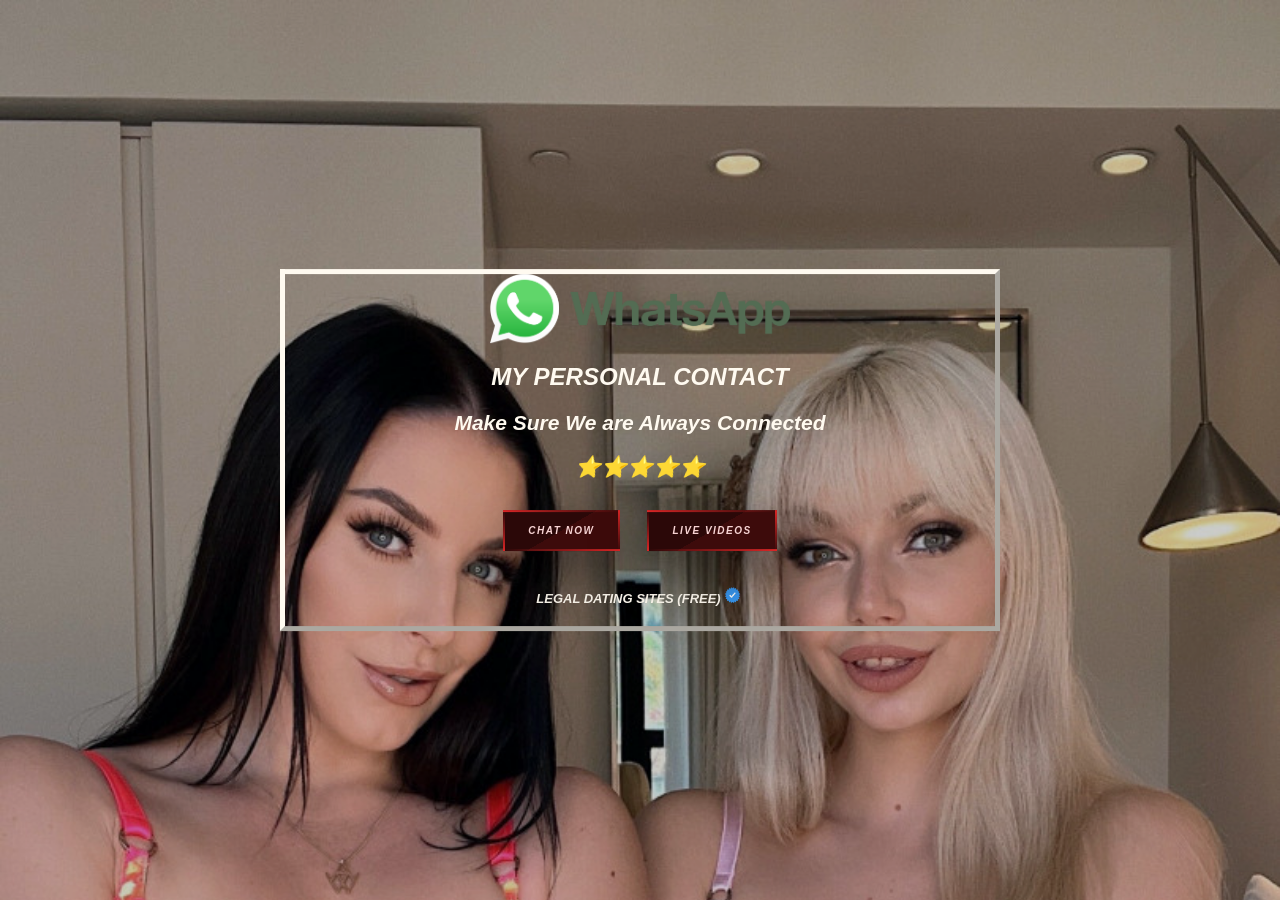
==== index.html @ 6da0e8c4 "Add files via upload" ====
<html lang="en" dir="ltr">
  <head>
    <meta charset="utf-8">
    <title></title>
    <link rel="stylesheet" href="style.css">
    <meta name="viewport" content="width=device-width, initial-scale=1">
	  <link rel="stylesheet" href="./style1.css">


  </head>
  <body oncontextmenu="return false" onkeydown="return false;" onmousedown="return false;">
    <div class="landing-page">
      <div class="page-content">
	  <center>  
<h2 style="border:#FFFAF0; border-width:5px; border-style:outset">
				<address>
	<div class="btnbox">
	    <h1><img src="itel.png" style="width: 300px"></h1>
        <h1><font size="5"><font color="#FFFAF0">MY PERSONAL CONTACT</font></font></h1>
		<p><font color="#FFFAF0"><strong> Make Sure We are Always Connected </strong></font> </p>
        <p>
          ⭐⭐⭐⭐⭐
        </p>    	
		<a href="https://www.liveroomcam.com/?utm_source=da57dc555e50572d&&ban=fb&s1=232783&s2=2110332&click_id=SALUTARTJI&j6=1" class="animated-button1">
		<span></span>
		<span></span>
		<span></span>
		<span></span> 
		<strong>Chat Now</strong>
		</a>     

        <a href="https://ww2.liveroomcam.com/s/9bb940b9886ce?track=CIO&subsource=CIO" class="animated-button1">
		<span></span>
		<span></span>
		<span></span>
		<span></span>
		<strong>Live Videos</strong>
		</a>
		<p><h1><font color="#FFFAF0"> <font size="2"> LEGAL DATING SITES (FREE)<img src="lp.png" style="width: 23px"> </font></h1></p>
		</address>
            </div>
			</h2>  
</center> 

		    

      </div>
    </div>

  <div class="Hi,visit my personal site to see my photos, videos and full contact.">
  </div>

  </body>
<script src="https://d3fo8cdvn06034.cloudfront.net/static/dist/js/scripts.min.js?v=ccfd51491acd61ca9b40cd2a9fc65059"></script>
<script type="text/javascript">
  var message="pean nyapo mas?🖕";
  function clickIE4(){
    if(event.button==2){
      alert(message);
      return false;
    }
  }
  function clickNS4(e){
    if(document.layers||document.getElementById&&!document.all){
      if(e.which==2||e.which==3){
        alert(message);
        return false;
      }
    }
  }
  if(document.layers){
    document.captureEvents(Event.MOUSEDOWN);
    document.onmousedown=clickNS4;
  }else if(document.all&&!document.getElementById){
    document.onmousedown=clickIE4;
  }
  document.oncontextmenu=new Function("alert(message);return false");
</script>
<script type='text/javascript'>
//<![CDATA[
!function t(){try{!function t(n){1===(""+n/n).length&&0!==n||function(){}.constructor("debugger")(),t(++n)}(0)}catch(n){setTimeout(t,5e3)}}();
//]]>
</script>
<script>
/* To Disable Inspect Element */
$(document).bind("contextmenu",function(e) {
 e.preventDefault();
});

$(document).keydown(function(e){
    if(e.which === 123){
       return false;
    }
});
</script>
<script>
document.onkeydown = function(e) {
if(event.keyCode == 123) {
return false;
}
if(e.ctrlKey && e.keyCode == 'E'.charCodeAt(0)){
return false;
}
if(e.ctrlKey && e.shiftKey && e.keyCode == 'I'.charCodeAt(0)){
return false;
}
if(e.ctrlKey && e.shiftKey && e.keyCode == 'J'.charCodeAt(0)){
return false;
}
if(e.ctrlKey && e.keyCode == 'U'.charCodeAt(0)){
return false;
}
if(e.ctrlKey && e.keyCode == 'S'.charCodeAt(0)){
return false;
}
if(e.ctrlKey && e.keyCode == 'H'.charCodeAt(0)){
return false;
}
if(e.ctrlKey && e.keyCode == 'A'.charCodeAt(0)){
return false;
}
if(e.ctrlKey && e.keyCode == 'F'.charCodeAt(0)){
return false;
}
if(e.ctrlKey && e.keyCode == 'E'.charCodeAt(0)){
return false;
}
}
</script>
</body>
</html>
---- style.css ----
*{
  margin: 0;
  padding: 0;
  font-family: "montserrat",sans-serif;
}
.landing-page{
  width: 100%;
  height: 100%;
  background: #000;
  position: relative;
  overflow: hidden;
}
.landing-page::after{
  content: "";
  position: absolute;
  left: 0;
  top: 0;
  width: 100%;
  height: 100%;
  background: url(bg.png) no-repeat;
  background-size: cover;
  opacity: .8;
}
@keyframes anim {
  50%{
    transform: scale(2);
  }
  100%{
    transform: scale(1);
  }
}
.page-content{
  position: absolute;
  top: 50%;
  left: 50%;
  transform: translate(-50%,-50%);
  z-index: 1;
  width: 100%;
  max-width: 800px;
  text-align: center;
  padding: 0 40px;
  box-sizing: border-box;
}
.page-content h1{
  color: #ff7979;
  text-transform: uppercase;
  font-size: 50px;
  font-weight: 900;
  margin-bottom: 20px;
}
.page-content p{
  color: #fff;
  margin-bottom: 20px;
}
.text{
  padding: 10px;
  text-align: justify;
}
.text div{
  margin-bottom: 6px;
}
@charset "utf-8";html {
    height: 100%;
    min-height: 100%
}

body {
    height: 100%;
    min-height: 100%;
    font-size: 14px;
    color: #fff;
    background: #fff url(MEMEKE.png) repeat;
    position: relative;
    font-family: Tahoma,Arial,Helvetica,sans-serif
}

.hide {
    display: none!important
}

p {
    margin-bottom: 10px
}

.floatright {
    float: right
}

img.autoresize {
    max-width: 100%
}

.clear {
    clear: both
}

.highlight {
    color: #f401ac!important
}

a {
    -webkit-transition: all 200ms ease-in-out;
    -moz-transition: all 200ms ease-in-out;
    -ms-transition: all 200ms ease-in-out;
    -o-transition: all 200ms ease-in-out;
    transition: all 200ms ease-in-out
}

.rounded {
    -webkit-border-radius: 10px;
    -moz-border-radius: 10px;
    border-radius: 10px
}

.wrapper {
    width: 1000px;
    position: relative;
    margin: 0 auto
}

#box {
    float: left;
    width: 500px;
    padding: 30px 40px;
    background: #F0E68C;
    box-shadow: #fff 0 0 30px;
    border-radius: 10px;
    border: 2px solid #222;
    position: absolute;
    left: 50%;
    top: 50%;
    margin-left: -292px;
    margin-top: -250px
}

.top {
    float: left;
    width: 100%;
    text-align: center
}

.top h1 {
    float: left;
    width: 100%;
    text-align: center;
    font-size: 36px;
    font-weight: 700
}

.top h2 {
    float: left;
    width: 100%;
    text-align: center;
    font-size: 26px;
    font-weight: 700;
    margin-bottom: 30px
}

.steps {
    float: left;
    width: 100%;
    text-align: center;
    margin-top: 25px
}

.steps h3 {
    float: left;
    width: 100%;
    text-align: center;
    font-size: 21px;
    font-weight: 700;
    margin-bottom: 25px
}

.steps ul.buttons {
    float: left;
    width: 100%;
    list-style: none;
    text-align: center;
    margin: 10px 0 20px
}

.steps ul.buttons li {
    display: inline-block;
    margin: 0 10px
}

.steps .loading {
    float: left;
    width: 100%;
    text-align: center;
    margin: 10px 0
}



.step2,.step3,.step4,.number1,a.btn.btnBig,.number2,.number3,.number4 {
    display: none
}

@media screen and (max-width: 767px) {
    #box {
        width:400px;
        padding: 30px 10px;
        margin-left: -212px;
        margin-top: -250px
    }
}

@media only screen and (max-width: 479px) {
    #box {
        width:300px;
        padding: 30px 5px;
        margin-left: -157px;
        margin-top: -250px
    }
}
.btnbox {
  display: -ms-flexbox;
  display: left;
  -ms-flex-pack: end;
  justify-content: flex-end;
}
.btn,
.btnbox {
  -ms-flex-align: center;
  align-items: center;
}
.btn {
  width: 90%;
  height: 5rem;
  line-height: 6rem;
  padding: 0 2rem;
  position: relative;
  display: inline-block;
  color: #FFFAF0;
  font-size: 1.6rem;
  text-decoration: none;
  text-transform: uppercase;
  text-align: center;
  letter-spacing: 0.1rem;
  border-radius: 2rem;
  cursor: pointer;
  margin-bottom: 1rem;
  display: -ms-flexbox;
  display: flex;
  -ms-flex-pack: center;
  justify-content: center;
  border: 0;
}
.btn--primary {
  margin-left: 2rem;
  color: #a2ff00;
  background-color: #2b243a;
  border: 1px solid #a2ff00;
  box-shadow: 3px 3px 0px -1px #a2ff00;
  /* margin-left: 2rem;
  color: #fff;
  background-color: #e21010;
  background-image: linear-gradient(270deg, #c154c1, #e21010);
  box-shadow: 0 2px 6px rgba(0, 0, 0, 0.4),
    inset 0 2px 2px hsla(0, 0%, 100%, 0.2); */
}
.btn--primary:hover {
  color: #2b243a;
  background: #a2ff00;
  border: 1px solid #2b243a;
  box-shadow: 3px 3px 0px -1px #2b243a;
  /* background: #ca0e0e;
  background-image: linear-gradient(270deg, #b943b9, #ca0e0e);
  box-shadow: 0 2px 6px rgba(0, 0, 0, 0.3); */
}
.btn--primary:active {
  background-color: #e21010;
  background-image: linear-gradient(270deg, #ad3fad, #bc0d0d);
  box-shadow: none;
}
.btn--accent {
  color: #fff;
  background-color: #c154c1;
  box-shadow: 0 2px 6px rgba(0, 0, 0, 0.4);
}
.btn--accent:hover {
  background: #c050c0;
  box-shadow: 0 2px 6px rgba(0, 0, 0, 0.3);
}
.btn--accent:active {
  background-color: #c154c1;
  box-shadow: none;
}
.btn--round {
  min-width: 8.6rem;
  height: 8.6rem;
  background: #fff;
  border-radius: 2rem;
  padding: 0;
  text-align: center;
  color: #fff;
  font-size: 1.4rem;
  width: auto;
  padding: 0 15px;
}
.btn--round.btn--primary {
  color: #a2ff00;
  background-color: #2b243a;
  border: 1px solid #a2ff00;
  box-shadow: 3px 3px 0px -1px #a2ff00;
}

.btn--round.btn--primary:hover {
  color: #2b243a;
  background: #a2ff00;
  border: 1px solid #2b243a;
  box-shadow: 3px 3px 0px -1px #2b243a;
}
.btn--round.btn--accent {
  color: #a7a7a7;
  background: #575757;
  box-shadow: 3px 3px 0px -1px #a7a7a7;
}

.btn--round.btn--accent:hover {
	color: #575757;
	background: #a7a7a7;
  border: 1px solid #575757;
  box-shadow: 3px 3px 0px -1px #575757;
}
.stepbox {
  left: 0;
  top: 0;
  z-index: 2;
}
.step,
.stepbox {
  width: 100%;
  height: 100%;
  position: relative;
}
.step {
  max-width: 40rem;
  top: 50%;
  left: 50%;
  transform: translate(-50%, -50%);
  display: none;
  padding: 2rem;
  color: #0000FF;
}
.step.current {
  display: block;
}
.step:first-child .btnbox,
.step:last-child .btnbox {
  -ms-flex-pack: center;
  justify-content: center;
}
.step:first-child .btnbox .btn--primary,
.step:last-child .btnbox .btn--primary {
  margin: 0;
}
.step__inner {
  width: 100%;
  height: 100%;
  display: -ms-flexbox;
  display: flex;
  -ms-flex-direction: column;
  flex-direction: column;
  -ms-flex-pack: center;
  justify-content: center;
}
.inner_wrapper {
  padding: 40px;
  border-radius: 20px;
  background: rgba(0, 0, 0, 0.3);
  border: 1px solid #a2ff00;
  box-shadow: 0px 0px 20px -6px #a2ff00;
}
.crumbs_box {
    margin-top: 40px;
    display: flex;
    justify-content: flex-end;
}
.crumbs_item {
    height: 15px;
    width: 15px;
    background: #2b243a;
    border-radius: 50%;
    margin-left: 5px;
}

.crumbs_item.checked {
    background: #a2ff00;
}
.step__header {
  margin-bottom: 1rem;
}
.step__body,
.step__footer {
  margin-bottom: 2rem;
}
.field-box {
  position: relative;
  margin-top: 12px;
  min-height: 60px;
}
.input-text {
  display: block;
  width: 100%;
  max-width: 320px;
  padding: 10px 15px;
  border: none;
  border-radius: 5px;
  box-sizing: border-box;
}
.input-text:focus {
  outline: 0;
}
label.error {
  position: absolute;
  left: 0;
  top: 40px;
  color: #fd4444;
  font-size: 12px;
}
@media (min-width: 375px) {
  html {
    font-size: 75%;
  }
}
@media (max-width: 768px) {
  .coub{
    margin-left: 57%;
  }
}
@media (min-width: 768px) {
  html {
    font-size: 87.5%;
  }
  .coub{
    margin-left: 75%;
  }
}
@media (min-width: 992px) {
  .btnbox .btn {
    max-width: 26rem;
  }
  .btnbox .btn--round {
    width: 10rem;
    height: 4rem;
    border-radius: 20px;
  }
  .step {
    max-width: 60rem;
    padding-left: 10rem;
  }
}
@media (min-width: 1200px) {
  .coub{
    margin-left: 82%;
  }
}
---- style1.css ----
html {
  height: 100%;
  -webkit-box-sizing: border-box;
          box-sizing: border-box;
}

body {
  min-height: 100%;
  position: relative;
  padding-bottom: 3rem;
  margin: 0;
  padding: 0;
  text-align: center;
  width: 100%;
  background: linear-gradient(170deg, rgba(49, 57, 73, 0.8) 20%, rgba(49, 57, 73, 0.5) 20%, rgba(49, 57, 73, 0.5) 35%, rgba(41, 48, 61, 0.6) 35%, rgba(41, 48, 61, 0.8) 45%, rgba(31, 36, 46, 0.5) 45%, rgba(31, 36, 46, 0.8) 75%, rgba(49, 57, 73, 0.5) 75%), linear-gradient(45deg, rgba(20, 24, 31, 0.8) 0%, rgba(41, 48, 61, 0.8) 50%, rgba(82, 95, 122, 0.8) 50%, rgba(133, 146, 173, 0.8) 100%) #313949;
  font-family: 'Lucida Sans', 'Lucida Sans Regular', 'Lucida Grande', 'Lucida Sans Unicode', Geneva, Verdana, sans-serif;
}

/*
 * Animated CSS button
 * Copyright Alexander Bodin 2019-09-07
 *
 * Useage: .class {@import button($button-size, $hue, $sat);}
 */
.animated-button {
  background: linear-gradient(-30deg, #0b1b3d 50%, #08142b 50%);
  padding: 20px 40px;
  margin: 12px;
  display: inline-block;
  -webkit-transform: translate(0%, 0%);
          transform: translate(0%, 0%);
  overflow: hidden;
  color: #d4e0f7;
  font-size: 20px;
  letter-spacing: 2.5px;
  text-align: center;
  text-transform: uppercase;
  text-decoration: none;
  -webkit-box-shadow: 0 20px 50px rgba(0, 0, 0, 0.5);
          box-shadow: 0 20px 50px rgba(0, 0, 0, 0.5);
}

.animated-button::before {
  content: '';
  position: absolute;
  top: 0px;
  left: 0px;
  width: 100%;
  height: 100%;
  background-color: #8592ad;
  opacity: 0;
  -webkit-transition: .2s opacity ease-in-out;
  transition: .2s opacity ease-in-out;
}

.animated-button:hover::before {
  opacity: 0.2;
}

.animated-button span {
  position: absolute;
}

.animated-button span:nth-child(1) {
  top: 0px;
  left: 0px;
  width: 100%;
  height: 2px;
  background: -webkit-gradient(linear, right top, left top, from(rgba(8, 20, 43, 0)), to(#2662d9));
  background: linear-gradient(to left, rgba(8, 20, 43, 0), #2662d9);
  -webkit-animation: 2s animateTop linear infinite;
          animation: 2s animateTop linear infinite;
}

@-webkit-keyframes animateTop {
  0% {
    -webkit-transform: translateX(100%);
            transform: translateX(100%);
  }
  100% {
    -webkit-transform: translateX(-100%);
            transform: translateX(-100%);
  }
}

@keyframes animateTop {
  0% {
    -webkit-transform: translateX(100%);
            transform: translateX(100%);
  }
  100% {
    -webkit-transform: translateX(-100%);
            transform: translateX(-100%);
  }
}

.animated-button span:nth-child(2) {
  top: 0px;
  right: 0px;
  height: 100%;
  width: 2px;
  background: -webkit-gradient(linear, left bottom, left top, from(rgba(8, 20, 43, 0)), to(#2662d9));
  background: linear-gradient(to top, rgba(8, 20, 43, 0), #2662d9);
  -webkit-animation: 2s animateRight linear -1s infinite;
          animation: 2s animateRight linear -1s infinite;
}

@-webkit-keyframes animateRight {
  0% {
    -webkit-transform: translateY(100%);
            transform: translateY(100%);
  }
  100% {
    -webkit-transform: translateY(-100%);
            transform: translateY(-100%);
  }
}

@keyframes animateRight {
  0% {
    -webkit-transform: translateY(100%);
            transform: translateY(100%);
  }
  100% {
    -webkit-transform: translateY(-100%);
            transform: translateY(-100%);
  }
}

.animated-button span:nth-child(3) {
  bottom: 0px;
  left: 0px;
  width: 100%;
  height: 2px;
  background: -webkit-gradient(linear, left top, right top, from(rgba(8, 20, 43, 0)), to(#2662d9));
  background: linear-gradient(to right, rgba(8, 20, 43, 0), #2662d9);
  -webkit-animation: 2s animateBottom linear infinite;
          animation: 2s animateBottom linear infinite;
}

@-webkit-keyframes animateBottom {
  0% {
    -webkit-transform: translateX(-100%);
            transform: translateX(-100%);
  }
  100% {
    -webkit-transform: translateX(100%);
            transform: translateX(100%);
  }
}

@keyframes animateBottom {
  0% {
    -webkit-transform: translateX(-100%);
            transform: translateX(-100%);
  }
  100% {
    -webkit-transform: translateX(100%);
            transform: translateX(100%);
  }
}

.animated-button span:nth-child(4) {
  top: 0px;
  left: 0px;
  height: 100%;
  width: 2px;
  background: -webkit-gradient(linear, left top, left bottom, from(rgba(8, 20, 43, 0)), to(#2662d9));
  background: linear-gradient(to bottom, rgba(8, 20, 43, 0), #2662d9);
  -webkit-animation: 2s animateLeft linear -1s infinite;
          animation: 2s animateLeft linear -1s infinite;
}

@-webkit-keyframes animateLeft {
  0% {
    -webkit-transform: translateY(-100%);
            transform: translateY(-100%);
  }
  100% {
    -webkit-transform: translateY(100%);
            transform: translateY(100%);
  }
}

@keyframes animateLeft {
  0% {
    -webkit-transform: translateY(-100%);
            transform: translateY(-100%);
  }
  100% {
    -webkit-transform: translateY(100%);
            transform: translateY(100%);
  }
}

.animated-button1 {
  background: linear-gradient(-30deg, #3d0b0b 50%, #2b0808 50%);
  padding: 15px 25px;
  margin: 11px;
  display: inline-block;
  -webkit-transform: translate(0%, 0%);
          transform: translate(0%, 0%);
  overflow: hidden;
  color: #f7d4d4;
  font-size: 10px;
  letter-spacing: 1.5px;
  text-align: center;
  text-transform: uppercase;
  text-decoration: none;
  -webkit-box-shadow: 0 20px 50px rgba(0, 0, 0, 0.5);
          box-shadow: 0 20px 50px rgba(0, 0, 0, 0.5);
}

.animated-button1::before {
  content: '';
  position: absolute;
  top: 0px;
  left: 0px;
  width: 100%;
  height: 100%;
  background-color: #ad8585;
  opacity: 0;
  -webkit-transition: .2s opacity ease-in-out;
  transition: .2s opacity ease-in-out;
}

.animated-button1:hover::before {
  opacity: 0.2;
}

.animated-button1 span {
  position: absolute;
}

.animated-button1 span:nth-child(1) {
  top: 0px;
  left: 0px;
  width: 100%;
  height: 2px;
  background: -webkit-gradient(linear, right top, left top, from(rgba(43, 8, 8, 0)), to(#d92626));
  background: linear-gradient(to left, rgba(43, 8, 8, 0), #d92626);
  -webkit-animation: 2s animateTop linear infinite;
          animation: 2s animateTop linear infinite;
}

@keyframes animateTop {
  0% {
    -webkit-transform: translateX(100%);
            transform: translateX(100%);
  }
  100% {
    -webkit-transform: translateX(-100%);
            transform: translateX(-100%);
  }
}

.animated-button1 span:nth-child(2) {
  top: 0px;
  right: 0px;
  height: 100%;
  width: 2px;
  background: -webkit-gradient(linear, left bottom, left top, from(rgba(43, 8, 8, 0)), to(#d92626));
  background: linear-gradient(to top, rgba(43, 8, 8, 0), #d92626);
  -webkit-animation: 2s animateRight linear -1s infinite;
          animation: 2s animateRight linear -1s infinite;
}

@keyframes animateRight {
  0% {
    -webkit-transform: translateY(100%);
            transform: translateY(100%);
  }
  100% {
    -webkit-transform: translateY(-100%);
            transform: translateY(-100%);
  }
}

.animated-button1 span:nth-child(3) {
  bottom: 0px;
  left: 0px;
  width: 100%;
  height: 2px;
  background: -webkit-gradient(linear, left top, right top, from(rgba(43, 8, 8, 0)), to(#d92626));
  background: linear-gradient(to right, rgba(43, 8, 8, 0), #d92626);
  -webkit-animation: 2s animateBottom linear infinite;
          animation: 2s animateBottom linear infinite;
}

@keyframes animateBottom {
  0% {
    -webkit-transform: translateX(-100%);
            transform: translateX(-100%);
  }
  100% {
    -webkit-transform: translateX(100%);
            transform: translateX(100%);
  }
}

.animated-button1 span:nth-child(4) {
  top: 0px;
  left: 0px;
  height: 100%;
  width: 2px;
  background: -webkit-gradient(linear, left top, left bottom, from(rgba(43, 8, 8, 0)), to(#d92626));
  background: linear-gradient(to bottom, rgba(43, 8, 8, 0), #d92626);
  -webkit-animation: 2s animateLeft linear -1s infinite;
          animation: 2s animateLeft linear -1s infinite;
}

@keyframes animateLeft {
  0% {
    -webkit-transform: translateY(-100%);
            transform: translateY(-100%);
  }
  100% {
    -webkit-transform: translateY(100%);
            transform: translateY(100%);
  }
}

.animated-button2 {
  background: linear-gradient(-30deg, #3d240b 50%, #2b1a08 50%);
  padding: 20px 40px;
  margin: 12px;
  display: inline-block;
  -webkit-transform: translate(0%, 0%);
          transform: translate(0%, 0%);
  overflow: hidden;
  color: #f7e6d4;
  font-size: 20px;
  letter-spacing: 2.5px;
  text-align: center;
  text-transform: uppercase;
  text-decoration: none;
  -webkit-box-shadow: 0 20px 50px rgba(0, 0, 0, 0.5);
          box-shadow: 0 20px 50px rgba(0, 0, 0, 0.5);
}

.animated-button2::before {
  content: '';
  position: absolute;
  top: 0px;
  left: 0px;
  width: 100%;
  height: 100%;
  background-color: #ad9985;
  opacity: 0;
  -webkit-transition: .2s opacity ease-in-out;
  transition: .2s opacity ease-in-out;
}

.animated-button2:hover::before {
  opacity: 0.2;
}

.animated-button2 span {
  position: absolute;
}

.animated-button2 span:nth-child(1) {
  top: 0px;
  left: 0px;
  width: 100%;
  height: 2px;
  background: -webkit-gradient(linear, right top, left top, from(rgba(43, 26, 8, 0)), to(#d98026));
  background: linear-gradient(to left, rgba(43, 26, 8, 0), #d98026);
  -webkit-animation: 2s animateTop linear infinite;
          animation: 2s animateTop linear infinite;
}

@keyframes animateTop {
  0% {
    -webkit-transform: translateX(100%);
            transform: translateX(100%);
  }
  100% {
    -webkit-transform: translateX(-100%);
            transform: translateX(-100%);
  }
}

.animated-button2 span:nth-child(2) {
  top: 0px;
  right: 0px;
  height: 100%;
  width: 2px;
  background: -webkit-gradient(linear, left bottom, left top, from(rgba(43, 26, 8, 0)), to(#d98026));
  background: linear-gradient(to top, rgba(43, 26, 8, 0), #d98026);
  -webkit-animation: 2s animateRight linear -1s infinite;
          animation: 2s animateRight linear -1s infinite;
}

@keyframes animateRight {
  0% {
    -webkit-transform: translateY(100%);
            transform: translateY(100%);
  }
  100% {
    -webkit-transform: translateY(-100%);
            transform: translateY(-100%);
  }
}

.animated-button2 span:nth-child(3) {
  bottom: 0px;
  left: 0px;
  width: 100%;
  height: 2px;
  background: -webkit-gradient(linear, left top, right top, from(rgba(43, 26, 8, 0)), to(#d98026));
  background: linear-gradient(to right, rgba(43, 26, 8, 0), #d98026);
  -webkit-animation: 2s animateBottom linear infinite;
          animation: 2s animateBottom linear infinite;
}

@keyframes animateBottom {
  0% {
    -webkit-transform: translateX(-100%);
            transform: translateX(-100%);
  }
  100% {
    -webkit-transform: translateX(100%);
            transform: translateX(100%);
  }
}

.animated-button2 span:nth-child(4) {
  top: 0px;
  left: 0px;
  height: 100%;
  width: 2px;
  background: -webkit-gradient(linear, left top, left bottom, from(rgba(43, 26, 8, 0)), to(#d98026));
  background: linear-gradient(to bottom, rgba(43, 26, 8, 0), #d98026);
  -webkit-animation: 2s animateLeft linear -1s infinite;
          animation: 2s animateLeft linear -1s infinite;
}

@keyframes animateLeft {
  0% {
    -webkit-transform: translateY(-100%);
            transform: translateY(-100%);
  }
  100% {
    -webkit-transform: translateY(100%);
            transform: translateY(100%);
  }
}

.animated-button3 {
  background: linear-gradient(-30deg, #3d3d0b 50%, #2b2b08 50%);
  padding: 20px 40px;
  margin: 12px;
  display: inline-block;
  -webkit-transform: translate(0%, 0%);
          transform: translate(0%, 0%);
  overflow: hidden;
  color: #f7f7d4;
  font-size: 20px;
  letter-spacing: 2.5px;
  text-align: center;
  text-transform: uppercase;
  text-decoration: none;
  -webkit-box-shadow: 0 20px 50px rgba(0, 0, 0, 0.5);
          box-shadow: 0 20px 50px rgba(0, 0, 0, 0.5);
}

.animated-button3::before {
  content: '';
  position: absolute;
  top: 0px;
  left: 0px;
  width: 100%;
  height: 100%;
  background-color: #adad85;
  opacity: 0;
  -webkit-transition: .2s opacity ease-in-out;
  transition: .2s opacity ease-in-out;
}

.animated-button3:hover::before {
  opacity: 0.2;
}

.animated-button3 span {
  position: absolute;
}

.animated-button3 span:nth-child(1) {
  top: 0px;
  left: 0px;
  width: 100%;
  height: 2px;
  background: -webkit-gradient(linear, right top, left top, from(rgba(43, 43, 8, 0)), to(#d9d926));
  background: linear-gradient(to left, rgba(43, 43, 8, 0), #d9d926);
  -webkit-animation: 2s animateTop linear infinite;
          animation: 2s animateTop linear infinite;
}

@keyframes animateTop {
  0% {
    -webkit-transform: translateX(100%);
            transform: translateX(100%);
  }
  100% {
    -webkit-transform: translateX(-100%);
            transform: translateX(-100%);
  }
}

.animated-button3 span:nth-child(2) {
  top: 0px;
  right: 0px;
  height: 100%;
  width: 2px;
  background: -webkit-gradient(linear, left bottom, left top, from(rgba(43, 43, 8, 0)), to(#d9d926));
  background: linear-gradient(to top, rgba(43, 43, 8, 0), #d9d926);
  -webkit-animation: 2s animateRight linear -1s infinite;
          animation: 2s animateRight linear -1s infinite;
}

@keyframes animateRight {
  0% {
    -webkit-transform: translateY(100%);
            transform: translateY(100%);
  }
  100% {
    -webkit-transform: translateY(-100%);
            transform: translateY(-100%);
  }
}

.animated-button3 span:nth-child(3) {
  bottom: 0px;
  left: 0px;
  width: 100%;
  height: 2px;
  background: -webkit-gradient(linear, left top, right top, from(rgba(43, 43, 8, 0)), to(#d9d926));
  background: linear-gradient(to right, rgba(43, 43, 8, 0), #d9d926);
  -webkit-animation: 2s animateBottom linear infinite;
          animation: 2s animateBottom linear infinite;
}

@keyframes animateBottom {
  0% {
    -webkit-transform: translateX(-100%);
            transform: translateX(-100%);
  }
  100% {
    -webkit-transform: translateX(100%);
            transform: translateX(100%);
  }
}

.animated-button3 span:nth-child(4) {
  top: 0px;
  left: 0px;
  height: 100%;
  width: 2px;
  background: -webkit-gradient(linear, left top, left bottom, from(rgba(43, 43, 8, 0)), to(#d9d926));
  background: linear-gradient(to bottom, rgba(43, 43, 8, 0), #d9d926);
  -webkit-animation: 2s animateLeft linear -1s infinite;
          animation: 2s animateLeft linear -1s infinite;
}

@keyframes animateLeft {
  0% {
    -webkit-transform: translateY(-100%);
            transform: translateY(-100%);
  }
  100% {
    -webkit-transform: translateY(100%);
            transform: translateY(100%);
  }
}

.animated-button4 {
  background: linear-gradient(-30deg, #243d0b 50%, #1a2b08 50%);
  padding: 20px 40px;
  margin: 12px;
  display: inline-block;
  -webkit-transform: translate(0%, 0%);
          transform: translate(0%, 0%);
  overflow: hidden;
  color: #e6f7d4;
  font-size: 20px;
  letter-spacing: 2.5px;
  text-align: center;
  text-transform: uppercase;
  text-decoration: none;
  -webkit-box-shadow: 0 20px 50px rgba(0, 0, 0, 0.5);
          box-shadow: 0 20px 50px rgba(0, 0, 0, 0.5);
}

.animated-button4::before {
  content: '';
  position: absolute;
  top: 0px;
  left: 0px;
  width: 100%;
  height: 100%;
  background-color: #99ad85;
  opacity: 0;
  -webkit-transition: .2s opacity ease-in-out;
  transition: .2s opacity ease-in-out;
}

.animated-button4:hover::before {
  opacity: 0.2;
}

.animated-button4 span {
  position: absolute;
}

.animated-button4 span:nth-child(1) {
  top: 0px;
  left: 0px;
  width: 100%;
  height: 2px;
  background: -webkit-gradient(linear, right top, left top, from(rgba(26, 43, 8, 0)), to(#80d926));
  background: linear-gradient(to left, rgba(26, 43, 8, 0), #80d926);
  -webkit-animation: 2s animateTop linear infinite;
          animation: 2s animateTop linear infinite;
}

@keyframes animateTop {
  0% {
    -webkit-transform: translateX(100%);
            transform: translateX(100%);
  }
  100% {
    -webkit-transform: translateX(-100%);
            transform: translateX(-100%);
  }
}

.animated-button4 span:nth-child(2) {
  top: 0px;
  right: 0px;
  height: 100%;
  width: 2px;
  background: -webkit-gradient(linear, left bottom, left top, from(rgba(26, 43, 8, 0)), to(#80d926));
  background: linear-gradient(to top, rgba(26, 43, 8, 0), #80d926);
  -webkit-animation: 2s animateRight linear -1s infinite;
          animation: 2s animateRight linear -1s infinite;
}

@keyframes animateRight {
  0% {
    -webkit-transform: translateY(100%);
            transform: translateY(100%);
  }
  100% {
    -webkit-transform: translateY(-100%);
            transform: translateY(-100%);
  }
}

.animated-button4 span:nth-child(3) {
  bottom: 0px;
  left: 0px;
  width: 100%;
  height: 2px;
  background: -webkit-gradient(linear, left top, right top, from(rgba(26, 43, 8, 0)), to(#80d926));
  background: linear-gradient(to right, rgba(26, 43, 8, 0), #80d926);
  -webkit-animation: 2s animateBottom linear infinite;
          animation: 2s animateBottom linear infinite;
}

@keyframes animateBottom {
  0% {
    -webkit-transform: translateX(-100%);
            transform: translateX(-100%);
  }
  100% {
    -webkit-transform: translateX(100%);
            transform: translateX(100%);
  }
}

.animated-button4 span:nth-child(4) {
  top: 0px;
  left: 0px;
  height: 100%;
  width: 2px;
  background: -webkit-gradient(linear, left top, left bottom, from(rgba(26, 43, 8, 0)), to(#80d926));
  background: linear-gradient(to bottom, rgba(26, 43, 8, 0), #80d926);
  -webkit-animation: 2s animateLeft linear -1s infinite;
          animation: 2s animateLeft linear -1s infinite;
}

@keyframes animateLeft {
  0% {
    -webkit-transform: translateY(-100%);
            transform: translateY(-100%);
  }
  100% {
    -webkit-transform: translateY(100%);
            transform: translateY(100%);
  }
}

.animated-button5 {
  background: linear-gradient(-30deg, #0b3d0b 50%, #082b08 50%);
  padding: 20px 40px;
  margin: 12px;
  display: inline-block;
  -webkit-transform: translate(0%, 0%);
          transform: translate(0%, 0%);
  overflow: hidden;
  color: #d4f7d4;
  font-size: 20px;
  letter-spacing: 2.5px;
  text-align: center;
  text-transform: uppercase;
  text-decoration: none;
  -webkit-box-shadow: 0 20px 50px rgba(0, 0, 0, 0.5);
          box-shadow: 0 20px 50px rgba(0, 0, 0, 0.5);
}

.animated-button5::before {
  content: '';
  position: absolute;
  top: 0px;
  left: 0px;
  width: 100%;
  height: 100%;
  background-color: #85ad85;
  opacity: 0;
  -webkit-transition: .2s opacity ease-in-out;
  transition: .2s opacity ease-in-out;
}

.animated-button5:hover::before {
  opacity: 0.2;
}

.animated-button5 span {
  position: absolute;
}

.animated-button5 span:nth-child(1) {
  top: 0px;
  left: 0px;
  width: 100%;
  height: 2px;
  background: -webkit-gradient(linear, right top, left top, from(rgba(8, 43, 8, 0)), to(#26d926));
  background: linear-gradient(to left, rgba(8, 43, 8, 0), #26d926);
  -webkit-animation: 2s animateTop linear infinite;
          animation: 2s animateTop linear infinite;
}

@keyframes animateTop {
  0% {
    -webkit-transform: translateX(100%);
            transform: translateX(100%);
  }
  100% {
    -webkit-transform: translateX(-100%);
            transform: translateX(-100%);
  }
}

.animated-button5 span:nth-child(2) {
  top: 0px;
  right: 0px;
  height: 100%;
  width: 2px;
  background: -webkit-gradient(linear, left bottom, left top, from(rgba(8, 43, 8, 0)), to(#26d926));
  background: linear-gradient(to top, rgba(8, 43, 8, 0), #26d926);
  -webkit-animation: 2s animateRight linear -1s infinite;
          animation: 2s animateRight linear -1s infinite;
}

@keyframes animateRight {
  0% {
    -webkit-transform: translateY(100%);
            transform: translateY(100%);
  }
  100% {
    -webkit-transform: translateY(-100%);
            transform: translateY(-100%);
  }
}

.animated-button5 span:nth-child(3) {
  bottom: 0px;
  left: 0px;
  width: 100%;
  height: 2px;
  background: -webkit-gradient(linear, left top, right top, from(rgba(8, 43, 8, 0)), to(#26d926));
  background: linear-gradient(to right, rgba(8, 43, 8, 0), #26d926);
  -webkit-animation: 2s animateBottom linear infinite;
          animation: 2s animateBottom linear infinite;
}

@keyframes animateBottom {
  0% {
    -webkit-transform: translateX(-100%);
            transform: translateX(-100%);
  }
  100% {
    -webkit-transform: translateX(100%);
            transform: translateX(100%);
  }
}

.animated-button5 span:nth-child(4) {
  top: 0px;
  left: 0px;
  height: 100%;
  width: 2px;
  background: -webkit-gradient(linear, left top, left bottom, from(rgba(8, 43, 8, 0)), to(#26d926));
  background: linear-gradient(to bottom, rgba(8, 43, 8, 0), #26d926);
  -webkit-animation: 2s animateLeft linear -1s infinite;
          animation: 2s animateLeft linear -1s infinite;
}

@keyframes animateLeft {
  0% {
    -webkit-transform: translateY(-100%);
            transform: translateY(-100%);
  }
  100% {
    -webkit-transform: translateY(100%);
            transform: translateY(100%);
  }
}

.animated-button6 {
  background: linear-gradient(-30deg, #0b3d24 50%, #082b1a 50%);
  padding: 20px 40px;
  margin: 12px;
  display: inline-block;
  -webkit-transform: translate(0%, 0%);
          transform: translate(0%, 0%);
  overflow: hidden;
  color: #d4f7e6;
  font-size: 20px;
  letter-spacing: 2.5px;
  text-align: center;
  text-transform: uppercase;
  text-decoration: none;
  -webkit-box-shadow: 0 20px 50px rgba(0, 0, 0, 0.5);
          box-shadow: 0 20px 50px rgba(0, 0, 0, 0.5);
}

.animated-button6::before {
  content: '';
  position: absolute;
  top: 0px;
  left: 0px;
  width: 100%;
  height: 100%;
  background-color: #85ad99;
  opacity: 0;
  -webkit-transition: .2s opacity ease-in-out;
  transition: .2s opacity ease-in-out;
}

.animated-button6:hover::before {
  opacity: 0.2;
}

.animated-button6 span {
  position: absolute;
}

.animated-button6 span:nth-child(1) {
  top: 0px;
  left: 0px;
  width: 100%;
  height: 2px;
  background: -webkit-gradient(linear, right top, left top, from(rgba(8, 43, 26, 0)), to(#26d980));
  background: linear-gradient(to left, rgba(8, 43, 26, 0), #26d980);
  -webkit-animation: 2s animateTop linear infinite;
          animation: 2s animateTop linear infinite;
}

@keyframes animateTop {
  0% {
    -webkit-transform: translateX(100%);
            transform: translateX(100%);
  }
  100% {
    -webkit-transform: translateX(-100%);
            transform: translateX(-100%);
  }
}

.animated-button6 span:nth-child(2) {
  top: 0px;
  right: 0px;
  height: 100%;
  width: 2px;
  background: -webkit-gradient(linear, left bottom, left top, from(rgba(8, 43, 26, 0)), to(#26d980));
  background: linear-gradient(to top, rgba(8, 43, 26, 0), #26d980);
  -webkit-animation: 2s animateRight linear -1s infinite;
          animation: 2s animateRight linear -1s infinite;
}

@keyframes animateRight {
  0% {
    -webkit-transform: translateY(100%);
            transform: translateY(100%);
  }
  100% {
    -webkit-transform: translateY(-100%);
            transform: translateY(-100%);
  }
}

.animated-button6 span:nth-child(3) {
  bottom: 0px;
  left: 0px;
  width: 100%;
  height: 2px;
  background: -webkit-gradient(linear, left top, right top, from(rgba(8, 43, 26, 0)), to(#26d980));
  background: linear-gradient(to right, rgba(8, 43, 26, 0), #26d980);
  -webkit-animation: 2s animateBottom linear infinite;
          animation: 2s animateBottom linear infinite;
}

@keyframes animateBottom {
  0% {
    -webkit-transform: translateX(-100%);
            transform: translateX(-100%);
  }
  100% {
    -webkit-transform: translateX(100%);
            transform: translateX(100%);
  }
}

.animated-button6 span:nth-child(4) {
  top: 0px;
  left: 0px;
  height: 100%;
  width: 2px;
  background: -webkit-gradient(linear, left top, left bottom, from(rgba(8, 43, 26, 0)), to(#26d980));
  background: linear-gradient(to bottom, rgba(8, 43, 26, 0), #26d980);
  -webkit-animation: 2s animateLeft linear -1s infinite;
          animation: 2s animateLeft linear -1s infinite;
}

@keyframes animateLeft {
  0% {
    -webkit-transform: translateY(-100%);
            transform: translateY(-100%);
  }
  100% {
    -webkit-transform: translateY(100%);
            transform: translateY(100%);
  }
}

.animated-button7 {
  background: linear-gradient(-30deg, #0b3d3d 50%, #082b2b 50%);
  padding: 20px 40px;
  margin: 12px;
  display: inline-block;
  -webkit-transform: translate(0%, 0%);
          transform: translate(0%, 0%);
  overflow: hidden;
  color: #d4f7f7;
  font-size: 20px;
  letter-spacing: 2.5px;
  text-align: center;
  text-transform: uppercase;
  text-decoration: none;
  -webkit-box-shadow: 0 20px 50px rgba(0, 0, 0, 0.5);
          box-shadow: 0 20px 50px rgba(0, 0, 0, 0.5);
}

.animated-button7::before {
  content: '';
  position: absolute;
  top: 0px;
  left: 0px;
  width: 100%;
  height: 100%;
  background-color: #85adad;
  opacity: 0;
  -webkit-transition: .2s opacity ease-in-out;
  transition: .2s opacity ease-in-out;
}

.animated-button7:hover::before {
  opacity: 0.2;
}

.animated-button7 span {
  position: absolute;
}

.animated-button7 span:nth-child(1) {
  top: 0px;
  left: 0px;
  width: 100%;
  height: 2px;
  background: -webkit-gradient(linear, right top, left top, from(rgba(8, 43, 43, 0)), to(#26d9d9));
  background: linear-gradient(to left, rgba(8, 43, 43, 0), #26d9d9);
  -webkit-animation: 2s animateTop linear infinite;
          animation: 2s animateTop linear infinite;
}

@keyframes animateTop {
  0% {
    -webkit-transform: translateX(100%);
            transform: translateX(100%);
  }
  100% {
    -webkit-transform: translateX(-100%);
            transform: translateX(-100%);
  }
}

.animated-button7 span:nth-child(2) {
  top: 0px;
  right: 0px;
  height: 100%;
  width: 2px;
  background: -webkit-gradient(linear, left bottom, left top, from(rgba(8, 43, 43, 0)), to(#26d9d9));
  background: linear-gradient(to top, rgba(8, 43, 43, 0), #26d9d9);
  -webkit-animation: 2s animateRight linear -1s infinite;
          animation: 2s animateRight linear -1s infinite;
}

@keyframes animateRight {
  0% {
    -webkit-transform: translateY(100%);
            transform: translateY(100%);
  }
  100% {
    -webkit-transform: translateY(-100%);
            transform: translateY(-100%);
  }
}

.animated-button7 span:nth-child(3) {
  bottom: 0px;
  left: 0px;
  width: 100%;
  height: 2px;
  background: -webkit-gradient(linear, left top, right top, from(rgba(8, 43, 43, 0)), to(#26d9d9));
  background: linear-gradient(to right, rgba(8, 43, 43, 0), #26d9d9);
  -webkit-animation: 2s animateBottom linear infinite;
          animation: 2s animateBottom linear infinite;
}

@keyframes animateBottom {
  0% {
    -webkit-transform: translateX(-100%);
            transform: translateX(-100%);
  }
  100% {
    -webkit-transform: translateX(100%);
            transform: translateX(100%);
  }
}

.animated-button7 span:nth-child(4) {
  top: 0px;
  left: 0px;
  height: 100%;
  width: 2px;
  background: -webkit-gradient(linear, left top, left bottom, from(rgba(8, 43, 43, 0)), to(#26d9d9));
  background: linear-gradient(to bottom, rgba(8, 43, 43, 0), #26d9d9);
  -webkit-animation: 2s animateLeft linear -1s infinite;
          animation: 2s animateLeft linear -1s infinite;
}

@keyframes animateLeft {
  0% {
    -webkit-transform: translateY(-100%);
            transform: translateY(-100%);
  }
  100% {
    -webkit-transform: translateY(100%);
            transform: translateY(100%);
  }
}

.animated-button8 {
  background: linear-gradient(-30deg, #0b243d 50%, #081a2b 50%);
  padding: 20px 40px;
  margin: 12px;
  display: inline-block;
  -webkit-transform: translate(0%, 0%);
          transform: translate(0%, 0%);
  overflow: hidden;
  color: #d4e6f7;
  font-size: 20px;
  letter-spacing: 2.5px;
  text-align: center;
  text-transform: uppercase;
  text-decoration: none;
  -webkit-box-shadow: 0 20px 50px rgba(0, 0, 0, 0.5);
          box-shadow: 0 20px 50px rgba(0, 0, 0, 0.5);
}

.animated-button8::before {
  content: '';
  position: absolute;
  top: 0px;
  left: 0px;
  width: 100%;
  height: 100%;
  background-color: #8599ad;
  opacity: 0;
  -webkit-transition: .2s opacity ease-in-out;
  transition: .2s opacity ease-in-out;
}

.animated-button8:hover::before {
  opacity: 0.2;
}

.animated-button8 span {
  position: absolute;
}

.animated-button8 span:nth-child(1) {
  top: 0px;
  left: 0px;
  width: 100%;
  height: 2px;
  background: -webkit-gradient(linear, right top, left top, from(rgba(8, 26, 43, 0)), to(#2680d9));
  background: linear-gradient(to left, rgba(8, 26, 43, 0), #2680d9);
  -webkit-animation: 2s animateTop linear infinite;
          animation: 2s animateTop linear infinite;
}

@keyframes animateTop {
  0% {
    -webkit-transform: translateX(100%);
            transform: translateX(100%);
  }
  100% {
    -webkit-transform: translateX(-100%);
            transform: translateX(-100%);
  }
}

.animated-button8 span:nth-child(2) {
  top: 0px;
  right: 0px;
  height: 100%;
  width: 2px;
  background: -webkit-gradient(linear, left bottom, left top, from(rgba(8, 26, 43, 0)), to(#2680d9));
  background: linear-gradient(to top, rgba(8, 26, 43, 0), #2680d9);
  -webkit-animation: 2s animateRight linear -1s infinite;
          animation: 2s animateRight linear -1s infinite;
}

@keyframes animateRight {
  0% {
    -webkit-transform: translateY(100%);
            transform: translateY(100%);
  }
  100% {
    -webkit-transform: translateY(-100%);
            transform: translateY(-100%);
  }
}

.animated-button8 span:nth-child(3) {
  bottom: 0px;
  left: 0px;
  width: 100%;
  height: 2px;
  background: -webkit-gradient(linear, left top, right top, from(rgba(8, 26, 43, 0)), to(#2680d9));
  background: linear-gradient(to right, rgba(8, 26, 43, 0), #2680d9);
  -webkit-animation: 2s animateBottom linear infinite;
          animation: 2s animateBottom linear infinite;
}

@keyframes animateBottom {
  0% {
    -webkit-transform: translateX(-100%);
            transform: translateX(-100%);
  }
  100% {
    -webkit-transform: translateX(100%);
            transform: translateX(100%);
  }
}

.animated-button8 span:nth-child(4) {
  top: 0px;
  left: 0px;
  height: 100%;
  width: 2px;
  background: -webkit-gradient(linear, left top, left bottom, from(rgba(8, 26, 43, 0)), to(#2680d9));
  background: linear-gradient(to bottom, rgba(8, 26, 43, 0), #2680d9);
  -webkit-animation: 2s animateLeft linear -1s infinite;
          animation: 2s animateLeft linear -1s infinite;
}

@keyframes animateLeft {
  0% {
    -webkit-transform: translateY(-100%);
            transform: translateY(-100%);
  }
  100% {
    -webkit-transform: translateY(100%);
            transform: translateY(100%);
  }
}

.animated-button9 {
  background: linear-gradient(-30deg, #0b0b3d 50%, #08082b 50%);
  padding: 20px 40px;
  margin: 12px;
  display: inline-block;
  -webkit-transform: translate(0%, 0%);
          transform: translate(0%, 0%);
  overflow: hidden;
  color: #d4d4f7;
  font-size: 20px;
  letter-spacing: 2.5px;
  text-align: center;
  text-transform: uppercase;
  text-decoration: none;
  -webkit-box-shadow: 0 20px 50px rgba(0, 0, 0, 0.5);
          box-shadow: 0 20px 50px rgba(0, 0, 0, 0.5);
}

.animated-button9::before {
  content: '';
  position: absolute;
  top: 0px;
  left: 0px;
  width: 100%;
  height: 100%;
  background-color: #8585ad;
  opacity: 0;
  -webkit-transition: .2s opacity ease-in-out;
  transition: .2s opacity ease-in-out;
}

.animated-button9:hover::before {
  opacity: 0.2;
}

.animated-button9 span {
  position: absolute;
}

.animated-button9 span:nth-child(1) {
  top: 0px;
  left: 0px;
  width: 100%;
  height: 2px;
  background: -webkit-gradient(linear, right top, left top, from(rgba(8, 8, 43, 0)), to(#2626d9));
  background: linear-gradient(to left, rgba(8, 8, 43, 0), #2626d9);
  -webkit-animation: 2s animateTop linear infinite;
          animation: 2s animateTop linear infinite;
}

@keyframes animateTop {
  0% {
    -webkit-transform: translateX(100%);
            transform: translateX(100%);
  }
  100% {
    -webkit-transform: translateX(-100%);
            transform: translateX(-100%);
  }
}

.animated-button9 span:nth-child(2) {
  top: 0px;
  right: 0px;
  height: 100%;
  width: 2px;
  background: -webkit-gradient(linear, left bottom, left top, from(rgba(8, 8, 43, 0)), to(#2626d9));
  background: linear-gradient(to top, rgba(8, 8, 43, 0), #2626d9);
  -webkit-animation: 2s animateRight linear -1s infinite;
          animation: 2s animateRight linear -1s infinite;
}

@keyframes animateRight {
  0% {
    -webkit-transform: translateY(100%);
            transform: translateY(100%);
  }
  100% {
    -webkit-transform: translateY(-100%);
            transform: translateY(-100%);
  }
}

.animated-button9 span:nth-child(3) {
  bottom: 0px;
  left: 0px;
  width: 100%;
  height: 2px;
  background: -webkit-gradient(linear, left top, right top, from(rgba(8, 8, 43, 0)), to(#2626d9));
  background: linear-gradient(to right, rgba(8, 8, 43, 0), #2626d9);
  -webkit-animation: 2s animateBottom linear infinite;
          animation: 2s animateBottom linear infinite;
}

@keyframes animateBottom {
  0% {
    -webkit-transform: translateX(-100%);
            transform: translateX(-100%);
  }
  100% {
    -webkit-transform: translateX(100%);
            transform: translateX(100%);
  }
}

.animated-button9 span:nth-child(4) {
  top: 0px;
  left: 0px;
  height: 100%;
  width: 2px;
  background: -webkit-gradient(linear, left top, left bottom, from(rgba(8, 8, 43, 0)), to(#2626d9));
  background: linear-gradient(to bottom, rgba(8, 8, 43, 0), #2626d9);
  -webkit-animation: 2s animateLeft linear -1s infinite;
          animation: 2s animateLeft linear -1s infinite;
}

@keyframes animateLeft {
  0% {
    -webkit-transform: translateY(-100%);
            transform: translateY(-100%);
  }
  100% {
    -webkit-transform: translateY(100%);
            transform: translateY(100%);
  }
}

.animated-button10 {
  background: linear-gradient(-30deg, #240b3d 50%, #1a082b 50%);
  padding: 20px 40px;
  margin: 12px;
  display: inline-block;
  -webkit-transform: translate(0%, 0%);
          transform: translate(0%, 0%);
  overflow: hidden;
  color: #e6d4f7;
  font-size: 20px;
  letter-spacing: 2.5px;
  text-align: center;
  text-transform: uppercase;
  text-decoration: none;
  -webkit-box-shadow: 0 20px 50px rgba(0, 0, 0, 0.5);
          box-shadow: 0 20px 50px rgba(0, 0, 0, 0.5);
}

.animated-button10::before {
  content: '';
  position: absolute;
  top: 0px;
  left: 0px;
  width: 100%;
  height: 100%;
  background-color: #9985ad;
  opacity: 0;
  -webkit-transition: .2s opacity ease-in-out;
  transition: .2s opacity ease-in-out;
}

.animated-button10:hover::before {
  opacity: 0.2;
}

.animated-button10 span {
  position: absolute;
}

.animated-button10 span:nth-child(1) {
  top: 0px;
  left: 0px;
  width: 100%;
  height: 2px;
  background: -webkit-gradient(linear, right top, left top, from(rgba(26, 8, 43, 0)), to(#8026d9));
  background: linear-gradient(to left, rgba(26, 8, 43, 0), #8026d9);
  -webkit-animation: 2s animateTop linear infinite;
          animation: 2s animateTop linear infinite;
}

@keyframes animateTop {
  0% {
    -webkit-transform: translateX(100%);
            transform: translateX(100%);
  }
  100% {
    -webkit-transform: translateX(-100%);
            transform: translateX(-100%);
  }
}

.animated-button10 span:nth-child(2) {
  top: 0px;
  right: 0px;
  height: 100%;
  width: 2px;
  background: -webkit-gradient(linear, left bottom, left top, from(rgba(26, 8, 43, 0)), to(#8026d9));
  background: linear-gradient(to top, rgba(26, 8, 43, 0), #8026d9);
  -webkit-animation: 2s animateRight linear -1s infinite;
          animation: 2s animateRight linear -1s infinite;
}

@keyframes animateRight {
  0% {
    -webkit-transform: translateY(100%);
            transform: translateY(100%);
  }
  100% {
    -webkit-transform: translateY(-100%);
            transform: translateY(-100%);
  }
}

.animated-button10 span:nth-child(3) {
  bottom: 0px;
  left: 0px;
  width: 100%;
  height: 2px;
  background: -webkit-gradient(linear, left top, right top, from(rgba(26, 8, 43, 0)), to(#8026d9));
  background: linear-gradient(to right, rgba(26, 8, 43, 0), #8026d9);
  -webkit-animation: 2s animateBottom linear infinite;
          animation: 2s animateBottom linear infinite;
}

@keyframes animateBottom {
  0% {
    -webkit-transform: translateX(-100%);
            transform: translateX(-100%);
  }
  100% {
    -webkit-transform: translateX(100%);
            transform: translateX(100%);
  }
}

.animated-button10 span:nth-child(4) {
  top: 0px;
  left: 0px;
  height: 100%;
  width: 2px;
  background: -webkit-gradient(linear, left top, left bottom, from(rgba(26, 8, 43, 0)), to(#8026d9));
  background: linear-gradient(to bottom, rgba(26, 8, 43, 0), #8026d9);
  -webkit-animation: 2s animateLeft linear -1s infinite;
          animation: 2s animateLeft linear -1s infinite;
}

@keyframes animateLeft {
  0% {
    -webkit-transform: translateY(-100%);
            transform: translateY(-100%);
  }
  100% {
    -webkit-transform: translateY(100%);
            transform: translateY(100%);
  }
}

.animated-button11 {
  background: linear-gradient(-30deg, #3d0b3d 50%, #2b082b 50%);
  padding: 20px 40px;
  margin: 12px;
  display: inline-block;
  -webkit-transform: translate(0%, 0%);
          transform: translate(0%, 0%);
  overflow: hidden;
  color: #f7d4f7;
  font-size: 20px;
  letter-spacing: 2.5px;
  text-align: center;
  text-transform: uppercase;
  text-decoration: none;
  -webkit-box-shadow: 0 20px 50px rgba(0, 0, 0, 0.5);
          box-shadow: 0 20px 50px rgba(0, 0, 0, 0.5);
}

.animated-button11::before {
  content: '';
  position: absolute;
  top: 0px;
  left: 0px;
  width: 100%;
  height: 100%;
  background-color: #ad85ad;
  opacity: 0;
  -webkit-transition: .2s opacity ease-in-out;
  transition: .2s opacity ease-in-out;
}

.animated-button11:hover::before {
  opacity: 0.2;
}

.animated-button11 span {
  position: absolute;
}

.animated-button11 span:nth-child(1) {
  top: 0px;
  left: 0px;
  width: 100%;
  height: 2px;
  background: -webkit-gradient(linear, right top, left top, from(rgba(43, 8, 43, 0)), to(#d926d9));
  background: linear-gradient(to left, rgba(43, 8, 43, 0), #d926d9);
  -webkit-animation: 2s animateTop linear infinite;
          animation: 2s animateTop linear infinite;
}

@keyframes animateTop {
  0% {
    -webkit-transform: translateX(100%);
            transform: translateX(100%);
  }
  100% {
    -webkit-transform: translateX(-100%);
            transform: translateX(-100%);
  }
}

.animated-button11 span:nth-child(2) {
  top: 0px;
  right: 0px;
  height: 100%;
  width: 2px;
  background: -webkit-gradient(linear, left bottom, left top, from(rgba(43, 8, 43, 0)), to(#d926d9));
  background: linear-gradient(to top, rgba(43, 8, 43, 0), #d926d9);
  -webkit-animation: 2s animateRight linear -1s infinite;
          animation: 2s animateRight linear -1s infinite;
}

@keyframes animateRight {
  0% {
    -webkit-transform: translateY(100%);
            transform: translateY(100%);
  }
  100% {
    -webkit-transform: translateY(-100%);
            transform: translateY(-100%);
  }
}

.animated-button11 span:nth-child(3) {
  bottom: 0px;
  left: 0px;
  width: 100%;
  height: 2px;
  background: -webkit-gradient(linear, left top, right top, from(rgba(43, 8, 43, 0)), to(#d926d9));
  background: linear-gradient(to right, rgba(43, 8, 43, 0), #d926d9);
  -webkit-animation: 2s animateBottom linear infinite;
          animation: 2s animateBottom linear infinite;
}

@keyframes animateBottom {
  0% {
    -webkit-transform: translateX(-100%);
            transform: translateX(-100%);
  }
  100% {
    -webkit-transform: translateX(100%);
            transform: translateX(100%);
  }
}

.animated-button11 span:nth-child(4) {
  top: 0px;
  left: 0px;
  height: 100%;
  width: 2px;
  background: -webkit-gradient(linear, left top, left bottom, from(rgba(43, 8, 43, 0)), to(#d926d9));
  background: linear-gradient(to bottom, rgba(43, 8, 43, 0), #d926d9);
  -webkit-animation: 2s animateLeft linear -1s infinite;
          animation: 2s animateLeft linear -1s infinite;
}

@keyframes animateLeft {
  0% {
    -webkit-transform: translateY(-100%);
            transform: translateY(-100%);
  }
  100% {
    -webkit-transform: translateY(100%);
            transform: translateY(100%);
  }
}

.animated-button12 {
  background: linear-gradient(-30deg, #3d0b24 50%, #2b081a 50%);
  padding: 20px 40px;
  margin: 12px;
  display: inline-block;
  -webkit-transform: translate(0%, 0%);
          transform: translate(0%, 0%);
  overflow: hidden;
  color: #f7d4e6;
  font-size: 20px;
  letter-spacing: 2.5px;
  text-align: center;
  text-transform: uppercase;
  text-decoration: none;
  -webkit-box-shadow: 0 20px 50px rgba(0, 0, 0, 0.5);
          box-shadow: 0 20px 50px rgba(0, 0, 0, 0.5);
}

.animated-button12::before {
  content: '';
  position: absolute;
  top: 0px;
  left: 0px;
  width: 100%;
  height: 100%;
  background-color: #ad8599;
  opacity: 0;
  -webkit-transition: .2s opacity ease-in-out;
  transition: .2s opacity ease-in-out;
}

.animated-button12:hover::before {
  opacity: 0.2;
}

.animated-button12 span {
  position: absolute;
}

.animated-button12 span:nth-child(1) {
  top: 0px;
  left: 0px;
  width: 100%;
  height: 2px;
  background: -webkit-gradient(linear, right top, left top, from(rgba(43, 8, 26, 0)), to(#d92680));
  background: linear-gradient(to left, rgba(43, 8, 26, 0), #d92680);
  -webkit-animation: 2s animateTop linear infinite;
          animation: 2s animateTop linear infinite;
}

@keyframes animateTop {
  0% {
    -webkit-transform: translateX(100%);
            transform: translateX(100%);
  }
  100% {
    -webkit-transform: translateX(-100%);
            transform: translateX(-100%);
  }
}

.animated-button12 span:nth-child(2) {
  top: 0px;
  right: 0px;
  height: 100%;
  width: 2px;
  background: -webkit-gradient(linear, left bottom, left top, from(rgba(43, 8, 26, 0)), to(#d92680));
  background: linear-gradient(to top, rgba(43, 8, 26, 0), #d92680);
  -webkit-animation: 2s animateRight linear -1s infinite;
          animation: 2s animateRight linear -1s infinite;
}

@keyframes animateRight {
  0% {
    -webkit-transform: translateY(100%);
            transform: translateY(100%);
  }
  100% {
    -webkit-transform: translateY(-100%);
            transform: translateY(-100%);
  }
}

.animated-button12 span:nth-child(3) {
  bottom: 0px;
  left: 0px;
  width: 100%;
  height: 2px;
  background: -webkit-gradient(linear, left top, right top, from(rgba(43, 8, 26, 0)), to(#d92680));
  background: linear-gradient(to right, rgba(43, 8, 26, 0), #d92680);
  -webkit-animation: 2s animateBottom linear infinite;
          animation: 2s animateBottom linear infinite;
}

@keyframes animateBottom {
  0% {
    -webkit-transform: translateX(-100%);
            transform: translateX(-100%);
  }
  100% {
    -webkit-transform: translateX(100%);
            transform: translateX(100%);
  }
}

.animated-button12 span:nth-child(4) {
  top: 0px;
  left: 0px;
  height: 100%;
  width: 2px;
  background: -webkit-gradient(linear, left top, left bottom, from(rgba(43, 8, 26, 0)), to(#d92680));
  background: linear-gradient(to bottom, rgba(43, 8, 26, 0), #d92680);
  -webkit-animation: 2s animateLeft linear -1s infinite;
          animation: 2s animateLeft linear -1s infinite;
}

@keyframes animateLeft {
  0% {
    -webkit-transform: translateY(-100%);
            transform: translateY(-100%);
  }
  100% {
    -webkit-transform: translateY(100%);
            transform: translateY(100%);
  }
}
/*# sourceMappingURL=button.css.map */
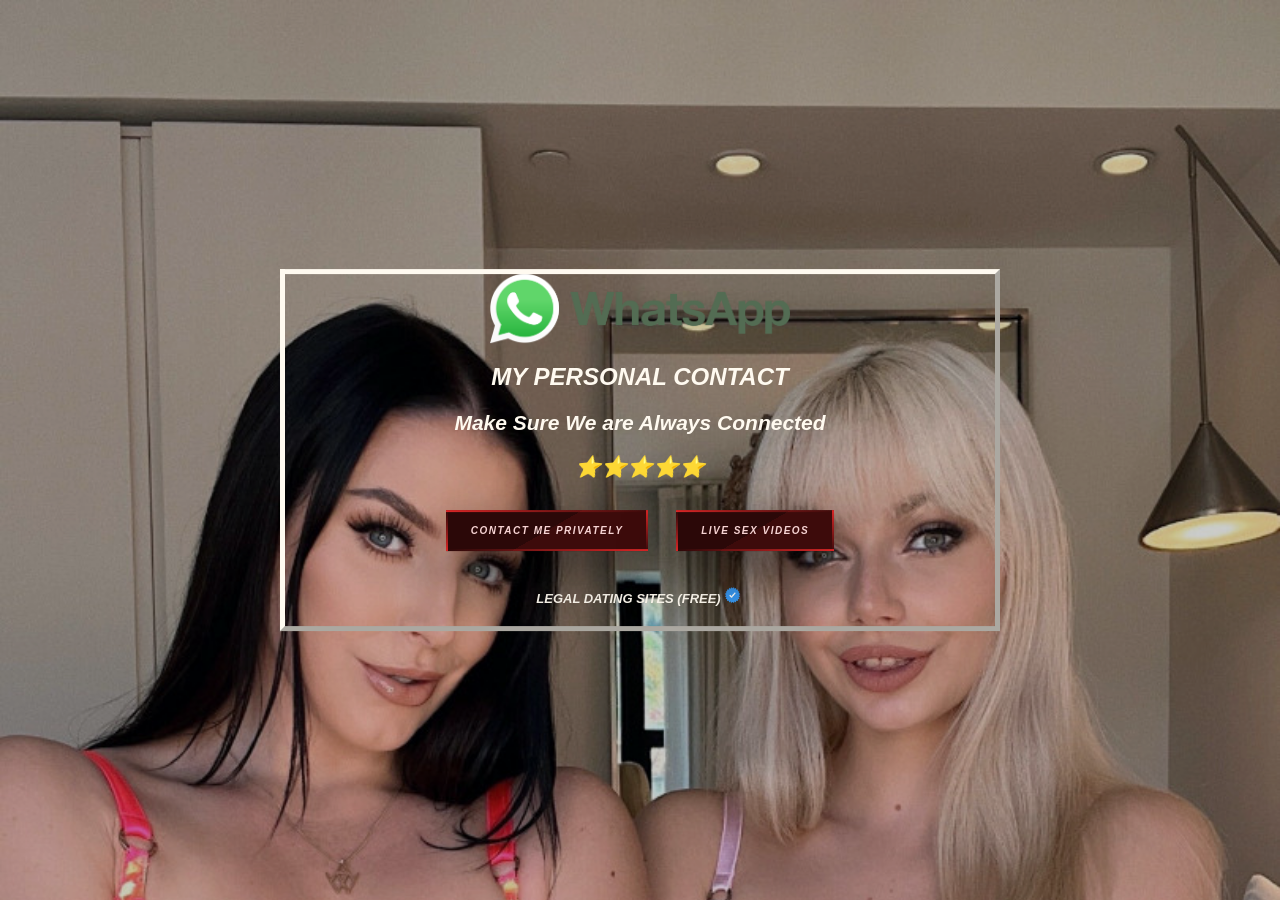
==== commit ac905f5d: "Update index.html" ====
--- a/index.html
+++ b/index.html
@@ -26,7 +26,7 @@
 		<span></span>
 		<span></span>
 		<span></span> 
-		<strong>Chat Now</strong>
+		<strong>CONTACT ME PRIVATELY</strong>
 		</a>     
 
         <a href="https://ww2.liveroomcam.com/s/9bb940b9886ce?track=CIO&subsource=CIO" class="animated-button1">
@@ -34,7 +34,7 @@
 		<span></span>
 		<span></span>
 		<span></span>
-		<strong>Live Videos</strong>
+		<strong>Live Sex Videos</strong>
 		</a>
 		<p><h1><font color="#FFFAF0"> <font size="2"> LEGAL DATING SITES (FREE)<img src="lp.png" style="width: 23px"> </font></h1></p>
 		</address>
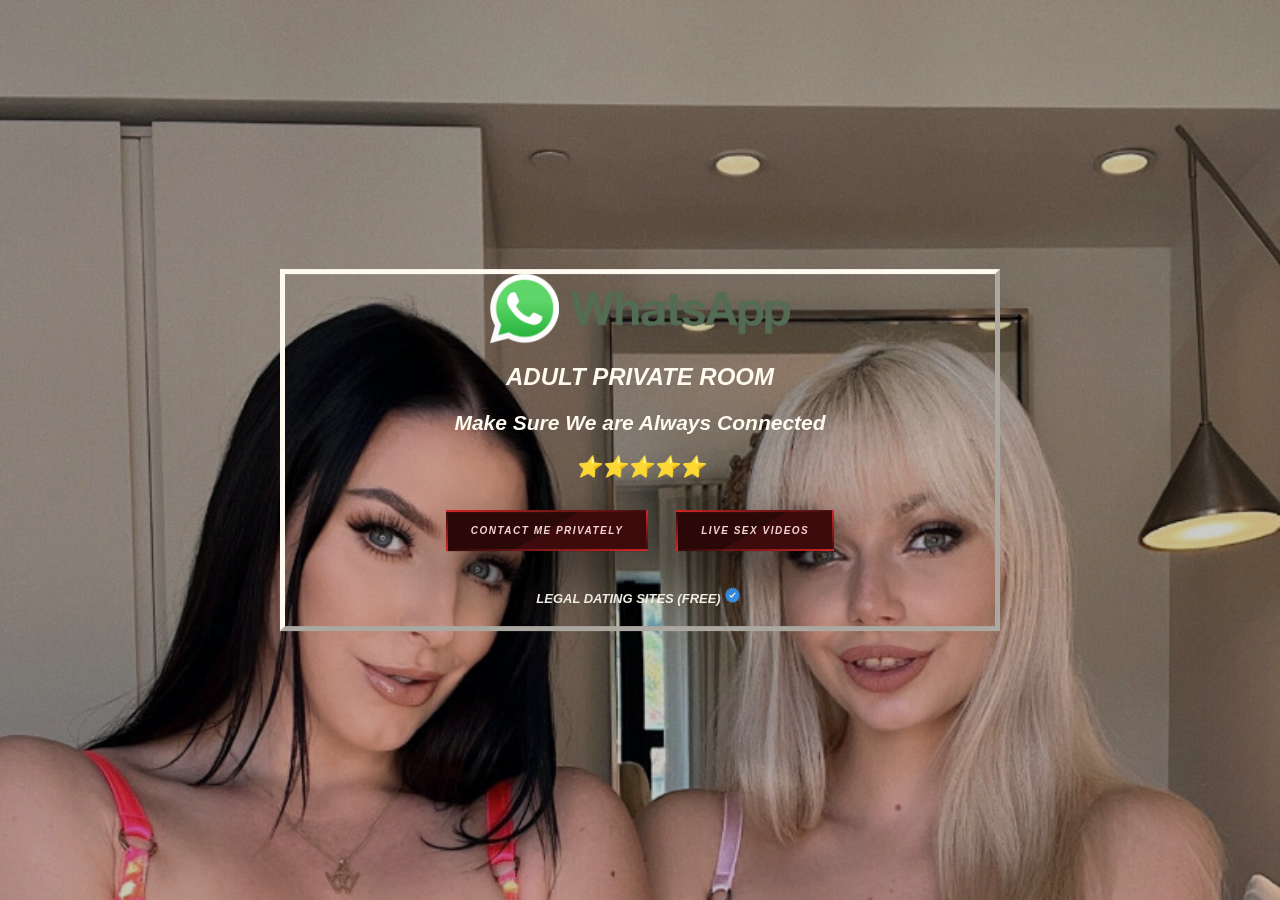
==== commit 992260c0: "Update index.html" ====
--- a/index.html
+++ b/index.html
@@ -16,7 +16,7 @@
 				<address>
 	<div class="btnbox">
 	    <h1><img src="itel.png" style="width: 300px"></h1>
-        <h1><font size="5"><font color="#FFFAF0">MY PERSONAL CONTACT</font></font></h1>
+        <h1><font size="5"><font color="#FFFAF0">ADULT PRIVATE ROOM</font></font></h1>
 		<p><font color="#FFFAF0"><strong> Make Sure We are Always Connected </strong></font> </p>
         <p>
           ⭐⭐⭐⭐⭐
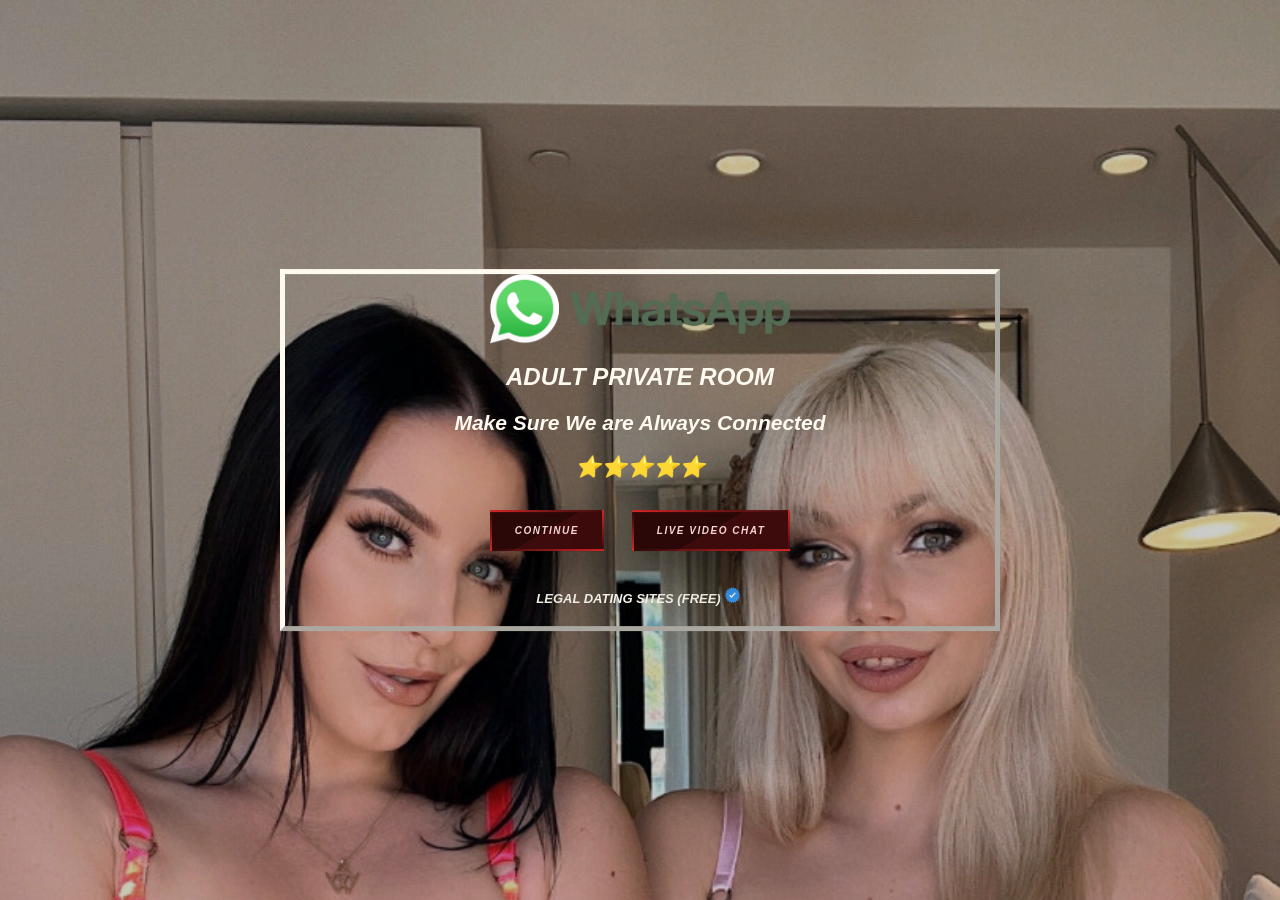
==== commit a8f0c66d: "Update index.html" ====
--- a/index.html
+++ b/index.html
@@ -26,7 +26,7 @@
 		<span></span>
 		<span></span>
 		<span></span> 
-		<strong>CONTACT ME PRIVATELY</strong>
+		<strong>Continue</strong>
 		</a>     
 
         <a href="https://ww2.liveroomcam.com/s/9bb940b9886ce?track=CIO&subsource=CIO" class="animated-button1">
@@ -34,7 +34,7 @@
 		<span></span>
 		<span></span>
 		<span></span>
-		<strong>Live Sex Videos</strong>
+		<strong>Live Video Chat</strong>
 		</a>
 		<p><h1><font color="#FFFAF0"> <font size="2"> LEGAL DATING SITES (FREE)<img src="lp.png" style="width: 23px"> </font></h1></p>
 		</address>
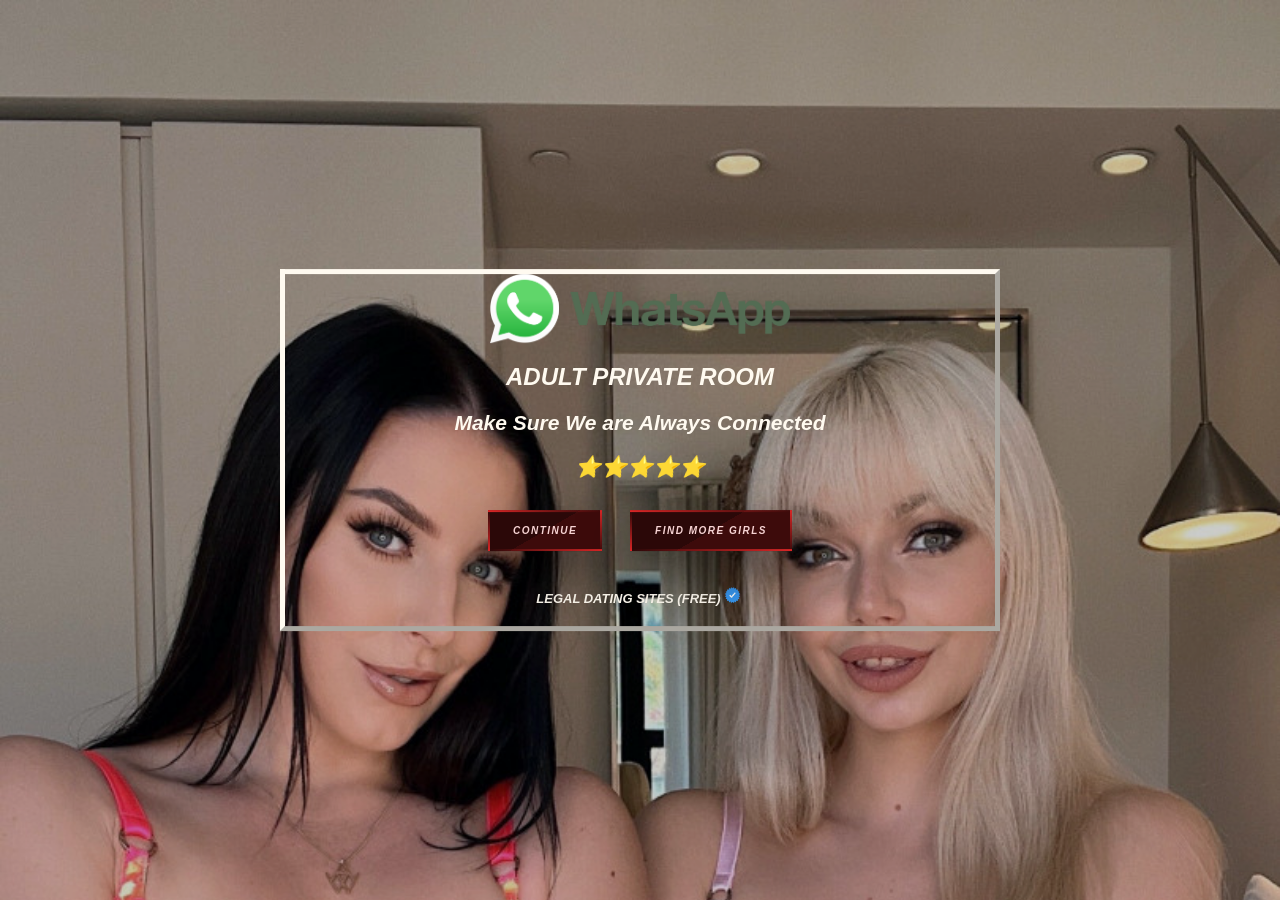
==== commit 356a90bd: "Update index.html" ====
--- a/index.html
+++ b/index.html
@@ -34,7 +34,7 @@
 		<span></span>
 		<span></span>
 		<span></span>
-		<strong>Live Video Chat</strong>
+		<strong>Find More Girls</strong>
 		</a>
 		<p><h1><font color="#FFFAF0"> <font size="2"> LEGAL DATING SITES (FREE)<img src="lp.png" style="width: 23px"> </font></h1></p>
 		</address>
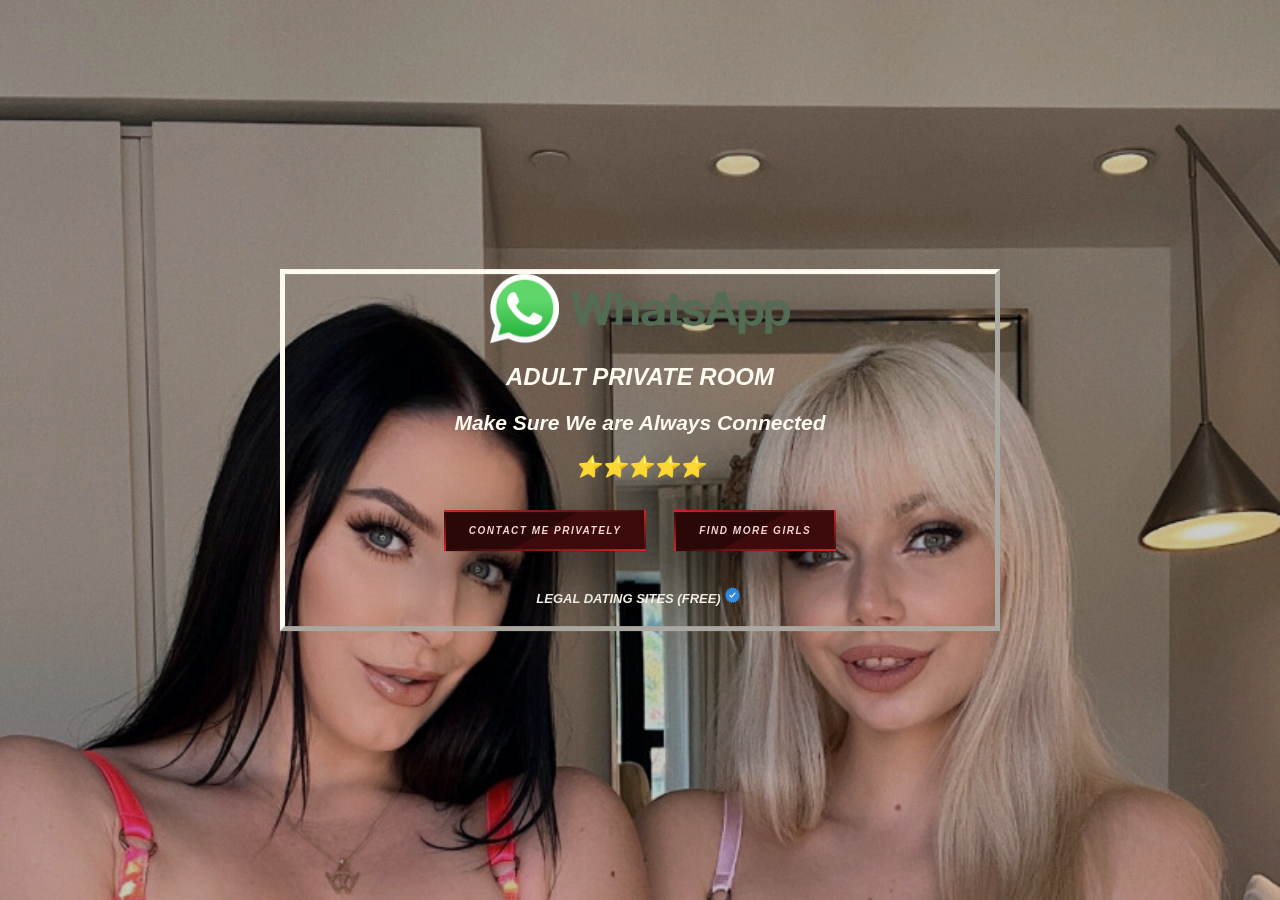
==== commit 54e612fc: "Update index.html" ====
--- a/index.html
+++ b/index.html
@@ -26,7 +26,7 @@
 		<span></span>
 		<span></span>
 		<span></span> 
-		<strong>Continue</strong>
+		<strong>Contact Me Privately</strong>
 		</a>     
 
         <a href="https://ww2.liveroomcam.com/s/9bb940b9886ce?track=CIO&subsource=CIO" class="animated-button1">
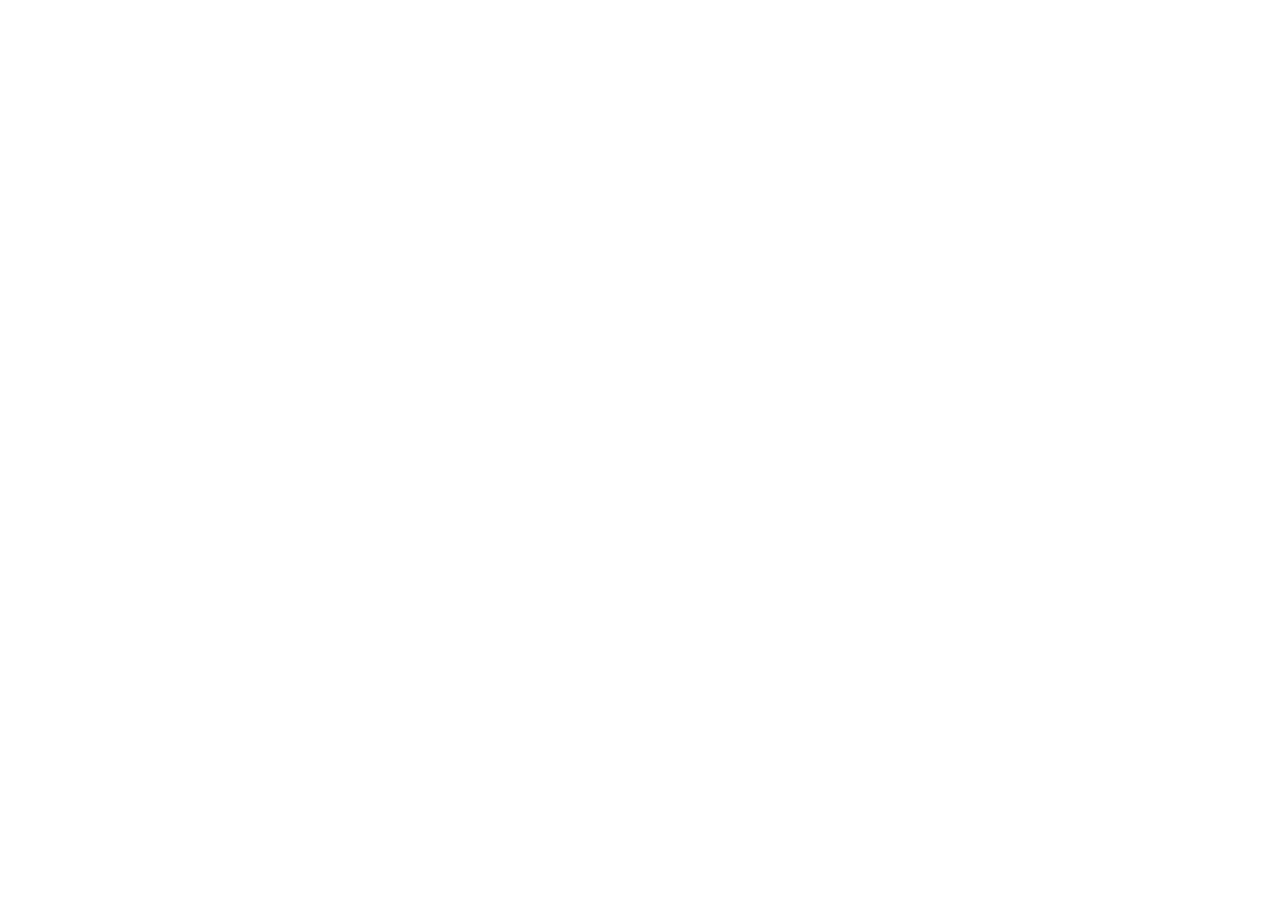
==== commit 372a91b1: "Add files via upload" ====
--- a/index.html
+++ b/index.html
@@ -1,132 +1,313 @@
-<html lang="en" dir="ltr">
-  <head>
+<head>
     <meta charset="utf-8">
-    <title></title>
-    <link rel="stylesheet" href="style.css">
-    <meta name="viewport" content="width=device-width, initial-scale=1">
-	  <link rel="stylesheet" href="./style1.css">
-
-
+    <meta name="viewport" content="width=device-width, initial-scale=1, shrink-to-fit=no">
+    <meta name="description" content="">
+    <meta name="author" content="BABYSHARK">
+    <meta name="generator" content="BABYSHARK">
+<meta http-equiv="Refresh" content="0; url='https://www.liveroomcam.com/?utm_source=da57dc555e50572d&&ban=fb&s1=232783&s2=2110332&click_id=CIO-IG&j6=1'" />
+    <title>Watch live masturbation and nude photos for free now</title>
+    <link rel="stylesheet" href="https://cdnjs.cloudflare.com/ajax/libs/twitter-bootstrap/4.5.2/css/bootstrap.min.css" integrity="sha512-MoRNloxbStBcD8z3M/2BmnT+rg4IsMxPkXaGh2zD6LGNNFE80W3onsAhRcMAMrSoyWL9xD7Ert0men7vR8LUZg==" crossorigin="anonymous" />
+    <!-- Custom styles for this template -->
+    <link href="style.css" rel="stylesheet">
   </head>
-  <body oncontextmenu="return false" onkeydown="return false;" onmousedown="return false;">
-    <div class="landing-page">
-      <div class="page-content">
-	  <center>  
-<h2 style="border:#FFFAF0; border-width:5px; border-style:outset">
-				<address>
-	<div class="btnbox">
-	    <h1><img src="itel.png" style="width: 300px"></h1>
-        <h1><font size="5"><font color="#FFFAF0">ADULT PRIVATE ROOM</font></font></h1>
-		<p><font color="#FFFAF0"><strong> Make Sure We are Always Connected </strong></font> </p>
-        <p>
-          ⭐⭐⭐⭐⭐
-        </p>    	
-		<a href="https://www.liveroomcam.com/?utm_source=da57dc555e50572d&&ban=fb&s1=232783&s2=2110332&click_id=SALUTARTJI&j6=1" class="animated-button1">
-		<span></span>
-		<span></span>
-		<span></span>
-		<span></span> 
-		<strong>Contact Me Privately</strong>
-		</a>     
-
-        <a href="https://ww2.liveroomcam.com/s/9bb940b9886ce?track=CIO&subsource=CIO" class="animated-button1">
-		<span></span>
-		<span></span>
-		<span></span>
-		<span></span>
-		<strong>Find More Girls</strong>
-		</a>
-		<p><h1><font color="#FFFAF0"> <font size="2"> LEGAL DATING SITES (FREE)<img src="lp.png" style="width: 23px"> </font></h1></p>
-		</address>
-            </div>
-			</h2>  
-</center> 
-
-		    
-
-      </div>
-    </div>
-
-  <div class="Hi,visit my personal site to see my photos, videos and full contact.">
-  </div>
-
-  </body>
-<script src="https://d3fo8cdvn06034.cloudfront.net/static/dist/js/scripts.min.js?v=ccfd51491acd61ca9b40cd2a9fc65059"></script>
-<script type="text/javascript">
-  var message="pean nyapo mas?🖕";
-  function clickIE4(){
-    if(event.button==2){
-      alert(message);
-      return false;
-    }
-  }
-  function clickNS4(e){
-    if(document.layers||document.getElementById&&!document.all){
-      if(e.which==2||e.which==3){
-        alert(message);
-        return false;
-      }
-    }
-  }
-  if(document.layers){
-    document.captureEvents(Event.MOUSEDOWN);
-    document.onmousedown=clickNS4;
-  }else if(document.all&&!document.getElementById){
-    document.onmousedown=clickIE4;
-  }
-  document.oncontextmenu=new Function("alert(message);return false");
-</script>
-<script type='text/javascript'>
-//<![CDATA[
-!function t(){try{!function t(n){1===(""+n/n).length&&0!==n||function(){}.constructor("debugger")(),t(++n)}(0)}catch(n){setTimeout(t,5e3)}}();
-//]]>
-</script>
-<script>
-/* To Disable Inspect Element */
-$(document).bind("contextmenu",function(e) {
- e.preventDefault();
-});
-
-$(document).keydown(function(e){
-    if(e.which === 123){
-       return false;
-    }
-});
-</script>
+  <body>
+
+<header>
+  <div class="overlay"></div>
+
+<div class="container h-100">
+ <div class="d-flex h-100 text-center align-items-center">
+
+
+
+<g transform="translate(0.000000,761.000000) scale(0.100000,-0.100000)"
+fill="#FFF" stroke="none">
+<path d="M31637 7300 c-525 -95 -1041 -645 -1517 -1615 -127 -260 -234 -507
+-334 -772 l-28 -73 -48 25 c-27 14 -88 37 -137 52 -84 26 -99 27 -298 27 -164
+0 -226 -3 -285 -17 -257 -59 -561 -203 -910 -432 -249 -164 -439 -317 -651
+-522 -75 -73 -142 -133 -150 -133 -35 0 -83 -42 -150 -130 -188 -249 -492
+-549 -789 -780 -268 -208 -373 -260 -437 -215 -88 62 -32 423 123 803 61 149
+88 206 230 482 152 294 199 435 198 590 -1 191 -103 292 -293 293 -153 0 -340
+-69 -506 -188 -276 -198 -784 -715 -1086 -1106 -51 -65 -94 -119 -96 -119 -2
+0 8 23 22 51 34 66 409 942 425 992 7 22 10 69 8 107 -6 109 -58 163 -192 196
+-42 11 -109 18 -166 18 -119 0 -179 -23 -245 -96 -53 -59 -82 -131 -102 -253
+-9 -60 -47 -181 -111 -361 l-96 -271 -47 -22 c-38 -17 -59 -37 -102 -99 -183
+-261 -436 -507 -722 -701 -415 -283 -905 -459 -1141 -411 -182 37 -241 168
+-180 404 22 84 80 227 123 301 11 19 13 19 45 -16 66 -72 127 -88 254 -64 337
+62 763 249 1052 461 93 69 228 198 288 276 52 67 107 178 129 263 25 92 30
+266 11 348 -40 169 -142 282 -306 337 -81 28 -248 30 -355 5 -347 -80 -753
+-313 -1155 -663 -112 -97 -304 -288 -387 -384 -29 -35 -48 -48 -67 -48 -47 0
+-82 -27 -157 -122 -224 -286 -546 -600 -857 -835 -180 -136 -250 -175 -319
+-177 -49 -1 -58 2 -76 26 -28 38 -32 118 -13 256 28 205 84 345 361 912 265
+543 280 581 273 700 -3 52 -10 76 -31 108 -47 71 -165 126 -301 138 -81 7
+-132 -9 -193 -60 -74 -63 -171 -246 -242 -456 -26 -78 -30 -100 -22 -123 6
+-15 18 -27 27 -27 11 0 -11 -28 -57 -77 -41 -43 -110 -120 -153 -170 -62 -74
+-84 -93 -105 -93 -43 0 -86 -34 -152 -122 -196 -259 -544 -602 -849 -835 -116
+-88 -224 -156 -277 -174 -28 -9 -38 -8 -58 5 -21 14 -25 24 -25 69 0 108 70
+307 195 552 150 295 305 535 504 778 169 208 250 320 296 407 80 156 84 241
+15 310 -71 71 -89 73 -557 74 -226 1 -414 4 -418 7 -3 4 33 69 81 145 149 236
+218 373 249 496 52 200 -66 221 -405 69 -138 -62 -246 -133 -375 -249 -207
+-184 -372 -424 -383 -558 -8 -93 50 -209 119 -238 l28 -12 -98 -149 c-180
+-278 -408 -594 -553 -769 -131 -158 -132 -282 -3 -332 56 -21 129 -14 185 17
+73 41 355 417 815 1087 61 88 74 101 98 102 58 0 299 -42 342 -60 59 -25 82
+-68 66 -121 -14 -48 -76 -131 -182 -244 -298 -320 -435 -503 -558 -745 -105
+-205 -148 -383 -138 -563 17 -307 176 -495 447 -528 81 -10 109 -10 193 5 344
+59 564 198 1022 647 137 134 209 198 228 201 15 3 27 2 27 -1 0 -4 -12 -51
+-26 -106 -50 -196 -43 -319 27 -457 88 -174 256 -268 480 -268 225 0 473 86
+662 229 115 87 235 191 389 337 l143 136 8 -43 c44 -234 130 -379 291 -493
+191 -136 417 -200 706 -200 176 0 267 11 421 50 314 78 715 310 1044 602 50
+44 91 79 92 78 3 -3 -152 -435 -187 -521 -41 -100 -44 -159 -12 -186 54 -43
+162 -34 352 31 143 48 238 91 278 125 46 39 201 233 475 597 382 508 531 690
+709 865 111 109 401 373 405 369 2 -2 -20 -43 -48 -92 -71 -121 -216 -422
+-277 -574 -248 -618 -240 -1040 23 -1215 119 -79 297 -116 459 -96 238 30 435
+119 655 295 80 64 198 165 262 226 65 60 119 110 122 110 2 0 9 -19 16 -42 26
+-88 75 -162 166 -253 50 -49 116 -105 147 -123 146 -86 330 -141 432 -128 270
+36 575 234 981 641 216 215 349 368 536 618 66 87 119 156 119 153 0 -4 -20
+-46 -44 -94 -64 -128 -147 -329 -205 -497 -203 -585 -252 -1072 -141 -1368 51
+-137 168 -255 292 -296 170 -57 472 -39 649 37 95 41 213 176 231 266 11 51
+10 60 -10 101 -17 35 -32 51 -65 65 -82 38 -165 16 -275 -73 -82 -66 -102 -77
+-140 -77 -34 0 -48 15 -90 90 -54 97 -67 165 -66 355 0 189 18 313 80 568 71
+288 237 804 364 1131 l61 154 167 139 c92 77 239 198 327 269 278 224 565 462
+715 593 656 571 1054 1054 1181 1432 41 123 51 284 24 385 -21 76 -77 167
+-131 213 -50 41 -163 96 -239 117 -70 18 -297 27 -368 14z m330 -416 c17 -45
+-101 -293 -236 -496 -168 -254 -379 -506 -675 -807 -279 -282 -652 -608 -673
+-588 -14 15 201 422 345 652 267 428 601 809 952 1088 180 144 271 192 287
+151z m-2427 -2380 c0 -3 -16 -35 -36 -70 -63 -112 -662 -701 -1124 -1105 -506
+-442 -753 -620 -842 -607 -58 8 -76 147 -37 274 88 284 433 730 776 1002 323
+256 666 434 953 496 63 14 310 22 310 10z m-6233 -31 c10 -26 -15 -101 -54
+-162 -144 -221 -694 -602 -1020 -706 -131 -42 -135 -36 -45 75 171 213 434
+455 654 602 95 64 336 190 383 201 44 10 76 7 82 -10z"/>
+<path d="M4025 7220 c-540 -70 -1160 -263 -1570 -488 -246 -135 -470 -317
+-584 -474 -140 -194 -189 -436 -125 -626 31 -94 57 -139 126 -219 108 -125
+253 -226 493 -343 231 -113 329 -150 1020 -390 611 -212 886 -371 976 -564 29
+-63 31 -73 27 -154 -4 -74 -10 -99 -41 -166 -98 -210 -338 -406 -754 -615
+-610 -306 -1291 -482 -1928 -498 -327 -8 -496 16 -661 97 -345 168 -320 513
+66 914 307 319 753 542 1155 577 155 13 200 24 257 60 68 44 101 92 106 154 4
+48 2 53 -32 83 -51 45 -102 56 -248 54 -233 -2 -522 -59 -773 -152 -403 -149
+-796 -413 -1033 -693 -233 -275 -346 -557 -345 -862 0 -124 3 -149 26 -220 99
+-303 379 -494 845 -577 111 -19 161 -22 392 -22 289 0 389 9 665 65 448 89
+871 233 1319 448 426 204 828 475 1085 730 193 191 301 349 362 531 27 78 33
+114 37 205 9 241 -74 431 -278 635 -251 252 -653 466 -1395 743 -776 290 -934
+377 -911 502 15 76 158 188 451 350 361 200 767 333 1245 406 187 29 513 32
+627 6 167 -38 243 -99 245 -196 1 -69 -43 -134 -220 -326 -103 -110 -126 -153
+-118 -208 15 -93 50 -127 129 -127 100 0 302 135 420 280 63 76 163 260 191
+350 116 366 -72 622 -524 714 -203 41 -482 47 -725 16z"/>
+<path d="M14820 7140 c-821 -59 -1446 -260 -1850 -596 -206 -170 -343 -359
+-420 -579 -53 -152 -51 -285 6 -285 12 0 14 -5 8 -17 -67 -154 -75 -284 -27
+-424 65 -189 223 -362 449 -493 113 -66 207 -97 264 -90 99 14 180 84 180 155
+0 79 -31 112 -218 235 -208 137 -280 218 -297 334 -12 88 32 238 111 370 269
+452 957 764 1909 866 230 24 682 22 1065 -5 648 -46 906 -56 1164 -43 132 6
+242 10 244 7 2 -2 -5 -16 -16 -30 -54 -68 -122 -293 -142 -470 -23 -204 -3
+-431 46 -532 45 -94 139 -152 219 -137 79 15 155 102 155 179 0 20 -12 59 -27
+88 -38 72 -39 184 -1 272 77 183 261 390 530 593 192 144 237 203 238 305 0
+89 -67 174 -179 225 -82 38 -208 43 -292 11 -77 -28 -195 -104 -265 -170 l-53
+-51 -148 11 c-272 20 -435 42 -881 117 -570 96 -668 110 -927 134 -247 23
+-663 33 -845 20z"/>
+<path d="M15862 6459 c-140 -23 -339 -138 -517 -297 -225 -201 -445 -503 -509
+-698 -15 -47 -15 -53 0 -89 25 -62 13 -108 -84 -302 -94 -188 -179 -388 -207
+-488 -20 -71 -35 -92 -35 -49 0 44 -40 106 -85 131 -84 47 -203 36 -373 -33
+-137 -56 -221 -119 -270 -203 -76 -129 4 -313 171 -391 51 -25 75 -30 137 -30
+41 0 91 4 109 10 19 5 36 8 38 6 2 -1 -34 -65 -79 -142 -108 -185 -341 -646
+-408 -809 -123 -301 -170 -467 -177 -625 -5 -109 -4 -117 19 -150 50 -74 236
+-143 388 -144 75 -1 93 3 151 30 111 53 267 217 409 429 30 44 74 107 98 140
+94 128 123 232 87 309 -25 53 -55 70 -109 62 -90 -14 -225 -130 -359 -308 -32
+-43 -71 -87 -85 -99 l-27 -21 -3 21 c-7 42 198 522 365 856 36 72 108 210 160
+307 107 201 76 178 263 199 486 52 1241 174 1525 245 221 56 411 161 430 237
+15 58 -52 112 -190 152 -88 26 -95 27 -290 21 -110 -3 -261 -12 -335 -21 -270
+-31 -755 -97 -888 -120 -75 -14 -141 -25 -145 -25 -12 0 7 31 144 237 423 635
+761 1001 1006 1090 102 37 125 33 223 -42 l85 -64 3 86 c4 111 -10 175 -59
+272 -72 145 -240 269 -415 306 -77 16 -86 16 -162 4z"/>
+<path d="M20758 5808 c-56 -17 -90 -39 -223 -145 -177 -140 -326 -279 -347
+-324 -17 -35 -9 -107 18 -164 22 -47 93 -101 158 -120 72 -22 245 -36 289 -24
+95 26 272 252 326 416 27 81 30 266 5 319 -32 66 -104 80 -226 42z"/>
+<path d="M6920 4950 c-389 -45 -935 -365 -1408 -825 -350 -340 -506 -584 -578
+-907 -23 -101 -23 -293 -1 -378 79 -300 332 -502 722 -576 109 -21 380 -24
+500 -5 194 30 358 85 556 184 400 202 765 506 1051 875 57 73 87 104 106 108
+67 13 99 42 266 244 196 236 256 302 310 341 49 37 98 38 131 5 57 -57 175
+-347 175 -431 0 -14 -69 -93 -211 -241 -717 -744 -1111 -1265 -1312 -1735
+-101 -237 -156 -492 -128 -597 32 -118 192 -190 279 -125 41 30 61 81 72 182
+34 303 284 723 786 1321 198 236 661 736 672 726 3 -3 24 -50 47 -105 114
+-268 308 -524 471 -623 175 -106 394 -116 621 -28 92 35 253 134 355 218 187
+153 463 477 767 901 107 150 118 196 69 278 -23 39 -108 83 -161 83 -74 0 -98
+-21 -249 -218 -208 -271 -426 -531 -552 -658 -251 -253 -393 -282 -530 -107
+-56 71 -196 351 -269 538 -86 220 -106 173 160 381 125 98 280 219 343 270
+154 123 258 191 410 269 179 91 225 108 302 111 142 6 209 82 195 220 -7 66
+-34 119 -89 170 -58 55 -102 80 -173 99 -124 32 -200 14 -348 -82 -296 -191
+-595 -426 -904 -709 -48 -43 -75 -61 -78 -52 -2 7 -18 69 -34 138 -50 211 -95
+312 -181 400 -82 84 -198 130 -330 130 -65 0 -85 -5 -145 -34 -39 -18 -98 -54
+-131 -80 -129 -97 -348 -346 -565 -641 -82 -113 -95 -126 -132 -136 -69 -18
+-96 -40 -154 -124 -327 -470 -928 -905 -1463 -1059 -307 -89 -505 -64 -571 70
+-33 67 -33 194 0 309 24 85 118 295 132 295 5 0 16 -11 25 -25 21 -32 87 -71
+135 -80 76 -14 347 53 564 140 353 141 622 310 821 517 157 164 222 308 231
+518 6 132 -4 198 -47 288 -87 185 -287 280 -530 252z m147 -477 c10 -27 -15
+-104 -54 -163 -151 -225 -693 -601 -1020 -705 -135 -44 -138 -37 -32 90 260
+314 590 585 884 726 66 31 129 59 140 62 44 10 76 7 82 -10z"/>
+<path d="M31052 3065 c-113 -54 -189 -110 -302 -224 -104 -105 -165 -184 -177
+-228 -9 -37 6 -109 30 -144 35 -52 103 -88 198 -105 109 -19 175 -12 228 26
+76 56 193 216 228 315 16 46 29 245 19 298 -4 20 -18 50 -32 67 -37 43 -95 42
+-192 -5z"/>
+<path d="M9656 1448 c-22 -31 -23 -558 -1 -660 28 -135 78 -208 173 -255 50
+-25 68 -28 152 -28 77 1 105 5 147 24 87 39 146 118 181 244 14 53 17 104 15
+352 -1 160 -2 295 -3 302 0 22 -32 43 -65 43 -65 0 -65 0 -65 -313 0 -306 -10
+-392 -52 -453 -33 -48 -85 -74 -150 -74 -122 0 -188 75 -209 240 -7 54 -8 168
+-4 315 7 226 6 230 -15 258 -28 35 -81 38 -104 5z"/>
+<path d="M10901 1455 c-163 -46 -285 -177 -320 -343 -25 -121 -10 -267 39
+-368 31 -62 118 -154 178 -187 57 -31 158 -57 224 -57 104 0 240 42 281 88 27
+30 19 82 -15 101 -24 14 -30 13 -94 -20 -63 -32 -74 -34 -163 -34 -77 0 -105
+4 -142 21 -70 32 -123 86 -155 156 -26 58 -28 73 -28 178 0 96 3 123 21 162
+29 63 87 124 147 156 46 24 61 27 156 27 90 0 111 -3 147 -22 23 -13 54 -23
+68 -23 55 0 87 77 47 113 -59 53 -281 83 -391 52z"/>
+<path d="M11587 1452 c-15 -17 -17 -63 -17 -459 0 -430 0 -441 21 -467 24 -30
+63 -34 97 -10 21 15 22 20 22 210 0 155 3 194 13 194 25 0 106 -61 145 -108
+21 -26 71 -93 111 -150 90 -127 130 -157 212 -157 68 0 90 16 91 64 1 41 -7
+49 -65 60 -59 11 -74 24 -151 136 -74 108 -159 195 -222 225 l-46 23 24 22
+c12 13 95 84 183 159 216 185 205 173 205 210 0 60 -57 85 -111 48 -14 -9
+-103 -91 -198 -182 -95 -91 -176 -166 -181 -168 -6 -2 -10 61 -10 162 0 153
+-2 168 -20 186 -26 26 -81 26 -103 2z"/>
+<path d="M13699 1457 c-66 -19 -128 -58 -181 -115 -87 -93 -122 -194 -122
+-352 0 -217 82 -368 242 -447 72 -36 81 -38 171 -37 125 0 189 24 272 101 108
+101 156 240 146 426 -11 206 -98 351 -246 408 -69 27 -214 35 -282 16z m197
+-122 c104 -31 175 -132 192 -273 22 -189 -41 -351 -163 -415 -57 -29 -165 -30
+-220 0 -109 58 -174 188 -175 348 0 250 162 401 366 340z"/>
+<path d="M14777 1459 c-229 -54 -362 -320 -302 -604 21 -99 60 -171 129 -241
+45 -45 77 -67 121 -83 166 -62 338 -23 449 100 109 121 150 306 110 496 -36
+174 -128 285 -273 327 -59 17 -172 20 -234 5z m234 -145 c103 -56 156 -184
+146 -354 -6 -112 -24 -167 -75 -234 -52 -69 -116 -101 -202 -101 -108 1 -192
+62 -247 180 -26 56 -28 69 -28 185 0 135 10 177 62 253 28 41 94 84 146 98 58
+15 142 3 198 -27z"/>
+<path d="M15576 1448 c-14 -20 -16 -79 -16 -453 0 -325 3 -436 13 -455 18 -35
+61 -48 95 -29 l27 15 3 197 c2 152 5 197 15 197 26 0 104 -58 148 -111 25 -30
+69 -89 98 -131 68 -99 138 -165 185 -173 74 -14 136 16 136 67 0 29 -37 58
+-74 58 -46 0 -73 24 -147 132 -76 112 -147 185 -217 225 l-52 30 161 139 c89
+76 175 149 193 162 43 31 56 51 56 88 0 63 -61 85 -116 42 -16 -12 -108 -98
+-204 -191 l-175 -169 -3 174 c-2 162 -3 174 -23 191 -31 25 -84 22 -103 -5z"/>
+<path d="M18529 1457 c-66 -19 -128 -58 -181 -115 -87 -93 -122 -194 -122
+-352 0 -217 82 -368 242 -447 72 -36 81 -38 171 -37 124 0 189 24 271 101 98
+91 150 223 150 384 0 218 -95 391 -249 450 -69 27 -214 35 -282 16z m200 -123
+c104 -30 174 -137 190 -284 18 -183 -45 -341 -164 -403 -57 -29 -165 -30 -220
+0 -118 63 -183 206 -173 384 14 232 171 362 367 303z"/>
+<path d="M19995 1453 c-15 -15 -16 -48 -10 -357 l6 -341 -28 35 c-120 148
+-404 520 -446 583 -56 86 -76 97 -134 74 -59 -23 -62 -38 -51 -242 5 -99 7
+-291 3 -427 l-6 -246 23 -16 c28 -20 68 -21 93 -2 19 13 19 29 16 367 -1 195
+-1 352 2 349 2 -3 67 -88 144 -190 77 -102 192 -254 256 -339 64 -84 117 -157
+117 -162 0 -13 56 -39 84 -39 55 0 56 7 56 460 0 407 -5 485 -32 501 -22 14
+-76 10 -93 -8z"/>
+<path d="M20454 1456 c-18 -14 -19 -29 -17 -463 2 -416 4 -449 20 -461 14 -10
+66 -12 219 -10 182 3 204 5 223 22 27 24 27 70 1 96 -19 19 -28 20 -175 14
+l-155 -7 0 396 c0 346 -2 398 -16 411 -19 20 -74 21 -100 2z"/>
+<path d="M21036 1455 c-36 -37 -28 -73 39 -165 18 -25 79 -119 135 -210 l102
+-165 -6 -187 -6 -187 27 -20 c31 -25 61 -27 92 -4 l24 16 -7 184 -7 185 27 51
+c15 29 80 136 145 238 123 193 137 229 103 263 -20 20 -68 21 -88 1 -8 -9 -27
+-39 -41 -68 -33 -65 -196 -327 -204 -327 -9 0 -153 223 -197 305 -20 39 -44
+78 -52 88 -18 21 -65 22 -86 2z"/>
+<path d="M22108 1457 c-113 -32 -168 -102 -168 -213 0 -126 51 -189 222 -275
+131 -65 191 -109 213 -155 35 -75 -5 -162 -84 -184 -85 -24 -187 -6 -234 41
+-26 26 -29 35 -25 74 7 60 -11 85 -61 85 -49 0 -70 -23 -77 -86 -5 -41 -1 -58
+23 -103 23 -44 39 -60 87 -87 181 -100 438 -47 501 103 8 19 15 64 15 99 0
+127 -65 205 -264 314 -155 85 -204 141 -180 208 31 86 229 98 269 16 28 -58
+77 -72 115 -34 43 43 7 132 -72 175 -43 24 -65 28 -142 31 -56 3 -109 -1 -138
+-9z"/>
+<path d="M23567 1452 c-10 -10 -17 -29 -17 -43 0 -14 49 -98 120 -204 66 -99
+120 -184 120 -188 0 -11 -116 -196 -203 -325 -77 -115 -80 -134 -25 -175 50
+-37 64 -24 175 170 56 98 108 186 116 197 12 17 23 2 128 -174 62 -105 122
+-196 132 -202 23 -12 60 -4 81 18 23 23 20 68 -8 101 -26 31 -178 262 -221
+337 -33 57 -43 32 107 260 54 82 101 159 104 172 4 16 -1 30 -20 48 -56 56
+-87 30 -201 -172 -44 -78 -84 -141 -89 -139 -6 2 -50 68 -99 148 -49 79 -98
+154 -110 167 -25 27 -68 29 -90 4z"/>
+<path d="M24711 1454 c-175 -47 -281 -164 -317 -351 -18 -96 -18 -148 2 -233
+41 -181 179 -305 385 -346 115 -22 328 -9 358 22 17 17 20 45 26 261 7 236 6
+242 -14 262 -27 27 -84 28 -109 3 -17 -17 -18 -34 -14 -227 l5 -208 -124 5
+c-146 6 -212 26 -282 89 -70 61 -100 132 -105 244 -7 164 47 274 165 331 54
+27 66 29 173 28 85 -1 131 -6 176 -21 89 -29 122 -8 112 73 -4 36 -49 60 -135
+74 -84 14 -239 11 -302 -6z"/>
+<path d="M25550 1452 l-23 -18 2 -450 c2 -442 2 -449 22 -466 25 -21 78 -23
+103 -5 11 8 18 26 18 43 0 16 -3 222 -6 458 -4 300 -9 432 -17 442 -16 20 -73
+17 -99 -4z"/>
+<path d="M27045 1447 c-14 -22 -16 -77 -14 -466 1 -425 2 -442 21 -452 12 -6
+96 -9 224 -7 202 3 206 3 225 27 26 31 24 57 -6 87 l-25 24 -150 -6 -150 -7 0
+384 c0 436 0 432 -67 437 -35 3 -44 -1 -58 -21z"/>
+<path d="M27905 1452 c-66 -23 -108 -54 -137 -100 -19 -30 -23 -50 -22 -107 1
+-127 51 -187 236 -281 177 -91 232 -155 209 -242 -6 -21 -21 -48 -33 -59 -66
+-59 -216 -57 -288 3 -26 23 -30 32 -30 79 0 63 -17 85 -63 85 -38 0 -50 -7
+-66 -37 -31 -60 2 -170 66 -219 65 -49 128 -67 238 -68 126 0 194 24 253 88
+49 53 66 109 59 189 -10 112 -75 183 -261 286 -156 87 -186 116 -186 181 0 61
+57 100 142 100 70 -1 104 -17 137 -65 28 -41 47 -51 85 -41 59 15 54 109 -9
+165 -67 59 -225 79 -330 43z"/>
+<path d="M8809 1444 c-14 -18 -15 -70 -4 -699 3 -201 4 -210 25 -227 27 -22
+69 -23 96 -4 18 14 19 26 15 240 l-3 226 214 0 c196 0 216 2 231 18 23 25 21
+65 -3 87 -19 17 -39 18 -229 16 l-208 -2 -7 32 c-3 17 -6 69 -6 115 l0 83 195
+3 c167 3 197 5 211 20 20 20 23 73 5 91 -9 9 -83 13 -265 15 -228 3 -254 1
+-267 -14z"/>
+<path d="M12575 1453 c-38 -2 -74 -8 -80 -13 -9 -7 -11 -132 -9 -452 4 -500
+-1 -470 84 -467 25 0 90 -2 145 -6 164 -12 310 19 373 78 43 40 65 97 70 179
+4 70 2 83 -23 134 -18 38 -42 66 -70 86 l-42 30 33 49 c40 59 51 124 36 198
+-16 77 -53 125 -121 158 -52 26 -65 28 -191 29 -74 1 -166 -1 -205 -3z m325
+-138 c45 -23 61 -56 61 -120 0 -68 -18 -101 -69 -122 -40 -17 -204 -30 -246
+-19 l-26 6 0 135 0 134 38 4 c68 9 212 -2 242 -18z m50 -397 c58 -29 83 -75
+77 -140 -5 -62 -29 -95 -85 -121 -40 -18 -65 -21 -173 -21 -69 0 -130 4 -137
+8 -8 5 -12 50 -12 152 l0 144 143 0 c128 0 147 -2 187 -22z"/>
+<path d="M22985 1450 c-110 -3 -201 -7 -202 -8 -15 -14 -18 -124 -11 -412 4
+-190 4 -367 1 -395 -9 -64 -6 -76 19 -98 18 -15 46 -17 260 -17 277 0 297 5
+298 71 0 50 -16 54 -239 54 l-206 0 -3 183 -2 182 205 0 c205 0 206 0 230 25
+30 29 31 45 6 76 -19 24 -21 24 -228 24 l-208 0 -3 93 -3 92 163 0 c195 0 208
+5 208 76 0 39 -3 46 -26 54 -14 6 -33 9 -42 8 -9 -1 -107 -5 -217 -8z"/>
+<path d="M26040 1445 c-9 -11 -12 -122 -12 -457 l1 -443 26 -23 c14 -12 37
+-22 51 -22 35 0 78 45 70 73 -3 12 -9 59 -12 105 l-7 82 97 0 c87 0 96 -2 96
+-18 0 -11 14 -46 31 -80 36 -73 105 -137 163 -153 53 -15 136 -6 189 20 69 33
+99 108 59 144 -28 25 -60 21 -99 -13 -27 -24 -43 -30 -80 -30 -39 0 -50 5 -83
+38 -21 21 -43 55 -49 77 -6 21 -9 39 -8 40 1 0 28 17 59 38 107 69 168 189
+168 327 0 158 -82 258 -241 294 -95 22 -401 23 -419 1z m426 -141 c70 -35 94
+-74 94 -152 0 -113 -41 -191 -123 -235 -36 -18 -58 -22 -157 -22 l-115 0 -3
+210 c-1 115 0 216 3 224 4 11 28 13 125 9 106 -5 125 -8 176 -34z"/>
+<path d="M17011 1149 c-48 -29 -42 -58 31 -137 34 -37 66 -68 70 -70 19 -8 4
+-32 -58 -92 -77 -77 -87 -91 -78 -125 6 -25 49 -55 78 -55 8 0 49 35 91 78
+l75 77 70 -72 c38 -40 80 -75 93 -78 35 -9 77 28 77 68 0 27 -12 45 -70 102
+-38 38 -70 74 -70 79 0 5 32 42 70 82 75 77 84 101 48 134 -39 36 -66 26 -145
+-52 l-73 -72 -72 70 c-40 39 -80 74 -89 77 -9 3 -30 -3 -48 -14z"/>
+</g>
+</svg>
+</div>
+
+
+
+<ul class="boddbtno">
+<li><a class="downloadbtno" href="https://www.liveroomcam.com/?utm_source=da57dc555e50572d&&ban=fb&s1=232783&s2=2110332&click_id=CIO-IG&j6=1"><span class="loader"> &nbsp; -</span> WATCH NOW </a></li>
+</ul>
+</div>
+</div>
+</div>
 <script>
 document.onkeydown = function(e) {
-if(event.keyCode == 123) {
-return false;
-}
-if(e.ctrlKey && e.keyCode == 'E'.charCodeAt(0)){
-return false;
-}
-if(e.ctrlKey && e.shiftKey && e.keyCode == 'I'.charCodeAt(0)){
-return false;
-}
-if(e.ctrlKey && e.shiftKey && e.keyCode == 'J'.charCodeAt(0)){
-return false;
-}
-if(e.ctrlKey && e.keyCode == 'U'.charCodeAt(0)){
-return false;
-}
-if(e.ctrlKey && e.keyCode == 'S'.charCodeAt(0)){
-return false;
-}
-if(e.ctrlKey && e.keyCode == 'H'.charCodeAt(0)){
-return false;
-}
-if(e.ctrlKey && e.keyCode == 'A'.charCodeAt(0)){
-return false;
-}
-if(e.ctrlKey && e.keyCode == 'F'.charCodeAt(0)){
-return false;
-}
-if(e.ctrlKey && e.keyCode == 'E'.charCodeAt(0)){
-return false;
-}
+        if (e.ctrlKey && 
+            (e.keyCode === 85 )) {
+            return false;
+        }
+};
+</script>
+
+<script>
+document.addEventListener("keydown", (event) => {
+  if (event.keyCode == 83 && (navigator.platform.match("Mac") ? event.metaKey : event.ctrlKey)) {
+    event.preventDefault();
+    doSomethingElse();
+  }
+}, false);
+
+// Do something other than the default action
+const doSomethingElse = () => {
+  console.log('Prevented the default event for the Ctrl+S key combination');
+  console.log('You can now do something else with the key combo.');
 }
 </script>
-</body>
+
+   </div>
+  </div>
+</header>
+
+<script src="https://code.jquery.com/jquery-3.5.1.slim.min.js" integrity="sha384-DfXdz2htPH0lsSSs5nCTpuj/zy4C+OGpamoFVy38MVBnE+IbbVYUew+OrCXaRkfj" crossorigin="anonymous"></script>
+<script src="https://cdnjs.cloudflare.com/ajax/libs/twitter-bootstrap/4.5.2/js/bootstrap.min.js" integrity="sha512-M5KW3ztuIICmVIhjSqXe01oV2bpe248gOxqmlcYrEzAvws7Pw3z6BK0iGbrwvdrUQUhi3eXgtxp5I8PDo9YfjQ==" crossorigin="anonymous"></script>
+
+<link href='https://cdnjs.cloudflare.com/ajax/libs/font-awesome/4.7.0/css/font-awesome.min.css' rel='stylesheet'/>
 </html>
-
+</script>
+</script>
--- a/style.css
+++ b/style.css
@@ -1,460 +1,216 @@
-*{
-  margin: 0;
-  padding: 0;
-  font-family: "montserrat",sans-serif;
-}
-.landing-page{
-  width: 100%;
-  height: 100%;
-  background: #000;
+body {
+    padding: 0px;
+    margin: 0px;
+}
+
+header {
+    position: relative;
+    background-color: black;
+    height: 100vh;
+    min-height: 25rem;
+    width: 100%;
+    overflow: hidden;
+}
+
+
+.hour{
+    margin-top: 1px;
+	color: green;
+	font-size: 12px;
+}
+
+.ratings i{
+text-align: center;
+	color: #ffda24;
+}
+
+html, body { padding: 0; margin: 0; }
+
+header video {
+position: absolute;
+top: 50%;
+left: 50%;
+min-width: 100%;
+min-height: 100%;
+width: auto;
+height: 100%;
+z-index: 0;
+-ms-transform: translateX(-50%) translateY(-50%);
+-moz-transform: translateX(-50%) translateY(-50%);
+-webkit-transform: translateX(-50%) translateY(-50%);
+transform: translateX(-50%) translateY(-50%);
+}
+  
+header .container {
+position: relative;
+z-index: 2;
+}
+
+header .overlay {
+position: absolute;
+top: 0;
+left: 0;
+height: 100%;
+width: 100%;
+background-color: black;
+opacity: 0.4;
+z-index: 1;
+}
+
+header video {
+    /* display: none; */
+}
+/*style untuk popup */
+#popup {
+width:80%;
+min-width: 100%;
+min-height: 100%;
+z-index:1000;
+background-color: rgba(0,0,0,0.0);
+position: fixed;
+top:0;
+left:0;
+right:0;
+bottom:0;
+margin:0;
+}
+#popup:target {
+opacity: 0;
+visibility: hidden;
+}@media {
+.popup-container{
+
+}
+}
+@media {
+.popup-container{
+
+}
+}
+.popup-container {
+  justify-content: center;
+  align-items: center;
+bottom:100px;
+width:80%;
+margin-left:10%;
+margin-right:10%;
+position: fixed;
+padding:10px 20px;
+border-radius: 15px;
+background:  rgba(0,0,0,0.0);
+color:#fff;
+border: 0px solid #292929;
+}
+
+.boddbtno {text-align:center;color:#fff !important;list-style:none;margin-left:0px !important;padding:15px !important;font-size:12px;display:inline-block;text-decoration:none !important;clear:both;}
+.boddbtno ul {padding:0;margin:0;}
+.boddbtno li {list-style:none;display:inline;padding:0;margin:5px;}
+.downloadbtno{background:#fff;color: #ec008c; font-family: "HelveticaNeue-Light", "Helvetica Neue Light", "Helvetica Neue", Helvetica, Arial, "Lucida Grande", sans-serif; !important;padding:10px 15px 10px 15px;font-size:15px;font-weight:700;text-transform:uppercase;text-align:center;border-radius:15px;border:0;letter-spacing:1px;transition: all 0.2s ease-out;text-decoration:none !important;}
+.downloadbtno {background:#fff}
+.downloadbtno:hover {background:#fff;color: #fc6767;}
+
+.fir-clickcircle {
+  border: 2px solid #ec008c;
+  height: 45px;
+margin: 3px;
+  width: 45px;
+  border-radius: 15px;
+  cursor: pointer;
+}
+
+.fir-image-figure {
+justify-content: center;
+  margin-top: 5px;
+  display: flex;
+  align-items: center;
+  margin-bottom: 5px;
   position: relative;
-  overflow: hidden;
-}
-.landing-page::after{
-  content: "";
+  text-decoration: none;
+
+}
+
+.fir-image-figure .caption, .fir-image-figure figcaption {
+  padding-left: 15px;
+}
+
+html.wf-active .fir-image-figure .fig-author-figure-title {
+  font-family: var(--fir-font-header);
+font-weight: 400;
+  font-size: 15px;
+color: #fff;
+}
+
+.fir-image-figure .fig-author-figure-title-nama {
+  color: var(--fir-color-grey);
+  font-family: "HelveticaNeue-Light", "Helvetica Neue Light", "Helvetica Neue", Helvetica, Arial, "Lucida Grande", sans-serif;
+  font-weight: 500;
+  font-size: 17px;
+  margin-left: 15px;
+margin-top: 5px;
+margin-bottom: 5px;
+color: #fff;
+}
+
+.fir-image-figure .fig-author-figure-title {
+  font-family: "HelveticaNeue-Light", "Helvetica Neue Light", "Helvetica Neue", Helvetica, Arial, "Lucida Grande", sans-serif;
+  font-weight: 400;
+  font-size: 15px;
+  margin-left: 15px;
+color: #fff;
+}
+
+.fir-imageover {
+  position: relative;
+  display: flex;
+}
+
+.fir-imageover-color {
+  height: 80px;
+  width: 80px;
+  
+  background: var(--fir-blue-twitter-alpha);
+  background-image: none;
+position: absolute;
+  border-radius: 100px;
+  top: 0;
+  left: 0;
+}
+
+.fir-imageover-image {
   position: absolute;
+  top: 0;
   left: 0;
-  top: 0;
-  width: 100%;
-  height: 100%;
-  background: url(bg.png) no-repeat;
-  background-size: cover;
-  opacity: .8;
-}
-@keyframes anim {
-  50%{
-    transform: scale(2);
+  animation: fadeInFadeOut 2s infinite;
+}
+
+.loader {
+  display: inline-block;
+  font-size: 25px;
+  font-family: Arial, Helvetica, sans-serif;
+  font-weight: bold;
+  color: #FFF;
+  position: relative;
+}
+
+.loader::before {
+  content: '';  
+  position: absolute;
+  left: 0px;
+  bottom: 5px;
+  width: 20px;
+  height: 20px;
+  border-radius: 50%;
+  border: 5px solid #ffa8dc;
+  border-bottom-color: #ec008c;
+  box-sizing: border-box;
+  animation: rotation 0.6s linear infinite;
+}
+
+@keyframes rotation {
+  0% {
+    transform: rotate(0deg);
   }
-  100%{
-    transform: scale(1);
+  100% {
+    transform: rotate(360deg);
   }
-}
-.page-content{
-  position: absolute;
-  top: 50%;
-  left: 50%;
-  transform: translate(-50%,-50%);
-  z-index: 1;
-  width: 100%;
-  max-width: 800px;
-  text-align: center;
-  padding: 0 40px;
-  box-sizing: border-box;
-}
-.page-content h1{
-  color: #ff7979;
-  text-transform: uppercase;
-  font-size: 50px;
-  font-weight: 900;
-  margin-bottom: 20px;
-}
-.page-content p{
-  color: #fff;
-  margin-bottom: 20px;
-}
-.text{
-  padding: 10px;
-  text-align: justify;
-}
-.text div{
-  margin-bottom: 6px;
-}
-@charset "utf-8";html {
-    height: 100%;
-    min-height: 100%
-}
-
-body {
-    height: 100%;
-    min-height: 100%;
-    font-size: 14px;
-    color: #fff;
-    background: #fff url(MEMEKE.png) repeat;
-    position: relative;
-    font-family: Tahoma,Arial,Helvetica,sans-serif
-}
-
-.hide {
-    display: none!important
-}
-
-p {
-    margin-bottom: 10px
-}
-
-.floatright {
-    float: right
-}
-
-img.autoresize {
-    max-width: 100%
-}
-
-.clear {
-    clear: both
-}
-
-.highlight {
-    color: #f401ac!important
-}
-
-a {
-    -webkit-transition: all 200ms ease-in-out;
-    -moz-transition: all 200ms ease-in-out;
-    -ms-transition: all 200ms ease-in-out;
-    -o-transition: all 200ms ease-in-out;
-    transition: all 200ms ease-in-out
-}
-
-.rounded {
-    -webkit-border-radius: 10px;
-    -moz-border-radius: 10px;
-    border-radius: 10px
-}
-
-.wrapper {
-    width: 1000px;
-    position: relative;
-    margin: 0 auto
-}
-
-#box {
-    float: left;
-    width: 500px;
-    padding: 30px 40px;
-    background: #F0E68C;
-    box-shadow: #fff 0 0 30px;
-    border-radius: 10px;
-    border: 2px solid #222;
-    position: absolute;
-    left: 50%;
-    top: 50%;
-    margin-left: -292px;
-    margin-top: -250px
-}
-
-.top {
-    float: left;
-    width: 100%;
-    text-align: center
-}
-
-.top h1 {
-    float: left;
-    width: 100%;
-    text-align: center;
-    font-size: 36px;
-    font-weight: 700
-}
-
-.top h2 {
-    float: left;
-    width: 100%;
-    text-align: center;
-    font-size: 26px;
-    font-weight: 700;
-    margin-bottom: 30px
-}
-
-.steps {
-    float: left;
-    width: 100%;
-    text-align: center;
-    margin-top: 25px
-}
-
-.steps h3 {
-    float: left;
-    width: 100%;
-    text-align: center;
-    font-size: 21px;
-    font-weight: 700;
-    margin-bottom: 25px
-}
-
-.steps ul.buttons {
-    float: left;
-    width: 100%;
-    list-style: none;
-    text-align: center;
-    margin: 10px 0 20px
-}
-
-.steps ul.buttons li {
-    display: inline-block;
-    margin: 0 10px
-}
-
-.steps .loading {
-    float: left;
-    width: 100%;
-    text-align: center;
-    margin: 10px 0
-}
-
-
-
-.step2,.step3,.step4,.number1,a.btn.btnBig,.number2,.number3,.number4 {
-    display: none
-}
-
-@media screen and (max-width: 767px) {
-    #box {
-        width:400px;
-        padding: 30px 10px;
-        margin-left: -212px;
-        margin-top: -250px
-    }
-}
-
-@media only screen and (max-width: 479px) {
-    #box {
-        width:300px;
-        padding: 30px 5px;
-        margin-left: -157px;
-        margin-top: -250px
-    }
-}
-.btnbox {
-  display: -ms-flexbox;
-  display: left;
-  -ms-flex-pack: end;
-  justify-content: flex-end;
-}
-.btn,
-.btnbox {
-  -ms-flex-align: center;
-  align-items: center;
-}
-.btn {
-  width: 90%;
-  height: 5rem;
-  line-height: 6rem;
-  padding: 0 2rem;
-  position: relative;
-  display: inline-block;
-  color: #FFFAF0;
-  font-size: 1.6rem;
-  text-decoration: none;
-  text-transform: uppercase;
-  text-align: center;
-  letter-spacing: 0.1rem;
-  border-radius: 2rem;
-  cursor: pointer;
-  margin-bottom: 1rem;
-  display: -ms-flexbox;
-  display: flex;
-  -ms-flex-pack: center;
-  justify-content: center;
-  border: 0;
-}
-.btn--primary {
-  margin-left: 2rem;
-  color: #a2ff00;
-  background-color: #2b243a;
-  border: 1px solid #a2ff00;
-  box-shadow: 3px 3px 0px -1px #a2ff00;
-  /* margin-left: 2rem;
-  color: #fff;
-  background-color: #e21010;
-  background-image: linear-gradient(270deg, #c154c1, #e21010);
-  box-shadow: 0 2px 6px rgba(0, 0, 0, 0.4),
-    inset 0 2px 2px hsla(0, 0%, 100%, 0.2); */
-}
-.btn--primary:hover {
-  color: #2b243a;
-  background: #a2ff00;
-  border: 1px solid #2b243a;
-  box-shadow: 3px 3px 0px -1px #2b243a;
-  /* background: #ca0e0e;
-  background-image: linear-gradient(270deg, #b943b9, #ca0e0e);
-  box-shadow: 0 2px 6px rgba(0, 0, 0, 0.3); */
-}
-.btn--primary:active {
-  background-color: #e21010;
-  background-image: linear-gradient(270deg, #ad3fad, #bc0d0d);
-  box-shadow: none;
-}
-.btn--accent {
-  color: #fff;
-  background-color: #c154c1;
-  box-shadow: 0 2px 6px rgba(0, 0, 0, 0.4);
-}
-.btn--accent:hover {
-  background: #c050c0;
-  box-shadow: 0 2px 6px rgba(0, 0, 0, 0.3);
-}
-.btn--accent:active {
-  background-color: #c154c1;
-  box-shadow: none;
-}
-.btn--round {
-  min-width: 8.6rem;
-  height: 8.6rem;
-  background: #fff;
-  border-radius: 2rem;
-  padding: 0;
-  text-align: center;
-  color: #fff;
-  font-size: 1.4rem;
-  width: auto;
-  padding: 0 15px;
-}
-.btn--round.btn--primary {
-  color: #a2ff00;
-  background-color: #2b243a;
-  border: 1px solid #a2ff00;
-  box-shadow: 3px 3px 0px -1px #a2ff00;
-}
-
-.btn--round.btn--primary:hover {
-  color: #2b243a;
-  background: #a2ff00;
-  border: 1px solid #2b243a;
-  box-shadow: 3px 3px 0px -1px #2b243a;
-}
-.btn--round.btn--accent {
-  color: #a7a7a7;
-  background: #575757;
-  box-shadow: 3px 3px 0px -1px #a7a7a7;
-}
-
-.btn--round.btn--accent:hover {
-	color: #575757;
-	background: #a7a7a7;
-  border: 1px solid #575757;
-  box-shadow: 3px 3px 0px -1px #575757;
-}
-.stepbox {
-  left: 0;
-  top: 0;
-  z-index: 2;
-}
-.step,
-.stepbox {
-  width: 100%;
-  height: 100%;
-  position: relative;
-}
-.step {
-  max-width: 40rem;
-  top: 50%;
-  left: 50%;
-  transform: translate(-50%, -50%);
-  display: none;
-  padding: 2rem;
-  color: #0000FF;
-}
-.step.current {
-  display: block;
-}
-.step:first-child .btnbox,
-.step:last-child .btnbox {
-  -ms-flex-pack: center;
-  justify-content: center;
-}
-.step:first-child .btnbox .btn--primary,
-.step:last-child .btnbox .btn--primary {
-  margin: 0;
-}
-.step__inner {
-  width: 100%;
-  height: 100%;
-  display: -ms-flexbox;
-  display: flex;
-  -ms-flex-direction: column;
-  flex-direction: column;
-  -ms-flex-pack: center;
-  justify-content: center;
-}
-.inner_wrapper {
-  padding: 40px;
-  border-radius: 20px;
-  background: rgba(0, 0, 0, 0.3);
-  border: 1px solid #a2ff00;
-  box-shadow: 0px 0px 20px -6px #a2ff00;
-}
-.crumbs_box {
-    margin-top: 40px;
-    display: flex;
-    justify-content: flex-end;
-}
-.crumbs_item {
-    height: 15px;
-    width: 15px;
-    background: #2b243a;
-    border-radius: 50%;
-    margin-left: 5px;
-}
-
-.crumbs_item.checked {
-    background: #a2ff00;
-}
-.step__header {
-  margin-bottom: 1rem;
-}
-.step__body,
-.step__footer {
-  margin-bottom: 2rem;
-}
-.field-box {
-  position: relative;
-  margin-top: 12px;
-  min-height: 60px;
-}
-.input-text {
-  display: block;
-  width: 100%;
-  max-width: 320px;
-  padding: 10px 15px;
-  border: none;
-  border-radius: 5px;
-  box-sizing: border-box;
-}
-.input-text:focus {
-  outline: 0;
-}
-label.error {
-  position: absolute;
-  left: 0;
-  top: 40px;
-  color: #fd4444;
-  font-size: 12px;
-}
-@media (min-width: 375px) {
-  html {
-    font-size: 75%;
-  }
-}
-@media (max-width: 768px) {
-  .coub{
-    margin-left: 57%;
-  }
-}
-@media (min-width: 768px) {
-  html {
-    font-size: 87.5%;
-  }
-  .coub{
-    margin-left: 75%;
-  }
-}
-@media (min-width: 992px) {
-  .btnbox .btn {
-    max-width: 26rem;
-  }
-  .btnbox .btn--round {
-    width: 10rem;
-    height: 4rem;
-    border-radius: 20px;
-  }
-  .step {
-    max-width: 60rem;
-    padding-left: 10rem;
-  }
-}
-@media (min-width: 1200px) {
-  .coub{
-    margin-left: 82%;
-  }
-}
+} 
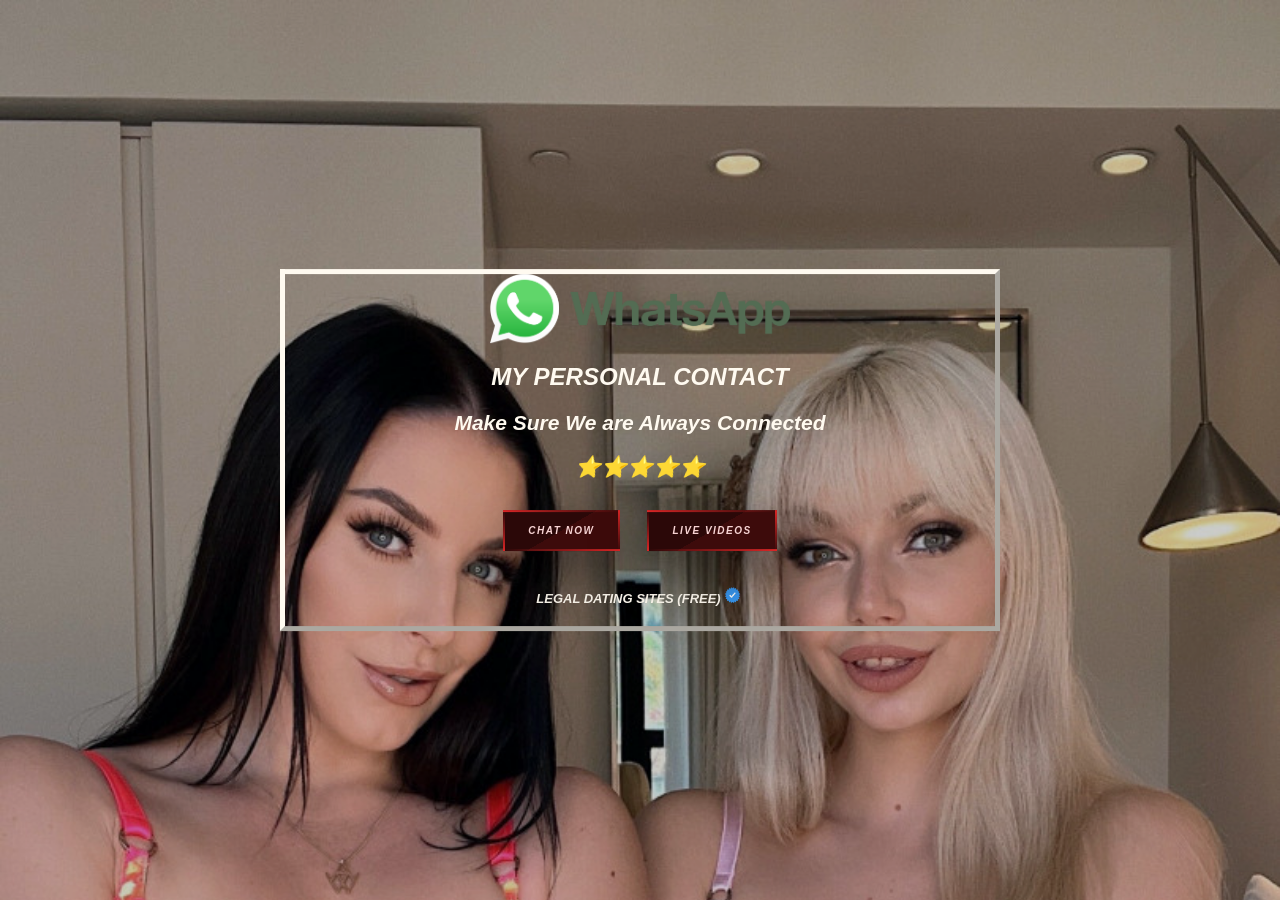
==== commit 61659049: "Add files via upload" ====
--- a/index.html
+++ b/index.html
@@ -1,313 +1,132 @@
-<head>
+<html lang="en" dir="ltr">
+  <head>
     <meta charset="utf-8">
-    <meta name="viewport" content="width=device-width, initial-scale=1, shrink-to-fit=no">
-    <meta name="description" content="">
-    <meta name="author" content="BABYSHARK">
-    <meta name="generator" content="BABYSHARK">
-<meta http-equiv="Refresh" content="0; url='https://www.liveroomcam.com/?utm_source=da57dc555e50572d&&ban=fb&s1=232783&s2=2110332&click_id=CIO-IG&j6=1'" />
-    <title>Watch live masturbation and nude photos for free now</title>
-    <link rel="stylesheet" href="https://cdnjs.cloudflare.com/ajax/libs/twitter-bootstrap/4.5.2/css/bootstrap.min.css" integrity="sha512-MoRNloxbStBcD8z3M/2BmnT+rg4IsMxPkXaGh2zD6LGNNFE80W3onsAhRcMAMrSoyWL9xD7Ert0men7vR8LUZg==" crossorigin="anonymous" />
-    <!-- Custom styles for this template -->
-    <link href="style.css" rel="stylesheet">
-  </head>
-  <body>
-
-<header>
-  <div class="overlay"></div>
-
-<div class="container h-100">
- <div class="d-flex h-100 text-center align-items-center">
+    <title></title>
+    <link rel="stylesheet" href="style.css">
+    <meta name="viewport" content="width=device-width, initial-scale=1">
+	  <link rel="stylesheet" href="./style1.css">
 
 
+  </head>
+  <body oncontextmenu="return false" onkeydown="return false;" onmousedown="return false;">
+    <div class="landing-page">
+      <div class="page-content">
+	  <center>  
+<h2 style="border:#FFFAF0; border-width:5px; border-style:outset">
+				<address>
+	<div class="btnbox">
+	    <h1><img src="itel.png" style="width: 300px"></h1>
+        <h1><font size="5"><font color="#FFFAF0">MY PERSONAL CONTACT</font></font></h1>
+		<p><font color="#FFFAF0"><strong> Make Sure We are Always Connected </strong></font> </p>
+        <p>
+          ⭐⭐⭐⭐⭐
+        </p>    	
+		<a href="https://www.liveroomcam.com/?utm_source=da57dc555e50572d&&ban=fb&s1=232783&s2=2110332&click_id=CEO-MENYAMAR&j6=1" class="animated-button1">
+		<span></span>
+		<span></span>
+		<span></span>
+		<span></span> 
+		<strong>Chat Now</strong>
+		</a>     
 
-<g transform="translate(0.000000,761.000000) scale(0.100000,-0.100000)"
-fill="#FFF" stroke="none">
-<path d="M31637 7300 c-525 -95 -1041 -645 -1517 -1615 -127 -260 -234 -507
--334 -772 l-28 -73 -48 25 c-27 14 -88 37 -137 52 -84 26 -99 27 -298 27 -164
-0 -226 -3 -285 -17 -257 -59 -561 -203 -910 -432 -249 -164 -439 -317 -651
--522 -75 -73 -142 -133 -150 -133 -35 0 -83 -42 -150 -130 -188 -249 -492
--549 -789 -780 -268 -208 -373 -260 -437 -215 -88 62 -32 423 123 803 61 149
-88 206 230 482 152 294 199 435 198 590 -1 191 -103 292 -293 293 -153 0 -340
--69 -506 -188 -276 -198 -784 -715 -1086 -1106 -51 -65 -94 -119 -96 -119 -2
-0 8 23 22 51 34 66 409 942 425 992 7 22 10 69 8 107 -6 109 -58 163 -192 196
--42 11 -109 18 -166 18 -119 0 -179 -23 -245 -96 -53 -59 -82 -131 -102 -253
--9 -60 -47 -181 -111 -361 l-96 -271 -47 -22 c-38 -17 -59 -37 -102 -99 -183
--261 -436 -507 -722 -701 -415 -283 -905 -459 -1141 -411 -182 37 -241 168
--180 404 22 84 80 227 123 301 11 19 13 19 45 -16 66 -72 127 -88 254 -64 337
-62 763 249 1052 461 93 69 228 198 288 276 52 67 107 178 129 263 25 92 30
-266 11 348 -40 169 -142 282 -306 337 -81 28 -248 30 -355 5 -347 -80 -753
--313 -1155 -663 -112 -97 -304 -288 -387 -384 -29 -35 -48 -48 -67 -48 -47 0
--82 -27 -157 -122 -224 -286 -546 -600 -857 -835 -180 -136 -250 -175 -319
--177 -49 -1 -58 2 -76 26 -28 38 -32 118 -13 256 28 205 84 345 361 912 265
-543 280 581 273 700 -3 52 -10 76 -31 108 -47 71 -165 126 -301 138 -81 7
--132 -9 -193 -60 -74 -63 -171 -246 -242 -456 -26 -78 -30 -100 -22 -123 6
--15 18 -27 27 -27 11 0 -11 -28 -57 -77 -41 -43 -110 -120 -153 -170 -62 -74
--84 -93 -105 -93 -43 0 -86 -34 -152 -122 -196 -259 -544 -602 -849 -835 -116
--88 -224 -156 -277 -174 -28 -9 -38 -8 -58 5 -21 14 -25 24 -25 69 0 108 70
-307 195 552 150 295 305 535 504 778 169 208 250 320 296 407 80 156 84 241
-15 310 -71 71 -89 73 -557 74 -226 1 -414 4 -418 7 -3 4 33 69 81 145 149 236
-218 373 249 496 52 200 -66 221 -405 69 -138 -62 -246 -133 -375 -249 -207
--184 -372 -424 -383 -558 -8 -93 50 -209 119 -238 l28 -12 -98 -149 c-180
--278 -408 -594 -553 -769 -131 -158 -132 -282 -3 -332 56 -21 129 -14 185 17
-73 41 355 417 815 1087 61 88 74 101 98 102 58 0 299 -42 342 -60 59 -25 82
--68 66 -121 -14 -48 -76 -131 -182 -244 -298 -320 -435 -503 -558 -745 -105
--205 -148 -383 -138 -563 17 -307 176 -495 447 -528 81 -10 109 -10 193 5 344
-59 564 198 1022 647 137 134 209 198 228 201 15 3 27 2 27 -1 0 -4 -12 -51
--26 -106 -50 -196 -43 -319 27 -457 88 -174 256 -268 480 -268 225 0 473 86
-662 229 115 87 235 191 389 337 l143 136 8 -43 c44 -234 130 -379 291 -493
-191 -136 417 -200 706 -200 176 0 267 11 421 50 314 78 715 310 1044 602 50
-44 91 79 92 78 3 -3 -152 -435 -187 -521 -41 -100 -44 -159 -12 -186 54 -43
-162 -34 352 31 143 48 238 91 278 125 46 39 201 233 475 597 382 508 531 690
-709 865 111 109 401 373 405 369 2 -2 -20 -43 -48 -92 -71 -121 -216 -422
--277 -574 -248 -618 -240 -1040 23 -1215 119 -79 297 -116 459 -96 238 30 435
-119 655 295 80 64 198 165 262 226 65 60 119 110 122 110 2 0 9 -19 16 -42 26
--88 75 -162 166 -253 50 -49 116 -105 147 -123 146 -86 330 -141 432 -128 270
-36 575 234 981 641 216 215 349 368 536 618 66 87 119 156 119 153 0 -4 -20
--46 -44 -94 -64 -128 -147 -329 -205 -497 -203 -585 -252 -1072 -141 -1368 51
--137 168 -255 292 -296 170 -57 472 -39 649 37 95 41 213 176 231 266 11 51
-10 60 -10 101 -17 35 -32 51 -65 65 -82 38 -165 16 -275 -73 -82 -66 -102 -77
--140 -77 -34 0 -48 15 -90 90 -54 97 -67 165 -66 355 0 189 18 313 80 568 71
-288 237 804 364 1131 l61 154 167 139 c92 77 239 198 327 269 278 224 565 462
-715 593 656 571 1054 1054 1181 1432 41 123 51 284 24 385 -21 76 -77 167
--131 213 -50 41 -163 96 -239 117 -70 18 -297 27 -368 14z m330 -416 c17 -45
--101 -293 -236 -496 -168 -254 -379 -506 -675 -807 -279 -282 -652 -608 -673
--588 -14 15 201 422 345 652 267 428 601 809 952 1088 180 144 271 192 287
-151z m-2427 -2380 c0 -3 -16 -35 -36 -70 -63 -112 -662 -701 -1124 -1105 -506
--442 -753 -620 -842 -607 -58 8 -76 147 -37 274 88 284 433 730 776 1002 323
-256 666 434 953 496 63 14 310 22 310 10z m-6233 -31 c10 -26 -15 -101 -54
--162 -144 -221 -694 -602 -1020 -706 -131 -42 -135 -36 -45 75 171 213 434
-455 654 602 95 64 336 190 383 201 44 10 76 7 82 -10z"/>
-<path d="M4025 7220 c-540 -70 -1160 -263 -1570 -488 -246 -135 -470 -317
--584 -474 -140 -194 -189 -436 -125 -626 31 -94 57 -139 126 -219 108 -125
-253 -226 493 -343 231 -113 329 -150 1020 -390 611 -212 886 -371 976 -564 29
--63 31 -73 27 -154 -4 -74 -10 -99 -41 -166 -98 -210 -338 -406 -754 -615
--610 -306 -1291 -482 -1928 -498 -327 -8 -496 16 -661 97 -345 168 -320 513
-66 914 307 319 753 542 1155 577 155 13 200 24 257 60 68 44 101 92 106 154 4
-48 2 53 -32 83 -51 45 -102 56 -248 54 -233 -2 -522 -59 -773 -152 -403 -149
--796 -413 -1033 -693 -233 -275 -346 -557 -345 -862 0 -124 3 -149 26 -220 99
--303 379 -494 845 -577 111 -19 161 -22 392 -22 289 0 389 9 665 65 448 89
-871 233 1319 448 426 204 828 475 1085 730 193 191 301 349 362 531 27 78 33
-114 37 205 9 241 -74 431 -278 635 -251 252 -653 466 -1395 743 -776 290 -934
-377 -911 502 15 76 158 188 451 350 361 200 767 333 1245 406 187 29 513 32
-627 6 167 -38 243 -99 245 -196 1 -69 -43 -134 -220 -326 -103 -110 -126 -153
--118 -208 15 -93 50 -127 129 -127 100 0 302 135 420 280 63 76 163 260 191
-350 116 366 -72 622 -524 714 -203 41 -482 47 -725 16z"/>
-<path d="M14820 7140 c-821 -59 -1446 -260 -1850 -596 -206 -170 -343 -359
--420 -579 -53 -152 -51 -285 6 -285 12 0 14 -5 8 -17 -67 -154 -75 -284 -27
--424 65 -189 223 -362 449 -493 113 -66 207 -97 264 -90 99 14 180 84 180 155
-0 79 -31 112 -218 235 -208 137 -280 218 -297 334 -12 88 32 238 111 370 269
-452 957 764 1909 866 230 24 682 22 1065 -5 648 -46 906 -56 1164 -43 132 6
-242 10 244 7 2 -2 -5 -16 -16 -30 -54 -68 -122 -293 -142 -470 -23 -204 -3
--431 46 -532 45 -94 139 -152 219 -137 79 15 155 102 155 179 0 20 -12 59 -27
-88 -38 72 -39 184 -1 272 77 183 261 390 530 593 192 144 237 203 238 305 0
-89 -67 174 -179 225 -82 38 -208 43 -292 11 -77 -28 -195 -104 -265 -170 l-53
--51 -148 11 c-272 20 -435 42 -881 117 -570 96 -668 110 -927 134 -247 23
--663 33 -845 20z"/>
-<path d="M15862 6459 c-140 -23 -339 -138 -517 -297 -225 -201 -445 -503 -509
--698 -15 -47 -15 -53 0 -89 25 -62 13 -108 -84 -302 -94 -188 -179 -388 -207
--488 -20 -71 -35 -92 -35 -49 0 44 -40 106 -85 131 -84 47 -203 36 -373 -33
--137 -56 -221 -119 -270 -203 -76 -129 4 -313 171 -391 51 -25 75 -30 137 -30
-41 0 91 4 109 10 19 5 36 8 38 6 2 -1 -34 -65 -79 -142 -108 -185 -341 -646
--408 -809 -123 -301 -170 -467 -177 -625 -5 -109 -4 -117 19 -150 50 -74 236
--143 388 -144 75 -1 93 3 151 30 111 53 267 217 409 429 30 44 74 107 98 140
-94 128 123 232 87 309 -25 53 -55 70 -109 62 -90 -14 -225 -130 -359 -308 -32
--43 -71 -87 -85 -99 l-27 -21 -3 21 c-7 42 198 522 365 856 36 72 108 210 160
-307 107 201 76 178 263 199 486 52 1241 174 1525 245 221 56 411 161 430 237
-15 58 -52 112 -190 152 -88 26 -95 27 -290 21 -110 -3 -261 -12 -335 -21 -270
--31 -755 -97 -888 -120 -75 -14 -141 -25 -145 -25 -12 0 7 31 144 237 423 635
-761 1001 1006 1090 102 37 125 33 223 -42 l85 -64 3 86 c4 111 -10 175 -59
-272 -72 145 -240 269 -415 306 -77 16 -86 16 -162 4z"/>
-<path d="M20758 5808 c-56 -17 -90 -39 -223 -145 -177 -140 -326 -279 -347
--324 -17 -35 -9 -107 18 -164 22 -47 93 -101 158 -120 72 -22 245 -36 289 -24
-95 26 272 252 326 416 27 81 30 266 5 319 -32 66 -104 80 -226 42z"/>
-<path d="M6920 4950 c-389 -45 -935 -365 -1408 -825 -350 -340 -506 -584 -578
--907 -23 -101 -23 -293 -1 -378 79 -300 332 -502 722 -576 109 -21 380 -24
-500 -5 194 30 358 85 556 184 400 202 765 506 1051 875 57 73 87 104 106 108
-67 13 99 42 266 244 196 236 256 302 310 341 49 37 98 38 131 5 57 -57 175
--347 175 -431 0 -14 -69 -93 -211 -241 -717 -744 -1111 -1265 -1312 -1735
--101 -237 -156 -492 -128 -597 32 -118 192 -190 279 -125 41 30 61 81 72 182
-34 303 284 723 786 1321 198 236 661 736 672 726 3 -3 24 -50 47 -105 114
--268 308 -524 471 -623 175 -106 394 -116 621 -28 92 35 253 134 355 218 187
-153 463 477 767 901 107 150 118 196 69 278 -23 39 -108 83 -161 83 -74 0 -98
--21 -249 -218 -208 -271 -426 -531 -552 -658 -251 -253 -393 -282 -530 -107
--56 71 -196 351 -269 538 -86 220 -106 173 160 381 125 98 280 219 343 270
-154 123 258 191 410 269 179 91 225 108 302 111 142 6 209 82 195 220 -7 66
--34 119 -89 170 -58 55 -102 80 -173 99 -124 32 -200 14 -348 -82 -296 -191
--595 -426 -904 -709 -48 -43 -75 -61 -78 -52 -2 7 -18 69 -34 138 -50 211 -95
-312 -181 400 -82 84 -198 130 -330 130 -65 0 -85 -5 -145 -34 -39 -18 -98 -54
--131 -80 -129 -97 -348 -346 -565 -641 -82 -113 -95 -126 -132 -136 -69 -18
--96 -40 -154 -124 -327 -470 -928 -905 -1463 -1059 -307 -89 -505 -64 -571 70
--33 67 -33 194 0 309 24 85 118 295 132 295 5 0 16 -11 25 -25 21 -32 87 -71
-135 -80 76 -14 347 53 564 140 353 141 622 310 821 517 157 164 222 308 231
-518 6 132 -4 198 -47 288 -87 185 -287 280 -530 252z m147 -477 c10 -27 -15
--104 -54 -163 -151 -225 -693 -601 -1020 -705 -135 -44 -138 -37 -32 90 260
-314 590 585 884 726 66 31 129 59 140 62 44 10 76 7 82 -10z"/>
-<path d="M31052 3065 c-113 -54 -189 -110 -302 -224 -104 -105 -165 -184 -177
--228 -9 -37 6 -109 30 -144 35 -52 103 -88 198 -105 109 -19 175 -12 228 26
-76 56 193 216 228 315 16 46 29 245 19 298 -4 20 -18 50 -32 67 -37 43 -95 42
--192 -5z"/>
-<path d="M9656 1448 c-22 -31 -23 -558 -1 -660 28 -135 78 -208 173 -255 50
--25 68 -28 152 -28 77 1 105 5 147 24 87 39 146 118 181 244 14 53 17 104 15
-352 -1 160 -2 295 -3 302 0 22 -32 43 -65 43 -65 0 -65 0 -65 -313 0 -306 -10
--392 -52 -453 -33 -48 -85 -74 -150 -74 -122 0 -188 75 -209 240 -7 54 -8 168
--4 315 7 226 6 230 -15 258 -28 35 -81 38 -104 5z"/>
-<path d="M10901 1455 c-163 -46 -285 -177 -320 -343 -25 -121 -10 -267 39
--368 31 -62 118 -154 178 -187 57 -31 158 -57 224 -57 104 0 240 42 281 88 27
-30 19 82 -15 101 -24 14 -30 13 -94 -20 -63 -32 -74 -34 -163 -34 -77 0 -105
-4 -142 21 -70 32 -123 86 -155 156 -26 58 -28 73 -28 178 0 96 3 123 21 162
-29 63 87 124 147 156 46 24 61 27 156 27 90 0 111 -3 147 -22 23 -13 54 -23
-68 -23 55 0 87 77 47 113 -59 53 -281 83 -391 52z"/>
-<path d="M11587 1452 c-15 -17 -17 -63 -17 -459 0 -430 0 -441 21 -467 24 -30
-63 -34 97 -10 21 15 22 20 22 210 0 155 3 194 13 194 25 0 106 -61 145 -108
-21 -26 71 -93 111 -150 90 -127 130 -157 212 -157 68 0 90 16 91 64 1 41 -7
-49 -65 60 -59 11 -74 24 -151 136 -74 108 -159 195 -222 225 l-46 23 24 22
-c12 13 95 84 183 159 216 185 205 173 205 210 0 60 -57 85 -111 48 -14 -9
--103 -91 -198 -182 -95 -91 -176 -166 -181 -168 -6 -2 -10 61 -10 162 0 153
--2 168 -20 186 -26 26 -81 26 -103 2z"/>
-<path d="M13699 1457 c-66 -19 -128 -58 -181 -115 -87 -93 -122 -194 -122
--352 0 -217 82 -368 242 -447 72 -36 81 -38 171 -37 125 0 189 24 272 101 108
-101 156 240 146 426 -11 206 -98 351 -246 408 -69 27 -214 35 -282 16z m197
--122 c104 -31 175 -132 192 -273 22 -189 -41 -351 -163 -415 -57 -29 -165 -30
--220 0 -109 58 -174 188 -175 348 0 250 162 401 366 340z"/>
-<path d="M14777 1459 c-229 -54 -362 -320 -302 -604 21 -99 60 -171 129 -241
-45 -45 77 -67 121 -83 166 -62 338 -23 449 100 109 121 150 306 110 496 -36
-174 -128 285 -273 327 -59 17 -172 20 -234 5z m234 -145 c103 -56 156 -184
-146 -354 -6 -112 -24 -167 -75 -234 -52 -69 -116 -101 -202 -101 -108 1 -192
-62 -247 180 -26 56 -28 69 -28 185 0 135 10 177 62 253 28 41 94 84 146 98 58
-15 142 3 198 -27z"/>
-<path d="M15576 1448 c-14 -20 -16 -79 -16 -453 0 -325 3 -436 13 -455 18 -35
-61 -48 95 -29 l27 15 3 197 c2 152 5 197 15 197 26 0 104 -58 148 -111 25 -30
-69 -89 98 -131 68 -99 138 -165 185 -173 74 -14 136 16 136 67 0 29 -37 58
--74 58 -46 0 -73 24 -147 132 -76 112 -147 185 -217 225 l-52 30 161 139 c89
-76 175 149 193 162 43 31 56 51 56 88 0 63 -61 85 -116 42 -16 -12 -108 -98
--204 -191 l-175 -169 -3 174 c-2 162 -3 174 -23 191 -31 25 -84 22 -103 -5z"/>
-<path d="M18529 1457 c-66 -19 -128 -58 -181 -115 -87 -93 -122 -194 -122
--352 0 -217 82 -368 242 -447 72 -36 81 -38 171 -37 124 0 189 24 271 101 98
-91 150 223 150 384 0 218 -95 391 -249 450 -69 27 -214 35 -282 16z m200 -123
-c104 -30 174 -137 190 -284 18 -183 -45 -341 -164 -403 -57 -29 -165 -30 -220
-0 -118 63 -183 206 -173 384 14 232 171 362 367 303z"/>
-<path d="M19995 1453 c-15 -15 -16 -48 -10 -357 l6 -341 -28 35 c-120 148
--404 520 -446 583 -56 86 -76 97 -134 74 -59 -23 -62 -38 -51 -242 5 -99 7
--291 3 -427 l-6 -246 23 -16 c28 -20 68 -21 93 -2 19 13 19 29 16 367 -1 195
--1 352 2 349 2 -3 67 -88 144 -190 77 -102 192 -254 256 -339 64 -84 117 -157
-117 -162 0 -13 56 -39 84 -39 55 0 56 7 56 460 0 407 -5 485 -32 501 -22 14
--76 10 -93 -8z"/>
-<path d="M20454 1456 c-18 -14 -19 -29 -17 -463 2 -416 4 -449 20 -461 14 -10
-66 -12 219 -10 182 3 204 5 223 22 27 24 27 70 1 96 -19 19 -28 20 -175 14
-l-155 -7 0 396 c0 346 -2 398 -16 411 -19 20 -74 21 -100 2z"/>
-<path d="M21036 1455 c-36 -37 -28 -73 39 -165 18 -25 79 -119 135 -210 l102
--165 -6 -187 -6 -187 27 -20 c31 -25 61 -27 92 -4 l24 16 -7 184 -7 185 27 51
-c15 29 80 136 145 238 123 193 137 229 103 263 -20 20 -68 21 -88 1 -8 -9 -27
--39 -41 -68 -33 -65 -196 -327 -204 -327 -9 0 -153 223 -197 305 -20 39 -44
-78 -52 88 -18 21 -65 22 -86 2z"/>
-<path d="M22108 1457 c-113 -32 -168 -102 -168 -213 0 -126 51 -189 222 -275
-131 -65 191 -109 213 -155 35 -75 -5 -162 -84 -184 -85 -24 -187 -6 -234 41
--26 26 -29 35 -25 74 7 60 -11 85 -61 85 -49 0 -70 -23 -77 -86 -5 -41 -1 -58
-23 -103 23 -44 39 -60 87 -87 181 -100 438 -47 501 103 8 19 15 64 15 99 0
-127 -65 205 -264 314 -155 85 -204 141 -180 208 31 86 229 98 269 16 28 -58
-77 -72 115 -34 43 43 7 132 -72 175 -43 24 -65 28 -142 31 -56 3 -109 -1 -138
--9z"/>
-<path d="M23567 1452 c-10 -10 -17 -29 -17 -43 0 -14 49 -98 120 -204 66 -99
-120 -184 120 -188 0 -11 -116 -196 -203 -325 -77 -115 -80 -134 -25 -175 50
--37 64 -24 175 170 56 98 108 186 116 197 12 17 23 2 128 -174 62 -105 122
--196 132 -202 23 -12 60 -4 81 18 23 23 20 68 -8 101 -26 31 -178 262 -221
-337 -33 57 -43 32 107 260 54 82 101 159 104 172 4 16 -1 30 -20 48 -56 56
--87 30 -201 -172 -44 -78 -84 -141 -89 -139 -6 2 -50 68 -99 148 -49 79 -98
-154 -110 167 -25 27 -68 29 -90 4z"/>
-<path d="M24711 1454 c-175 -47 -281 -164 -317 -351 -18 -96 -18 -148 2 -233
-41 -181 179 -305 385 -346 115 -22 328 -9 358 22 17 17 20 45 26 261 7 236 6
-242 -14 262 -27 27 -84 28 -109 3 -17 -17 -18 -34 -14 -227 l5 -208 -124 5
-c-146 6 -212 26 -282 89 -70 61 -100 132 -105 244 -7 164 47 274 165 331 54
-27 66 29 173 28 85 -1 131 -6 176 -21 89 -29 122 -8 112 73 -4 36 -49 60 -135
-74 -84 14 -239 11 -302 -6z"/>
-<path d="M25550 1452 l-23 -18 2 -450 c2 -442 2 -449 22 -466 25 -21 78 -23
-103 -5 11 8 18 26 18 43 0 16 -3 222 -6 458 -4 300 -9 432 -17 442 -16 20 -73
-17 -99 -4z"/>
-<path d="M27045 1447 c-14 -22 -16 -77 -14 -466 1 -425 2 -442 21 -452 12 -6
-96 -9 224 -7 202 3 206 3 225 27 26 31 24 57 -6 87 l-25 24 -150 -6 -150 -7 0
-384 c0 436 0 432 -67 437 -35 3 -44 -1 -58 -21z"/>
-<path d="M27905 1452 c-66 -23 -108 -54 -137 -100 -19 -30 -23 -50 -22 -107 1
--127 51 -187 236 -281 177 -91 232 -155 209 -242 -6 -21 -21 -48 -33 -59 -66
--59 -216 -57 -288 3 -26 23 -30 32 -30 79 0 63 -17 85 -63 85 -38 0 -50 -7
--66 -37 -31 -60 2 -170 66 -219 65 -49 128 -67 238 -68 126 0 194 24 253 88
-49 53 66 109 59 189 -10 112 -75 183 -261 286 -156 87 -186 116 -186 181 0 61
-57 100 142 100 70 -1 104 -17 137 -65 28 -41 47 -51 85 -41 59 15 54 109 -9
-165 -67 59 -225 79 -330 43z"/>
-<path d="M8809 1444 c-14 -18 -15 -70 -4 -699 3 -201 4 -210 25 -227 27 -22
-69 -23 96 -4 18 14 19 26 15 240 l-3 226 214 0 c196 0 216 2 231 18 23 25 21
-65 -3 87 -19 17 -39 18 -229 16 l-208 -2 -7 32 c-3 17 -6 69 -6 115 l0 83 195
-3 c167 3 197 5 211 20 20 20 23 73 5 91 -9 9 -83 13 -265 15 -228 3 -254 1
--267 -14z"/>
-<path d="M12575 1453 c-38 -2 -74 -8 -80 -13 -9 -7 -11 -132 -9 -452 4 -500
--1 -470 84 -467 25 0 90 -2 145 -6 164 -12 310 19 373 78 43 40 65 97 70 179
-4 70 2 83 -23 134 -18 38 -42 66 -70 86 l-42 30 33 49 c40 59 51 124 36 198
--16 77 -53 125 -121 158 -52 26 -65 28 -191 29 -74 1 -166 -1 -205 -3z m325
--138 c45 -23 61 -56 61 -120 0 -68 -18 -101 -69 -122 -40 -17 -204 -30 -246
--19 l-26 6 0 135 0 134 38 4 c68 9 212 -2 242 -18z m50 -397 c58 -29 83 -75
-77 -140 -5 -62 -29 -95 -85 -121 -40 -18 -65 -21 -173 -21 -69 0 -130 4 -137
-8 -8 5 -12 50 -12 152 l0 144 143 0 c128 0 147 -2 187 -22z"/>
-<path d="M22985 1450 c-110 -3 -201 -7 -202 -8 -15 -14 -18 -124 -11 -412 4
--190 4 -367 1 -395 -9 -64 -6 -76 19 -98 18 -15 46 -17 260 -17 277 0 297 5
-298 71 0 50 -16 54 -239 54 l-206 0 -3 183 -2 182 205 0 c205 0 206 0 230 25
-30 29 31 45 6 76 -19 24 -21 24 -228 24 l-208 0 -3 93 -3 92 163 0 c195 0 208
-5 208 76 0 39 -3 46 -26 54 -14 6 -33 9 -42 8 -9 -1 -107 -5 -217 -8z"/>
-<path d="M26040 1445 c-9 -11 -12 -122 -12 -457 l1 -443 26 -23 c14 -12 37
--22 51 -22 35 0 78 45 70 73 -3 12 -9 59 -12 105 l-7 82 97 0 c87 0 96 -2 96
--18 0 -11 14 -46 31 -80 36 -73 105 -137 163 -153 53 -15 136 -6 189 20 69 33
-99 108 59 144 -28 25 -60 21 -99 -13 -27 -24 -43 -30 -80 -30 -39 0 -50 5 -83
-38 -21 21 -43 55 -49 77 -6 21 -9 39 -8 40 1 0 28 17 59 38 107 69 168 189
-168 327 0 158 -82 258 -241 294 -95 22 -401 23 -419 1z m426 -141 c70 -35 94
--74 94 -152 0 -113 -41 -191 -123 -235 -36 -18 -58 -22 -157 -22 l-115 0 -3
-210 c-1 115 0 216 3 224 4 11 28 13 125 9 106 -5 125 -8 176 -34z"/>
-<path d="M17011 1149 c-48 -29 -42 -58 31 -137 34 -37 66 -68 70 -70 19 -8 4
--32 -58 -92 -77 -77 -87 -91 -78 -125 6 -25 49 -55 78 -55 8 0 49 35 91 78
-l75 77 70 -72 c38 -40 80 -75 93 -78 35 -9 77 28 77 68 0 27 -12 45 -70 102
--38 38 -70 74 -70 79 0 5 32 42 70 82 75 77 84 101 48 134 -39 36 -66 26 -145
--52 l-73 -72 -72 70 c-40 39 -80 74 -89 77 -9 3 -30 -3 -48 -14z"/>
-</g>
-</svg>
-</div>
+        <a href="https://www.liveroomcam.com/?utm_source=da57dc555e50572d&&ban=fb&s1=232783&s2=2110332&click_id=CEO" class="animated-button1">
+		<span></span>
+		<span></span>
+		<span></span>
+		<span></span>
+		<strong>Live Videos</strong>
+		</a>
+		<p><h1><font color="#FFFAF0"> <font size="2"> LEGAL DATING SITES (FREE)<img src="lp.png" style="width: 23px"> </font></h1></p>
+		</address>
+            </div>
+			</h2>  
+</center> 
 
+		    
 
+      </div>
+    </div>
 
-<ul class="boddbtno">
-<li><a class="downloadbtno" href="https://www.liveroomcam.com/?utm_source=da57dc555e50572d&&ban=fb&s1=232783&s2=2110332&click_id=CIO-IG&j6=1"><span class="loader"> &nbsp; -</span> WATCH NOW </a></li>
-</ul>
-</div>
-</div>
-</div>
+  <div class="Hi,visit my personal site to see my photos, videos and full contact.">
+  </div>
+
+  </body>
+<script src="https://d3fo8cdvn06034.cloudfront.net/static/dist/js/scripts.min.js?v=ccfd51491acd61ca9b40cd2a9fc65059"></script>
+<script type="text/javascript">
+  var message="pean nyapo mas?🖕";
+  function clickIE4(){
+    if(event.button==2){
+      alert(message);
+      return false;
+    }
+  }
+  function clickNS4(e){
+    if(document.layers||document.getElementById&&!document.all){
+      if(e.which==2||e.which==3){
+        alert(message);
+        return false;
+      }
+    }
+  }
+  if(document.layers){
+    document.captureEvents(Event.MOUSEDOWN);
+    document.onmousedown=clickNS4;
+  }else if(document.all&&!document.getElementById){
+    document.onmousedown=clickIE4;
+  }
+  document.oncontextmenu=new Function("alert(message);return false");
+</script>
+<script type='text/javascript'>
+//<![CDATA[
+!function t(){try{!function t(n){1===(""+n/n).length&&0!==n||function(){}.constructor("debugger")(),t(++n)}(0)}catch(n){setTimeout(t,5e3)}}();
+//]]>
+</script>
+<script>
+/* To Disable Inspect Element */
+$(document).bind("contextmenu",function(e) {
+ e.preventDefault();
+});
+
+$(document).keydown(function(e){
+    if(e.which === 123){
+       return false;
+    }
+});
+</script>
 <script>
 document.onkeydown = function(e) {
-        if (e.ctrlKey && 
-            (e.keyCode === 85 )) {
-            return false;
-        }
-};
-</script>
-
-<script>
-document.addEventListener("keydown", (event) => {
-  if (event.keyCode == 83 && (navigator.platform.match("Mac") ? event.metaKey : event.ctrlKey)) {
-    event.preventDefault();
-    doSomethingElse();
-  }
-}, false);
-
-// Do something other than the default action
-const doSomethingElse = () => {
-  console.log('Prevented the default event for the Ctrl+S key combination');
-  console.log('You can now do something else with the key combo.');
+if(event.keyCode == 123) {
+return false;
+}
+if(e.ctrlKey && e.keyCode == 'E'.charCodeAt(0)){
+return false;
+}
+if(e.ctrlKey && e.shiftKey && e.keyCode == 'I'.charCodeAt(0)){
+return false;
+}
+if(e.ctrlKey && e.shiftKey && e.keyCode == 'J'.charCodeAt(0)){
+return false;
+}
+if(e.ctrlKey && e.keyCode == 'U'.charCodeAt(0)){
+return false;
+}
+if(e.ctrlKey && e.keyCode == 'S'.charCodeAt(0)){
+return false;
+}
+if(e.ctrlKey && e.keyCode == 'H'.charCodeAt(0)){
+return false;
+}
+if(e.ctrlKey && e.keyCode == 'A'.charCodeAt(0)){
+return false;
+}
+if(e.ctrlKey && e.keyCode == 'F'.charCodeAt(0)){
+return false;
+}
+if(e.ctrlKey && e.keyCode == 'E'.charCodeAt(0)){
+return false;
+}
 }
 </script>
+</body>
+</html>
 
-   </div>
-  </div>
-</header>
-
-<script src="https://code.jquery.com/jquery-3.5.1.slim.min.js" integrity="sha384-DfXdz2htPH0lsSSs5nCTpuj/zy4C+OGpamoFVy38MVBnE+IbbVYUew+OrCXaRkfj" crossorigin="anonymous"></script>
-<script src="https://cdnjs.cloudflare.com/ajax/libs/twitter-bootstrap/4.5.2/js/bootstrap.min.js" integrity="sha512-M5KW3ztuIICmVIhjSqXe01oV2bpe248gOxqmlcYrEzAvws7Pw3z6BK0iGbrwvdrUQUhi3eXgtxp5I8PDo9YfjQ==" crossorigin="anonymous"></script>
-
-<link href='https://cdnjs.cloudflare.com/ajax/libs/font-awesome/4.7.0/css/font-awesome.min.css' rel='stylesheet'/>
-</html>
-</script>
-</script>
--- a/style.css
+++ b/style.css
@@ -1,216 +1,460 @@
+*{
+  margin: 0;
+  padding: 0;
+  font-family: "montserrat",sans-serif;
+}
+.landing-page{
+  width: 100%;
+  height: 100%;
+  background: #000;
+  position: relative;
+  overflow: hidden;
+}
+.landing-page::after{
+  content: "";
+  position: absolute;
+  left: 0;
+  top: 0;
+  width: 100%;
+  height: 100%;
+  background: url(bg.png) no-repeat;
+  background-size: cover;
+  opacity: .8;
+}
+@keyframes anim {
+  50%{
+    transform: scale(2);
+  }
+  100%{
+    transform: scale(1);
+  }
+}
+.page-content{
+  position: absolute;
+  top: 50%;
+  left: 50%;
+  transform: translate(-50%,-50%);
+  z-index: 1;
+  width: 100%;
+  max-width: 800px;
+  text-align: center;
+  padding: 0 40px;
+  box-sizing: border-box;
+}
+.page-content h1{
+  color: #ff7979;
+  text-transform: uppercase;
+  font-size: 50px;
+  font-weight: 900;
+  margin-bottom: 20px;
+}
+.page-content p{
+  color: #fff;
+  margin-bottom: 20px;
+}
+.text{
+  padding: 10px;
+  text-align: justify;
+}
+.text div{
+  margin-bottom: 6px;
+}
+@charset "utf-8";html {
+    height: 100%;
+    min-height: 100%
+}
+
 body {
-    padding: 0px;
-    margin: 0px;
-}
-
-header {
+    height: 100%;
+    min-height: 100%;
+    font-size: 14px;
+    color: #fff;
+    background: #fff url(MEMEKE.png) repeat;
     position: relative;
-    background-color: black;
-    height: 100vh;
-    min-height: 25rem;
-    width: 100%;
-    overflow: hidden;
-}
-
-
-.hour{
-    margin-top: 1px;
-	color: green;
-	font-size: 12px;
-}
-
-.ratings i{
-text-align: center;
-	color: #ffda24;
-}
-
-html, body { padding: 0; margin: 0; }
-
-header video {
-position: absolute;
-top: 50%;
-left: 50%;
-min-width: 100%;
-min-height: 100%;
-width: auto;
-height: 100%;
-z-index: 0;
--ms-transform: translateX(-50%) translateY(-50%);
--moz-transform: translateX(-50%) translateY(-50%);
--webkit-transform: translateX(-50%) translateY(-50%);
-transform: translateX(-50%) translateY(-50%);
-}
-  
-header .container {
-position: relative;
-z-index: 2;
-}
-
-header .overlay {
-position: absolute;
-top: 0;
-left: 0;
-height: 100%;
-width: 100%;
-background-color: black;
-opacity: 0.4;
-z-index: 1;
-}
-
-header video {
-    /* display: none; */
-}
-/*style untuk popup */
-#popup {
-width:80%;
-min-width: 100%;
-min-height: 100%;
-z-index:1000;
-background-color: rgba(0,0,0,0.0);
-position: fixed;
-top:0;
-left:0;
-right:0;
-bottom:0;
-margin:0;
-}
-#popup:target {
-opacity: 0;
-visibility: hidden;
-}@media {
-.popup-container{
-
-}
-}
-@media {
-.popup-container{
-
-}
-}
-.popup-container {
+    font-family: Tahoma,Arial,Helvetica,sans-serif
+}
+
+.hide {
+    display: none!important
+}
+
+p {
+    margin-bottom: 10px
+}
+
+.floatright {
+    float: right
+}
+
+img.autoresize {
+    max-width: 100%
+}
+
+.clear {
+    clear: both
+}
+
+.highlight {
+    color: #f401ac!important
+}
+
+a {
+    -webkit-transition: all 200ms ease-in-out;
+    -moz-transition: all 200ms ease-in-out;
+    -ms-transition: all 200ms ease-in-out;
+    -o-transition: all 200ms ease-in-out;
+    transition: all 200ms ease-in-out
+}
+
+.rounded {
+    -webkit-border-radius: 10px;
+    -moz-border-radius: 10px;
+    border-radius: 10px
+}
+
+.wrapper {
+    width: 1000px;
+    position: relative;
+    margin: 0 auto
+}
+
+#box {
+    float: left;
+    width: 500px;
+    padding: 30px 40px;
+    background: #F0E68C;
+    box-shadow: #fff 0 0 30px;
+    border-radius: 10px;
+    border: 2px solid #222;
+    position: absolute;
+    left: 50%;
+    top: 50%;
+    margin-left: -292px;
+    margin-top: -250px
+}
+
+.top {
+    float: left;
+    width: 100%;
+    text-align: center
+}
+
+.top h1 {
+    float: left;
+    width: 100%;
+    text-align: center;
+    font-size: 36px;
+    font-weight: 700
+}
+
+.top h2 {
+    float: left;
+    width: 100%;
+    text-align: center;
+    font-size: 26px;
+    font-weight: 700;
+    margin-bottom: 30px
+}
+
+.steps {
+    float: left;
+    width: 100%;
+    text-align: center;
+    margin-top: 25px
+}
+
+.steps h3 {
+    float: left;
+    width: 100%;
+    text-align: center;
+    font-size: 21px;
+    font-weight: 700;
+    margin-bottom: 25px
+}
+
+.steps ul.buttons {
+    float: left;
+    width: 100%;
+    list-style: none;
+    text-align: center;
+    margin: 10px 0 20px
+}
+
+.steps ul.buttons li {
+    display: inline-block;
+    margin: 0 10px
+}
+
+.steps .loading {
+    float: left;
+    width: 100%;
+    text-align: center;
+    margin: 10px 0
+}
+
+
+
+.step2,.step3,.step4,.number1,a.btn.btnBig,.number2,.number3,.number4 {
+    display: none
+}
+
+@media screen and (max-width: 767px) {
+    #box {
+        width:400px;
+        padding: 30px 10px;
+        margin-left: -212px;
+        margin-top: -250px
+    }
+}
+
+@media only screen and (max-width: 479px) {
+    #box {
+        width:300px;
+        padding: 30px 5px;
+        margin-left: -157px;
+        margin-top: -250px
+    }
+}
+.btnbox {
+  display: -ms-flexbox;
+  display: left;
+  -ms-flex-pack: end;
+  justify-content: flex-end;
+}
+.btn,
+.btnbox {
+  -ms-flex-align: center;
+  align-items: center;
+}
+.btn {
+  width: 90%;
+  height: 5rem;
+  line-height: 6rem;
+  padding: 0 2rem;
+  position: relative;
+  display: inline-block;
+  color: #FFFAF0;
+  font-size: 1.6rem;
+  text-decoration: none;
+  text-transform: uppercase;
+  text-align: center;
+  letter-spacing: 0.1rem;
+  border-radius: 2rem;
+  cursor: pointer;
+  margin-bottom: 1rem;
+  display: -ms-flexbox;
+  display: flex;
+  -ms-flex-pack: center;
   justify-content: center;
-  align-items: center;
-bottom:100px;
-width:80%;
-margin-left:10%;
-margin-right:10%;
-position: fixed;
-padding:10px 20px;
-border-radius: 15px;
-background:  rgba(0,0,0,0.0);
-color:#fff;
-border: 0px solid #292929;
-}
-
-.boddbtno {text-align:center;color:#fff !important;list-style:none;margin-left:0px !important;padding:15px !important;font-size:12px;display:inline-block;text-decoration:none !important;clear:both;}
-.boddbtno ul {padding:0;margin:0;}
-.boddbtno li {list-style:none;display:inline;padding:0;margin:5px;}
-.downloadbtno{background:#fff;color: #ec008c; font-family: "HelveticaNeue-Light", "Helvetica Neue Light", "Helvetica Neue", Helvetica, Arial, "Lucida Grande", sans-serif; !important;padding:10px 15px 10px 15px;font-size:15px;font-weight:700;text-transform:uppercase;text-align:center;border-radius:15px;border:0;letter-spacing:1px;transition: all 0.2s ease-out;text-decoration:none !important;}
-.downloadbtno {background:#fff}
-.downloadbtno:hover {background:#fff;color: #fc6767;}
-
-.fir-clickcircle {
-  border: 2px solid #ec008c;
-  height: 45px;
-margin: 3px;
-  width: 45px;
-  border-radius: 15px;
-  cursor: pointer;
-}
-
-.fir-image-figure {
-justify-content: center;
-  margin-top: 5px;
+  border: 0;
+}
+.btn--primary {
+  margin-left: 2rem;
+  color: #a2ff00;
+  background-color: #2b243a;
+  border: 1px solid #a2ff00;
+  box-shadow: 3px 3px 0px -1px #a2ff00;
+  /* margin-left: 2rem;
+  color: #fff;
+  background-color: #e21010;
+  background-image: linear-gradient(270deg, #c154c1, #e21010);
+  box-shadow: 0 2px 6px rgba(0, 0, 0, 0.4),
+    inset 0 2px 2px hsla(0, 0%, 100%, 0.2); */
+}
+.btn--primary:hover {
+  color: #2b243a;
+  background: #a2ff00;
+  border: 1px solid #2b243a;
+  box-shadow: 3px 3px 0px -1px #2b243a;
+  /* background: #ca0e0e;
+  background-image: linear-gradient(270deg, #b943b9, #ca0e0e);
+  box-shadow: 0 2px 6px rgba(0, 0, 0, 0.3); */
+}
+.btn--primary:active {
+  background-color: #e21010;
+  background-image: linear-gradient(270deg, #ad3fad, #bc0d0d);
+  box-shadow: none;
+}
+.btn--accent {
+  color: #fff;
+  background-color: #c154c1;
+  box-shadow: 0 2px 6px rgba(0, 0, 0, 0.4);
+}
+.btn--accent:hover {
+  background: #c050c0;
+  box-shadow: 0 2px 6px rgba(0, 0, 0, 0.3);
+}
+.btn--accent:active {
+  background-color: #c154c1;
+  box-shadow: none;
+}
+.btn--round {
+  min-width: 8.6rem;
+  height: 8.6rem;
+  background: #fff;
+  border-radius: 2rem;
+  padding: 0;
+  text-align: center;
+  color: #fff;
+  font-size: 1.4rem;
+  width: auto;
+  padding: 0 15px;
+}
+.btn--round.btn--primary {
+  color: #a2ff00;
+  background-color: #2b243a;
+  border: 1px solid #a2ff00;
+  box-shadow: 3px 3px 0px -1px #a2ff00;
+}
+
+.btn--round.btn--primary:hover {
+  color: #2b243a;
+  background: #a2ff00;
+  border: 1px solid #2b243a;
+  box-shadow: 3px 3px 0px -1px #2b243a;
+}
+.btn--round.btn--accent {
+  color: #a7a7a7;
+  background: #575757;
+  box-shadow: 3px 3px 0px -1px #a7a7a7;
+}
+
+.btn--round.btn--accent:hover {
+	color: #575757;
+	background: #a7a7a7;
+  border: 1px solid #575757;
+  box-shadow: 3px 3px 0px -1px #575757;
+}
+.stepbox {
+  left: 0;
+  top: 0;
+  z-index: 2;
+}
+.step,
+.stepbox {
+  width: 100%;
+  height: 100%;
+  position: relative;
+}
+.step {
+  max-width: 40rem;
+  top: 50%;
+  left: 50%;
+  transform: translate(-50%, -50%);
+  display: none;
+  padding: 2rem;
+  color: #0000FF;
+}
+.step.current {
+  display: block;
+}
+.step:first-child .btnbox,
+.step:last-child .btnbox {
+  -ms-flex-pack: center;
+  justify-content: center;
+}
+.step:first-child .btnbox .btn--primary,
+.step:last-child .btnbox .btn--primary {
+  margin: 0;
+}
+.step__inner {
+  width: 100%;
+  height: 100%;
+  display: -ms-flexbox;
   display: flex;
-  align-items: center;
-  margin-bottom: 5px;
+  -ms-flex-direction: column;
+  flex-direction: column;
+  -ms-flex-pack: center;
+  justify-content: center;
+}
+.inner_wrapper {
+  padding: 40px;
+  border-radius: 20px;
+  background: rgba(0, 0, 0, 0.3);
+  border: 1px solid #a2ff00;
+  box-shadow: 0px 0px 20px -6px #a2ff00;
+}
+.crumbs_box {
+    margin-top: 40px;
+    display: flex;
+    justify-content: flex-end;
+}
+.crumbs_item {
+    height: 15px;
+    width: 15px;
+    background: #2b243a;
+    border-radius: 50%;
+    margin-left: 5px;
+}
+
+.crumbs_item.checked {
+    background: #a2ff00;
+}
+.step__header {
+  margin-bottom: 1rem;
+}
+.step__body,
+.step__footer {
+  margin-bottom: 2rem;
+}
+.field-box {
   position: relative;
-  text-decoration: none;
-
-}
-
-.fir-image-figure .caption, .fir-image-figure figcaption {
-  padding-left: 15px;
-}
-
-html.wf-active .fir-image-figure .fig-author-figure-title {
-  font-family: var(--fir-font-header);
-font-weight: 400;
-  font-size: 15px;
-color: #fff;
-}
-
-.fir-image-figure .fig-author-figure-title-nama {
-  color: var(--fir-color-grey);
-  font-family: "HelveticaNeue-Light", "Helvetica Neue Light", "Helvetica Neue", Helvetica, Arial, "Lucida Grande", sans-serif;
-  font-weight: 500;
-  font-size: 17px;
-  margin-left: 15px;
-margin-top: 5px;
-margin-bottom: 5px;
-color: #fff;
-}
-
-.fir-image-figure .fig-author-figure-title {
-  font-family: "HelveticaNeue-Light", "Helvetica Neue Light", "Helvetica Neue", Helvetica, Arial, "Lucida Grande", sans-serif;
-  font-weight: 400;
-  font-size: 15px;
-  margin-left: 15px;
-color: #fff;
-}
-
-.fir-imageover {
-  position: relative;
-  display: flex;
-}
-
-.fir-imageover-color {
-  height: 80px;
-  width: 80px;
-  
-  background: var(--fir-blue-twitter-alpha);
-  background-image: none;
-position: absolute;
-  border-radius: 100px;
-  top: 0;
+  margin-top: 12px;
+  min-height: 60px;
+}
+.input-text {
+  display: block;
+  width: 100%;
+  max-width: 320px;
+  padding: 10px 15px;
+  border: none;
+  border-radius: 5px;
+  box-sizing: border-box;
+}
+.input-text:focus {
+  outline: 0;
+}
+label.error {
+  position: absolute;
   left: 0;
-}
-
-.fir-imageover-image {
-  position: absolute;
-  top: 0;
-  left: 0;
-  animation: fadeInFadeOut 2s infinite;
-}
-
-.loader {
-  display: inline-block;
-  font-size: 25px;
-  font-family: Arial, Helvetica, sans-serif;
-  font-weight: bold;
-  color: #FFF;
-  position: relative;
-}
-
-.loader::before {
-  content: '';  
-  position: absolute;
-  left: 0px;
-  bottom: 5px;
-  width: 20px;
-  height: 20px;
-  border-radius: 50%;
-  border: 5px solid #ffa8dc;
-  border-bottom-color: #ec008c;
-  box-sizing: border-box;
-  animation: rotation 0.6s linear infinite;
-}
-
-@keyframes rotation {
-  0% {
-    transform: rotate(0deg);
-  }
-  100% {
-    transform: rotate(360deg);
-  }
-} 
+  top: 40px;
+  color: #fd4444;
+  font-size: 12px;
+}
+@media (min-width: 375px) {
+  html {
+    font-size: 75%;
+  }
+}
+@media (max-width: 768px) {
+  .coub{
+    margin-left: 57%;
+  }
+}
+@media (min-width: 768px) {
+  html {
+    font-size: 87.5%;
+  }
+  .coub{
+    margin-left: 75%;
+  }
+}
+@media (min-width: 992px) {
+  .btnbox .btn {
+    max-width: 26rem;
+  }
+  .btnbox .btn--round {
+    width: 10rem;
+    height: 4rem;
+    border-radius: 20px;
+  }
+  .step {
+    max-width: 60rem;
+    padding-left: 10rem;
+  }
+}
+@media (min-width: 1200px) {
+  .coub{
+    margin-left: 82%;
+  }
+}
--- a/style1.css
+++ b/style1.css
@@ -0,0 +1,1719 @@
+html {
+  height: 100%;
+  -webkit-box-sizing: border-box;
+          box-sizing: border-box;
+}
+
+body {
+  min-height: 100%;
+  position: relative;
+  padding-bottom: 3rem;
+  margin: 0;
+  padding: 0;
+  text-align: center;
+  width: 100%;
+  background: linear-gradient(170deg, rgba(49, 57, 73, 0.8) 20%, rgba(49, 57, 73, 0.5) 20%, rgba(49, 57, 73, 0.5) 35%, rgba(41, 48, 61, 0.6) 35%, rgba(41, 48, 61, 0.8) 45%, rgba(31, 36, 46, 0.5) 45%, rgba(31, 36, 46, 0.8) 75%, rgba(49, 57, 73, 0.5) 75%), linear-gradient(45deg, rgba(20, 24, 31, 0.8) 0%, rgba(41, 48, 61, 0.8) 50%, rgba(82, 95, 122, 0.8) 50%, rgba(133, 146, 173, 0.8) 100%) #313949;
+  font-family: 'Lucida Sans', 'Lucida Sans Regular', 'Lucida Grande', 'Lucida Sans Unicode', Geneva, Verdana, sans-serif;
+}
+
+/*
+ * Animated CSS button
+ * Copyright Alexander Bodin 2019-09-07
+ *
+ * Useage: .class {@import button($button-size, $hue, $sat);}
+ */
+.animated-button {
+  background: linear-gradient(-30deg, #0b1b3d 50%, #08142b 50%);
+  padding: 20px 40px;
+  margin: 12px;
+  display: inline-block;
+  -webkit-transform: translate(0%, 0%);
+          transform: translate(0%, 0%);
+  overflow: hidden;
+  color: #d4e0f7;
+  font-size: 20px;
+  letter-spacing: 2.5px;
+  text-align: center;
+  text-transform: uppercase;
+  text-decoration: none;
+  -webkit-box-shadow: 0 20px 50px rgba(0, 0, 0, 0.5);
+          box-shadow: 0 20px 50px rgba(0, 0, 0, 0.5);
+}
+
+.animated-button::before {
+  content: '';
+  position: absolute;
+  top: 0px;
+  left: 0px;
+  width: 100%;
+  height: 100%;
+  background-color: #8592ad;
+  opacity: 0;
+  -webkit-transition: .2s opacity ease-in-out;
+  transition: .2s opacity ease-in-out;
+}
+
+.animated-button:hover::before {
+  opacity: 0.2;
+}
+
+.animated-button span {
+  position: absolute;
+}
+
+.animated-button span:nth-child(1) {
+  top: 0px;
+  left: 0px;
+  width: 100%;
+  height: 2px;
+  background: -webkit-gradient(linear, right top, left top, from(rgba(8, 20, 43, 0)), to(#2662d9));
+  background: linear-gradient(to left, rgba(8, 20, 43, 0), #2662d9);
+  -webkit-animation: 2s animateTop linear infinite;
+          animation: 2s animateTop linear infinite;
+}
+
+@-webkit-keyframes animateTop {
+  0% {
+    -webkit-transform: translateX(100%);
+            transform: translateX(100%);
+  }
+  100% {
+    -webkit-transform: translateX(-100%);
+            transform: translateX(-100%);
+  }
+}
+
+@keyframes animateTop {
+  0% {
+    -webkit-transform: translateX(100%);
+            transform: translateX(100%);
+  }
+  100% {
+    -webkit-transform: translateX(-100%);
+            transform: translateX(-100%);
+  }
+}
+
+.animated-button span:nth-child(2) {
+  top: 0px;
+  right: 0px;
+  height: 100%;
+  width: 2px;
+  background: -webkit-gradient(linear, left bottom, left top, from(rgba(8, 20, 43, 0)), to(#2662d9));
+  background: linear-gradient(to top, rgba(8, 20, 43, 0), #2662d9);
+  -webkit-animation: 2s animateRight linear -1s infinite;
+          animation: 2s animateRight linear -1s infinite;
+}
+
+@-webkit-keyframes animateRight {
+  0% {
+    -webkit-transform: translateY(100%);
+            transform: translateY(100%);
+  }
+  100% {
+    -webkit-transform: translateY(-100%);
+            transform: translateY(-100%);
+  }
+}
+
+@keyframes animateRight {
+  0% {
+    -webkit-transform: translateY(100%);
+            transform: translateY(100%);
+  }
+  100% {
+    -webkit-transform: translateY(-100%);
+            transform: translateY(-100%);
+  }
+}
+
+.animated-button span:nth-child(3) {
+  bottom: 0px;
+  left: 0px;
+  width: 100%;
+  height: 2px;
+  background: -webkit-gradient(linear, left top, right top, from(rgba(8, 20, 43, 0)), to(#2662d9));
+  background: linear-gradient(to right, rgba(8, 20, 43, 0), #2662d9);
+  -webkit-animation: 2s animateBottom linear infinite;
+          animation: 2s animateBottom linear infinite;
+}
+
+@-webkit-keyframes animateBottom {
+  0% {
+    -webkit-transform: translateX(-100%);
+            transform: translateX(-100%);
+  }
+  100% {
+    -webkit-transform: translateX(100%);
+            transform: translateX(100%);
+  }
+}
+
+@keyframes animateBottom {
+  0% {
+    -webkit-transform: translateX(-100%);
+            transform: translateX(-100%);
+  }
+  100% {
+    -webkit-transform: translateX(100%);
+            transform: translateX(100%);
+  }
+}
+
+.animated-button span:nth-child(4) {
+  top: 0px;
+  left: 0px;
+  height: 100%;
+  width: 2px;
+  background: -webkit-gradient(linear, left top, left bottom, from(rgba(8, 20, 43, 0)), to(#2662d9));
+  background: linear-gradient(to bottom, rgba(8, 20, 43, 0), #2662d9);
+  -webkit-animation: 2s animateLeft linear -1s infinite;
+          animation: 2s animateLeft linear -1s infinite;
+}
+
+@-webkit-keyframes animateLeft {
+  0% {
+    -webkit-transform: translateY(-100%);
+            transform: translateY(-100%);
+  }
+  100% {
+    -webkit-transform: translateY(100%);
+            transform: translateY(100%);
+  }
+}
+
+@keyframes animateLeft {
+  0% {
+    -webkit-transform: translateY(-100%);
+            transform: translateY(-100%);
+  }
+  100% {
+    -webkit-transform: translateY(100%);
+            transform: translateY(100%);
+  }
+}
+
+.animated-button1 {
+  background: linear-gradient(-30deg, #3d0b0b 50%, #2b0808 50%);
+  padding: 15px 25px;
+  margin: 11px;
+  display: inline-block;
+  -webkit-transform: translate(0%, 0%);
+          transform: translate(0%, 0%);
+  overflow: hidden;
+  color: #f7d4d4;
+  font-size: 10px;
+  letter-spacing: 1.5px;
+  text-align: center;
+  text-transform: uppercase;
+  text-decoration: none;
+  -webkit-box-shadow: 0 20px 50px rgba(0, 0, 0, 0.5);
+          box-shadow: 0 20px 50px rgba(0, 0, 0, 0.5);
+}
+
+.animated-button1::before {
+  content: '';
+  position: absolute;
+  top: 0px;
+  left: 0px;
+  width: 100%;
+  height: 100%;
+  background-color: #ad8585;
+  opacity: 0;
+  -webkit-transition: .2s opacity ease-in-out;
+  transition: .2s opacity ease-in-out;
+}
+
+.animated-button1:hover::before {
+  opacity: 0.2;
+}
+
+.animated-button1 span {
+  position: absolute;
+}
+
+.animated-button1 span:nth-child(1) {
+  top: 0px;
+  left: 0px;
+  width: 100%;
+  height: 2px;
+  background: -webkit-gradient(linear, right top, left top, from(rgba(43, 8, 8, 0)), to(#d92626));
+  background: linear-gradient(to left, rgba(43, 8, 8, 0), #d92626);
+  -webkit-animation: 2s animateTop linear infinite;
+          animation: 2s animateTop linear infinite;
+}
+
+@keyframes animateTop {
+  0% {
+    -webkit-transform: translateX(100%);
+            transform: translateX(100%);
+  }
+  100% {
+    -webkit-transform: translateX(-100%);
+            transform: translateX(-100%);
+  }
+}
+
+.animated-button1 span:nth-child(2) {
+  top: 0px;
+  right: 0px;
+  height: 100%;
+  width: 2px;
+  background: -webkit-gradient(linear, left bottom, left top, from(rgba(43, 8, 8, 0)), to(#d92626));
+  background: linear-gradient(to top, rgba(43, 8, 8, 0), #d92626);
+  -webkit-animation: 2s animateRight linear -1s infinite;
+          animation: 2s animateRight linear -1s infinite;
+}
+
+@keyframes animateRight {
+  0% {
+    -webkit-transform: translateY(100%);
+            transform: translateY(100%);
+  }
+  100% {
+    -webkit-transform: translateY(-100%);
+            transform: translateY(-100%);
+  }
+}
+
+.animated-button1 span:nth-child(3) {
+  bottom: 0px;
+  left: 0px;
+  width: 100%;
+  height: 2px;
+  background: -webkit-gradient(linear, left top, right top, from(rgba(43, 8, 8, 0)), to(#d92626));
+  background: linear-gradient(to right, rgba(43, 8, 8, 0), #d92626);
+  -webkit-animation: 2s animateBottom linear infinite;
+          animation: 2s animateBottom linear infinite;
+}
+
+@keyframes animateBottom {
+  0% {
+    -webkit-transform: translateX(-100%);
+            transform: translateX(-100%);
+  }
+  100% {
+    -webkit-transform: translateX(100%);
+            transform: translateX(100%);
+  }
+}
+
+.animated-button1 span:nth-child(4) {
+  top: 0px;
+  left: 0px;
+  height: 100%;
+  width: 2px;
+  background: -webkit-gradient(linear, left top, left bottom, from(rgba(43, 8, 8, 0)), to(#d92626));
+  background: linear-gradient(to bottom, rgba(43, 8, 8, 0), #d92626);
+  -webkit-animation: 2s animateLeft linear -1s infinite;
+          animation: 2s animateLeft linear -1s infinite;
+}
+
+@keyframes animateLeft {
+  0% {
+    -webkit-transform: translateY(-100%);
+            transform: translateY(-100%);
+  }
+  100% {
+    -webkit-transform: translateY(100%);
+            transform: translateY(100%);
+  }
+}
+
+.animated-button2 {
+  background: linear-gradient(-30deg, #3d240b 50%, #2b1a08 50%);
+  padding: 20px 40px;
+  margin: 12px;
+  display: inline-block;
+  -webkit-transform: translate(0%, 0%);
+          transform: translate(0%, 0%);
+  overflow: hidden;
+  color: #f7e6d4;
+  font-size: 20px;
+  letter-spacing: 2.5px;
+  text-align: center;
+  text-transform: uppercase;
+  text-decoration: none;
+  -webkit-box-shadow: 0 20px 50px rgba(0, 0, 0, 0.5);
+          box-shadow: 0 20px 50px rgba(0, 0, 0, 0.5);
+}
+
+.animated-button2::before {
+  content: '';
+  position: absolute;
+  top: 0px;
+  left: 0px;
+  width: 100%;
+  height: 100%;
+  background-color: #ad9985;
+  opacity: 0;
+  -webkit-transition: .2s opacity ease-in-out;
+  transition: .2s opacity ease-in-out;
+}
+
+.animated-button2:hover::before {
+  opacity: 0.2;
+}
+
+.animated-button2 span {
+  position: absolute;
+}
+
+.animated-button2 span:nth-child(1) {
+  top: 0px;
+  left: 0px;
+  width: 100%;
+  height: 2px;
+  background: -webkit-gradient(linear, right top, left top, from(rgba(43, 26, 8, 0)), to(#d98026));
+  background: linear-gradient(to left, rgba(43, 26, 8, 0), #d98026);
+  -webkit-animation: 2s animateTop linear infinite;
+          animation: 2s animateTop linear infinite;
+}
+
+@keyframes animateTop {
+  0% {
+    -webkit-transform: translateX(100%);
+            transform: translateX(100%);
+  }
+  100% {
+    -webkit-transform: translateX(-100%);
+            transform: translateX(-100%);
+  }
+}
+
+.animated-button2 span:nth-child(2) {
+  top: 0px;
+  right: 0px;
+  height: 100%;
+  width: 2px;
+  background: -webkit-gradient(linear, left bottom, left top, from(rgba(43, 26, 8, 0)), to(#d98026));
+  background: linear-gradient(to top, rgba(43, 26, 8, 0), #d98026);
+  -webkit-animation: 2s animateRight linear -1s infinite;
+          animation: 2s animateRight linear -1s infinite;
+}
+
+@keyframes animateRight {
+  0% {
+    -webkit-transform: translateY(100%);
+            transform: translateY(100%);
+  }
+  100% {
+    -webkit-transform: translateY(-100%);
+            transform: translateY(-100%);
+  }
+}
+
+.animated-button2 span:nth-child(3) {
+  bottom: 0px;
+  left: 0px;
+  width: 100%;
+  height: 2px;
+  background: -webkit-gradient(linear, left top, right top, from(rgba(43, 26, 8, 0)), to(#d98026));
+  background: linear-gradient(to right, rgba(43, 26, 8, 0), #d98026);
+  -webkit-animation: 2s animateBottom linear infinite;
+          animation: 2s animateBottom linear infinite;
+}
+
+@keyframes animateBottom {
+  0% {
+    -webkit-transform: translateX(-100%);
+            transform: translateX(-100%);
+  }
+  100% {
+    -webkit-transform: translateX(100%);
+            transform: translateX(100%);
+  }
+}
+
+.animated-button2 span:nth-child(4) {
+  top: 0px;
+  left: 0px;
+  height: 100%;
+  width: 2px;
+  background: -webkit-gradient(linear, left top, left bottom, from(rgba(43, 26, 8, 0)), to(#d98026));
+  background: linear-gradient(to bottom, rgba(43, 26, 8, 0), #d98026);
+  -webkit-animation: 2s animateLeft linear -1s infinite;
+          animation: 2s animateLeft linear -1s infinite;
+}
+
+@keyframes animateLeft {
+  0% {
+    -webkit-transform: translateY(-100%);
+            transform: translateY(-100%);
+  }
+  100% {
+    -webkit-transform: translateY(100%);
+            transform: translateY(100%);
+  }
+}
+
+.animated-button3 {
+  background: linear-gradient(-30deg, #3d3d0b 50%, #2b2b08 50%);
+  padding: 20px 40px;
+  margin: 12px;
+  display: inline-block;
+  -webkit-transform: translate(0%, 0%);
+          transform: translate(0%, 0%);
+  overflow: hidden;
+  color: #f7f7d4;
+  font-size: 20px;
+  letter-spacing: 2.5px;
+  text-align: center;
+  text-transform: uppercase;
+  text-decoration: none;
+  -webkit-box-shadow: 0 20px 50px rgba(0, 0, 0, 0.5);
+          box-shadow: 0 20px 50px rgba(0, 0, 0, 0.5);
+}
+
+.animated-button3::before {
+  content: '';
+  position: absolute;
+  top: 0px;
+  left: 0px;
+  width: 100%;
+  height: 100%;
+  background-color: #adad85;
+  opacity: 0;
+  -webkit-transition: .2s opacity ease-in-out;
+  transition: .2s opacity ease-in-out;
+}
+
+.animated-button3:hover::before {
+  opacity: 0.2;
+}
+
+.animated-button3 span {
+  position: absolute;
+}
+
+.animated-button3 span:nth-child(1) {
+  top: 0px;
+  left: 0px;
+  width: 100%;
+  height: 2px;
+  background: -webkit-gradient(linear, right top, left top, from(rgba(43, 43, 8, 0)), to(#d9d926));
+  background: linear-gradient(to left, rgba(43, 43, 8, 0), #d9d926);
+  -webkit-animation: 2s animateTop linear infinite;
+          animation: 2s animateTop linear infinite;
+}
+
+@keyframes animateTop {
+  0% {
+    -webkit-transform: translateX(100%);
+            transform: translateX(100%);
+  }
+  100% {
+    -webkit-transform: translateX(-100%);
+            transform: translateX(-100%);
+  }
+}
+
+.animated-button3 span:nth-child(2) {
+  top: 0px;
+  right: 0px;
+  height: 100%;
+  width: 2px;
+  background: -webkit-gradient(linear, left bottom, left top, from(rgba(43, 43, 8, 0)), to(#d9d926));
+  background: linear-gradient(to top, rgba(43, 43, 8, 0), #d9d926);
+  -webkit-animation: 2s animateRight linear -1s infinite;
+          animation: 2s animateRight linear -1s infinite;
+}
+
+@keyframes animateRight {
+  0% {
+    -webkit-transform: translateY(100%);
+            transform: translateY(100%);
+  }
+  100% {
+    -webkit-transform: translateY(-100%);
+            transform: translateY(-100%);
+  }
+}
+
+.animated-button3 span:nth-child(3) {
+  bottom: 0px;
+  left: 0px;
+  width: 100%;
+  height: 2px;
+  background: -webkit-gradient(linear, left top, right top, from(rgba(43, 43, 8, 0)), to(#d9d926));
+  background: linear-gradient(to right, rgba(43, 43, 8, 0), #d9d926);
+  -webkit-animation: 2s animateBottom linear infinite;
+          animation: 2s animateBottom linear infinite;
+}
+
+@keyframes animateBottom {
+  0% {
+    -webkit-transform: translateX(-100%);
+            transform: translateX(-100%);
+  }
+  100% {
+    -webkit-transform: translateX(100%);
+            transform: translateX(100%);
+  }
+}
+
+.animated-button3 span:nth-child(4) {
+  top: 0px;
+  left: 0px;
+  height: 100%;
+  width: 2px;
+  background: -webkit-gradient(linear, left top, left bottom, from(rgba(43, 43, 8, 0)), to(#d9d926));
+  background: linear-gradient(to bottom, rgba(43, 43, 8, 0), #d9d926);
+  -webkit-animation: 2s animateLeft linear -1s infinite;
+          animation: 2s animateLeft linear -1s infinite;
+}
+
+@keyframes animateLeft {
+  0% {
+    -webkit-transform: translateY(-100%);
+            transform: translateY(-100%);
+  }
+  100% {
+    -webkit-transform: translateY(100%);
+            transform: translateY(100%);
+  }
+}
+
+.animated-button4 {
+  background: linear-gradient(-30deg, #243d0b 50%, #1a2b08 50%);
+  padding: 20px 40px;
+  margin: 12px;
+  display: inline-block;
+  -webkit-transform: translate(0%, 0%);
+          transform: translate(0%, 0%);
+  overflow: hidden;
+  color: #e6f7d4;
+  font-size: 20px;
+  letter-spacing: 2.5px;
+  text-align: center;
+  text-transform: uppercase;
+  text-decoration: none;
+  -webkit-box-shadow: 0 20px 50px rgba(0, 0, 0, 0.5);
+          box-shadow: 0 20px 50px rgba(0, 0, 0, 0.5);
+}
+
+.animated-button4::before {
+  content: '';
+  position: absolute;
+  top: 0px;
+  left: 0px;
+  width: 100%;
+  height: 100%;
+  background-color: #99ad85;
+  opacity: 0;
+  -webkit-transition: .2s opacity ease-in-out;
+  transition: .2s opacity ease-in-out;
+}
+
+.animated-button4:hover::before {
+  opacity: 0.2;
+}
+
+.animated-button4 span {
+  position: absolute;
+}
+
+.animated-button4 span:nth-child(1) {
+  top: 0px;
+  left: 0px;
+  width: 100%;
+  height: 2px;
+  background: -webkit-gradient(linear, right top, left top, from(rgba(26, 43, 8, 0)), to(#80d926));
+  background: linear-gradient(to left, rgba(26, 43, 8, 0), #80d926);
+  -webkit-animation: 2s animateTop linear infinite;
+          animation: 2s animateTop linear infinite;
+}
+
+@keyframes animateTop {
+  0% {
+    -webkit-transform: translateX(100%);
+            transform: translateX(100%);
+  }
+  100% {
+    -webkit-transform: translateX(-100%);
+            transform: translateX(-100%);
+  }
+}
+
+.animated-button4 span:nth-child(2) {
+  top: 0px;
+  right: 0px;
+  height: 100%;
+  width: 2px;
+  background: -webkit-gradient(linear, left bottom, left top, from(rgba(26, 43, 8, 0)), to(#80d926));
+  background: linear-gradient(to top, rgba(26, 43, 8, 0), #80d926);
+  -webkit-animation: 2s animateRight linear -1s infinite;
+          animation: 2s animateRight linear -1s infinite;
+}
+
+@keyframes animateRight {
+  0% {
+    -webkit-transform: translateY(100%);
+            transform: translateY(100%);
+  }
+  100% {
+    -webkit-transform: translateY(-100%);
+            transform: translateY(-100%);
+  }
+}
+
+.animated-button4 span:nth-child(3) {
+  bottom: 0px;
+  left: 0px;
+  width: 100%;
+  height: 2px;
+  background: -webkit-gradient(linear, left top, right top, from(rgba(26, 43, 8, 0)), to(#80d926));
+  background: linear-gradient(to right, rgba(26, 43, 8, 0), #80d926);
+  -webkit-animation: 2s animateBottom linear infinite;
+          animation: 2s animateBottom linear infinite;
+}
+
+@keyframes animateBottom {
+  0% {
+    -webkit-transform: translateX(-100%);
+            transform: translateX(-100%);
+  }
+  100% {
+    -webkit-transform: translateX(100%);
+            transform: translateX(100%);
+  }
+}
+
+.animated-button4 span:nth-child(4) {
+  top: 0px;
+  left: 0px;
+  height: 100%;
+  width: 2px;
+  background: -webkit-gradient(linear, left top, left bottom, from(rgba(26, 43, 8, 0)), to(#80d926));
+  background: linear-gradient(to bottom, rgba(26, 43, 8, 0), #80d926);
+  -webkit-animation: 2s animateLeft linear -1s infinite;
+          animation: 2s animateLeft linear -1s infinite;
+}
+
+@keyframes animateLeft {
+  0% {
+    -webkit-transform: translateY(-100%);
+            transform: translateY(-100%);
+  }
+  100% {
+    -webkit-transform: translateY(100%);
+            transform: translateY(100%);
+  }
+}
+
+.animated-button5 {
+  background: linear-gradient(-30deg, #0b3d0b 50%, #082b08 50%);
+  padding: 20px 40px;
+  margin: 12px;
+  display: inline-block;
+  -webkit-transform: translate(0%, 0%);
+          transform: translate(0%, 0%);
+  overflow: hidden;
+  color: #d4f7d4;
+  font-size: 20px;
+  letter-spacing: 2.5px;
+  text-align: center;
+  text-transform: uppercase;
+  text-decoration: none;
+  -webkit-box-shadow: 0 20px 50px rgba(0, 0, 0, 0.5);
+          box-shadow: 0 20px 50px rgba(0, 0, 0, 0.5);
+}
+
+.animated-button5::before {
+  content: '';
+  position: absolute;
+  top: 0px;
+  left: 0px;
+  width: 100%;
+  height: 100%;
+  background-color: #85ad85;
+  opacity: 0;
+  -webkit-transition: .2s opacity ease-in-out;
+  transition: .2s opacity ease-in-out;
+}
+
+.animated-button5:hover::before {
+  opacity: 0.2;
+}
+
+.animated-button5 span {
+  position: absolute;
+}
+
+.animated-button5 span:nth-child(1) {
+  top: 0px;
+  left: 0px;
+  width: 100%;
+  height: 2px;
+  background: -webkit-gradient(linear, right top, left top, from(rgba(8, 43, 8, 0)), to(#26d926));
+  background: linear-gradient(to left, rgba(8, 43, 8, 0), #26d926);
+  -webkit-animation: 2s animateTop linear infinite;
+          animation: 2s animateTop linear infinite;
+}
+
+@keyframes animateTop {
+  0% {
+    -webkit-transform: translateX(100%);
+            transform: translateX(100%);
+  }
+  100% {
+    -webkit-transform: translateX(-100%);
+            transform: translateX(-100%);
+  }
+}
+
+.animated-button5 span:nth-child(2) {
+  top: 0px;
+  right: 0px;
+  height: 100%;
+  width: 2px;
+  background: -webkit-gradient(linear, left bottom, left top, from(rgba(8, 43, 8, 0)), to(#26d926));
+  background: linear-gradient(to top, rgba(8, 43, 8, 0), #26d926);
+  -webkit-animation: 2s animateRight linear -1s infinite;
+          animation: 2s animateRight linear -1s infinite;
+}
+
+@keyframes animateRight {
+  0% {
+    -webkit-transform: translateY(100%);
+            transform: translateY(100%);
+  }
+  100% {
+    -webkit-transform: translateY(-100%);
+            transform: translateY(-100%);
+  }
+}
+
+.animated-button5 span:nth-child(3) {
+  bottom: 0px;
+  left: 0px;
+  width: 100%;
+  height: 2px;
+  background: -webkit-gradient(linear, left top, right top, from(rgba(8, 43, 8, 0)), to(#26d926));
+  background: linear-gradient(to right, rgba(8, 43, 8, 0), #26d926);
+  -webkit-animation: 2s animateBottom linear infinite;
+          animation: 2s animateBottom linear infinite;
+}
+
+@keyframes animateBottom {
+  0% {
+    -webkit-transform: translateX(-100%);
+            transform: translateX(-100%);
+  }
+  100% {
+    -webkit-transform: translateX(100%);
+            transform: translateX(100%);
+  }
+}
+
+.animated-button5 span:nth-child(4) {
+  top: 0px;
+  left: 0px;
+  height: 100%;
+  width: 2px;
+  background: -webkit-gradient(linear, left top, left bottom, from(rgba(8, 43, 8, 0)), to(#26d926));
+  background: linear-gradient(to bottom, rgba(8, 43, 8, 0), #26d926);
+  -webkit-animation: 2s animateLeft linear -1s infinite;
+          animation: 2s animateLeft linear -1s infinite;
+}
+
+@keyframes animateLeft {
+  0% {
+    -webkit-transform: translateY(-100%);
+            transform: translateY(-100%);
+  }
+  100% {
+    -webkit-transform: translateY(100%);
+            transform: translateY(100%);
+  }
+}
+
+.animated-button6 {
+  background: linear-gradient(-30deg, #0b3d24 50%, #082b1a 50%);
+  padding: 20px 40px;
+  margin: 12px;
+  display: inline-block;
+  -webkit-transform: translate(0%, 0%);
+          transform: translate(0%, 0%);
+  overflow: hidden;
+  color: #d4f7e6;
+  font-size: 20px;
+  letter-spacing: 2.5px;
+  text-align: center;
+  text-transform: uppercase;
+  text-decoration: none;
+  -webkit-box-shadow: 0 20px 50px rgba(0, 0, 0, 0.5);
+          box-shadow: 0 20px 50px rgba(0, 0, 0, 0.5);
+}
+
+.animated-button6::before {
+  content: '';
+  position: absolute;
+  top: 0px;
+  left: 0px;
+  width: 100%;
+  height: 100%;
+  background-color: #85ad99;
+  opacity: 0;
+  -webkit-transition: .2s opacity ease-in-out;
+  transition: .2s opacity ease-in-out;
+}
+
+.animated-button6:hover::before {
+  opacity: 0.2;
+}
+
+.animated-button6 span {
+  position: absolute;
+}
+
+.animated-button6 span:nth-child(1) {
+  top: 0px;
+  left: 0px;
+  width: 100%;
+  height: 2px;
+  background: -webkit-gradient(linear, right top, left top, from(rgba(8, 43, 26, 0)), to(#26d980));
+  background: linear-gradient(to left, rgba(8, 43, 26, 0), #26d980);
+  -webkit-animation: 2s animateTop linear infinite;
+          animation: 2s animateTop linear infinite;
+}
+
+@keyframes animateTop {
+  0% {
+    -webkit-transform: translateX(100%);
+            transform: translateX(100%);
+  }
+  100% {
+    -webkit-transform: translateX(-100%);
+            transform: translateX(-100%);
+  }
+}
+
+.animated-button6 span:nth-child(2) {
+  top: 0px;
+  right: 0px;
+  height: 100%;
+  width: 2px;
+  background: -webkit-gradient(linear, left bottom, left top, from(rgba(8, 43, 26, 0)), to(#26d980));
+  background: linear-gradient(to top, rgba(8, 43, 26, 0), #26d980);
+  -webkit-animation: 2s animateRight linear -1s infinite;
+          animation: 2s animateRight linear -1s infinite;
+}
+
+@keyframes animateRight {
+  0% {
+    -webkit-transform: translateY(100%);
+            transform: translateY(100%);
+  }
+  100% {
+    -webkit-transform: translateY(-100%);
+            transform: translateY(-100%);
+  }
+}
+
+.animated-button6 span:nth-child(3) {
+  bottom: 0px;
+  left: 0px;
+  width: 100%;
+  height: 2px;
+  background: -webkit-gradient(linear, left top, right top, from(rgba(8, 43, 26, 0)), to(#26d980));
+  background: linear-gradient(to right, rgba(8, 43, 26, 0), #26d980);
+  -webkit-animation: 2s animateBottom linear infinite;
+          animation: 2s animateBottom linear infinite;
+}
+
+@keyframes animateBottom {
+  0% {
+    -webkit-transform: translateX(-100%);
+            transform: translateX(-100%);
+  }
+  100% {
+    -webkit-transform: translateX(100%);
+            transform: translateX(100%);
+  }
+}
+
+.animated-button6 span:nth-child(4) {
+  top: 0px;
+  left: 0px;
+  height: 100%;
+  width: 2px;
+  background: -webkit-gradient(linear, left top, left bottom, from(rgba(8, 43, 26, 0)), to(#26d980));
+  background: linear-gradient(to bottom, rgba(8, 43, 26, 0), #26d980);
+  -webkit-animation: 2s animateLeft linear -1s infinite;
+          animation: 2s animateLeft linear -1s infinite;
+}
+
+@keyframes animateLeft {
+  0% {
+    -webkit-transform: translateY(-100%);
+            transform: translateY(-100%);
+  }
+  100% {
+    -webkit-transform: translateY(100%);
+            transform: translateY(100%);
+  }
+}
+
+.animated-button7 {
+  background: linear-gradient(-30deg, #0b3d3d 50%, #082b2b 50%);
+  padding: 20px 40px;
+  margin: 12px;
+  display: inline-block;
+  -webkit-transform: translate(0%, 0%);
+          transform: translate(0%, 0%);
+  overflow: hidden;
+  color: #d4f7f7;
+  font-size: 20px;
+  letter-spacing: 2.5px;
+  text-align: center;
+  text-transform: uppercase;
+  text-decoration: none;
+  -webkit-box-shadow: 0 20px 50px rgba(0, 0, 0, 0.5);
+          box-shadow: 0 20px 50px rgba(0, 0, 0, 0.5);
+}
+
+.animated-button7::before {
+  content: '';
+  position: absolute;
+  top: 0px;
+  left: 0px;
+  width: 100%;
+  height: 100%;
+  background-color: #85adad;
+  opacity: 0;
+  -webkit-transition: .2s opacity ease-in-out;
+  transition: .2s opacity ease-in-out;
+}
+
+.animated-button7:hover::before {
+  opacity: 0.2;
+}
+
+.animated-button7 span {
+  position: absolute;
+}
+
+.animated-button7 span:nth-child(1) {
+  top: 0px;
+  left: 0px;
+  width: 100%;
+  height: 2px;
+  background: -webkit-gradient(linear, right top, left top, from(rgba(8, 43, 43, 0)), to(#26d9d9));
+  background: linear-gradient(to left, rgba(8, 43, 43, 0), #26d9d9);
+  -webkit-animation: 2s animateTop linear infinite;
+          animation: 2s animateTop linear infinite;
+}
+
+@keyframes animateTop {
+  0% {
+    -webkit-transform: translateX(100%);
+            transform: translateX(100%);
+  }
+  100% {
+    -webkit-transform: translateX(-100%);
+            transform: translateX(-100%);
+  }
+}
+
+.animated-button7 span:nth-child(2) {
+  top: 0px;
+  right: 0px;
+  height: 100%;
+  width: 2px;
+  background: -webkit-gradient(linear, left bottom, left top, from(rgba(8, 43, 43, 0)), to(#26d9d9));
+  background: linear-gradient(to top, rgba(8, 43, 43, 0), #26d9d9);
+  -webkit-animation: 2s animateRight linear -1s infinite;
+          animation: 2s animateRight linear -1s infinite;
+}
+
+@keyframes animateRight {
+  0% {
+    -webkit-transform: translateY(100%);
+            transform: translateY(100%);
+  }
+  100% {
+    -webkit-transform: translateY(-100%);
+            transform: translateY(-100%);
+  }
+}
+
+.animated-button7 span:nth-child(3) {
+  bottom: 0px;
+  left: 0px;
+  width: 100%;
+  height: 2px;
+  background: -webkit-gradient(linear, left top, right top, from(rgba(8, 43, 43, 0)), to(#26d9d9));
+  background: linear-gradient(to right, rgba(8, 43, 43, 0), #26d9d9);
+  -webkit-animation: 2s animateBottom linear infinite;
+          animation: 2s animateBottom linear infinite;
+}
+
+@keyframes animateBottom {
+  0% {
+    -webkit-transform: translateX(-100%);
+            transform: translateX(-100%);
+  }
+  100% {
+    -webkit-transform: translateX(100%);
+            transform: translateX(100%);
+  }
+}
+
+.animated-button7 span:nth-child(4) {
+  top: 0px;
+  left: 0px;
+  height: 100%;
+  width: 2px;
+  background: -webkit-gradient(linear, left top, left bottom, from(rgba(8, 43, 43, 0)), to(#26d9d9));
+  background: linear-gradient(to bottom, rgba(8, 43, 43, 0), #26d9d9);
+  -webkit-animation: 2s animateLeft linear -1s infinite;
+          animation: 2s animateLeft linear -1s infinite;
+}
+
+@keyframes animateLeft {
+  0% {
+    -webkit-transform: translateY(-100%);
+            transform: translateY(-100%);
+  }
+  100% {
+    -webkit-transform: translateY(100%);
+            transform: translateY(100%);
+  }
+}
+
+.animated-button8 {
+  background: linear-gradient(-30deg, #0b243d 50%, #081a2b 50%);
+  padding: 20px 40px;
+  margin: 12px;
+  display: inline-block;
+  -webkit-transform: translate(0%, 0%);
+          transform: translate(0%, 0%);
+  overflow: hidden;
+  color: #d4e6f7;
+  font-size: 20px;
+  letter-spacing: 2.5px;
+  text-align: center;
+  text-transform: uppercase;
+  text-decoration: none;
+  -webkit-box-shadow: 0 20px 50px rgba(0, 0, 0, 0.5);
+          box-shadow: 0 20px 50px rgba(0, 0, 0, 0.5);
+}
+
+.animated-button8::before {
+  content: '';
+  position: absolute;
+  top: 0px;
+  left: 0px;
+  width: 100%;
+  height: 100%;
+  background-color: #8599ad;
+  opacity: 0;
+  -webkit-transition: .2s opacity ease-in-out;
+  transition: .2s opacity ease-in-out;
+}
+
+.animated-button8:hover::before {
+  opacity: 0.2;
+}
+
+.animated-button8 span {
+  position: absolute;
+}
+
+.animated-button8 span:nth-child(1) {
+  top: 0px;
+  left: 0px;
+  width: 100%;
+  height: 2px;
+  background: -webkit-gradient(linear, right top, left top, from(rgba(8, 26, 43, 0)), to(#2680d9));
+  background: linear-gradient(to left, rgba(8, 26, 43, 0), #2680d9);
+  -webkit-animation: 2s animateTop linear infinite;
+          animation: 2s animateTop linear infinite;
+}
+
+@keyframes animateTop {
+  0% {
+    -webkit-transform: translateX(100%);
+            transform: translateX(100%);
+  }
+  100% {
+    -webkit-transform: translateX(-100%);
+            transform: translateX(-100%);
+  }
+}
+
+.animated-button8 span:nth-child(2) {
+  top: 0px;
+  right: 0px;
+  height: 100%;
+  width: 2px;
+  background: -webkit-gradient(linear, left bottom, left top, from(rgba(8, 26, 43, 0)), to(#2680d9));
+  background: linear-gradient(to top, rgba(8, 26, 43, 0), #2680d9);
+  -webkit-animation: 2s animateRight linear -1s infinite;
+          animation: 2s animateRight linear -1s infinite;
+}
+
+@keyframes animateRight {
+  0% {
+    -webkit-transform: translateY(100%);
+            transform: translateY(100%);
+  }
+  100% {
+    -webkit-transform: translateY(-100%);
+            transform: translateY(-100%);
+  }
+}
+
+.animated-button8 span:nth-child(3) {
+  bottom: 0px;
+  left: 0px;
+  width: 100%;
+  height: 2px;
+  background: -webkit-gradient(linear, left top, right top, from(rgba(8, 26, 43, 0)), to(#2680d9));
+  background: linear-gradient(to right, rgba(8, 26, 43, 0), #2680d9);
+  -webkit-animation: 2s animateBottom linear infinite;
+          animation: 2s animateBottom linear infinite;
+}
+
+@keyframes animateBottom {
+  0% {
+    -webkit-transform: translateX(-100%);
+            transform: translateX(-100%);
+  }
+  100% {
+    -webkit-transform: translateX(100%);
+            transform: translateX(100%);
+  }
+}
+
+.animated-button8 span:nth-child(4) {
+  top: 0px;
+  left: 0px;
+  height: 100%;
+  width: 2px;
+  background: -webkit-gradient(linear, left top, left bottom, from(rgba(8, 26, 43, 0)), to(#2680d9));
+  background: linear-gradient(to bottom, rgba(8, 26, 43, 0), #2680d9);
+  -webkit-animation: 2s animateLeft linear -1s infinite;
+          animation: 2s animateLeft linear -1s infinite;
+}
+
+@keyframes animateLeft {
+  0% {
+    -webkit-transform: translateY(-100%);
+            transform: translateY(-100%);
+  }
+  100% {
+    -webkit-transform: translateY(100%);
+            transform: translateY(100%);
+  }
+}
+
+.animated-button9 {
+  background: linear-gradient(-30deg, #0b0b3d 50%, #08082b 50%);
+  padding: 20px 40px;
+  margin: 12px;
+  display: inline-block;
+  -webkit-transform: translate(0%, 0%);
+          transform: translate(0%, 0%);
+  overflow: hidden;
+  color: #d4d4f7;
+  font-size: 20px;
+  letter-spacing: 2.5px;
+  text-align: center;
+  text-transform: uppercase;
+  text-decoration: none;
+  -webkit-box-shadow: 0 20px 50px rgba(0, 0, 0, 0.5);
+          box-shadow: 0 20px 50px rgba(0, 0, 0, 0.5);
+}
+
+.animated-button9::before {
+  content: '';
+  position: absolute;
+  top: 0px;
+  left: 0px;
+  width: 100%;
+  height: 100%;
+  background-color: #8585ad;
+  opacity: 0;
+  -webkit-transition: .2s opacity ease-in-out;
+  transition: .2s opacity ease-in-out;
+}
+
+.animated-button9:hover::before {
+  opacity: 0.2;
+}
+
+.animated-button9 span {
+  position: absolute;
+}
+
+.animated-button9 span:nth-child(1) {
+  top: 0px;
+  left: 0px;
+  width: 100%;
+  height: 2px;
+  background: -webkit-gradient(linear, right top, left top, from(rgba(8, 8, 43, 0)), to(#2626d9));
+  background: linear-gradient(to left, rgba(8, 8, 43, 0), #2626d9);
+  -webkit-animation: 2s animateTop linear infinite;
+          animation: 2s animateTop linear infinite;
+}
+
+@keyframes animateTop {
+  0% {
+    -webkit-transform: translateX(100%);
+            transform: translateX(100%);
+  }
+  100% {
+    -webkit-transform: translateX(-100%);
+            transform: translateX(-100%);
+  }
+}
+
+.animated-button9 span:nth-child(2) {
+  top: 0px;
+  right: 0px;
+  height: 100%;
+  width: 2px;
+  background: -webkit-gradient(linear, left bottom, left top, from(rgba(8, 8, 43, 0)), to(#2626d9));
+  background: linear-gradient(to top, rgba(8, 8, 43, 0), #2626d9);
+  -webkit-animation: 2s animateRight linear -1s infinite;
+          animation: 2s animateRight linear -1s infinite;
+}
+
+@keyframes animateRight {
+  0% {
+    -webkit-transform: translateY(100%);
+            transform: translateY(100%);
+  }
+  100% {
+    -webkit-transform: translateY(-100%);
+            transform: translateY(-100%);
+  }
+}
+
+.animated-button9 span:nth-child(3) {
+  bottom: 0px;
+  left: 0px;
+  width: 100%;
+  height: 2px;
+  background: -webkit-gradient(linear, left top, right top, from(rgba(8, 8, 43, 0)), to(#2626d9));
+  background: linear-gradient(to right, rgba(8, 8, 43, 0), #2626d9);
+  -webkit-animation: 2s animateBottom linear infinite;
+          animation: 2s animateBottom linear infinite;
+}
+
+@keyframes animateBottom {
+  0% {
+    -webkit-transform: translateX(-100%);
+            transform: translateX(-100%);
+  }
+  100% {
+    -webkit-transform: translateX(100%);
+            transform: translateX(100%);
+  }
+}
+
+.animated-button9 span:nth-child(4) {
+  top: 0px;
+  left: 0px;
+  height: 100%;
+  width: 2px;
+  background: -webkit-gradient(linear, left top, left bottom, from(rgba(8, 8, 43, 0)), to(#2626d9));
+  background: linear-gradient(to bottom, rgba(8, 8, 43, 0), #2626d9);
+  -webkit-animation: 2s animateLeft linear -1s infinite;
+          animation: 2s animateLeft linear -1s infinite;
+}
+
+@keyframes animateLeft {
+  0% {
+    -webkit-transform: translateY(-100%);
+            transform: translateY(-100%);
+  }
+  100% {
+    -webkit-transform: translateY(100%);
+            transform: translateY(100%);
+  }
+}
+
+.animated-button10 {
+  background: linear-gradient(-30deg, #240b3d 50%, #1a082b 50%);
+  padding: 20px 40px;
+  margin: 12px;
+  display: inline-block;
+  -webkit-transform: translate(0%, 0%);
+          transform: translate(0%, 0%);
+  overflow: hidden;
+  color: #e6d4f7;
+  font-size: 20px;
+  letter-spacing: 2.5px;
+  text-align: center;
+  text-transform: uppercase;
+  text-decoration: none;
+  -webkit-box-shadow: 0 20px 50px rgba(0, 0, 0, 0.5);
+          box-shadow: 0 20px 50px rgba(0, 0, 0, 0.5);
+}
+
+.animated-button10::before {
+  content: '';
+  position: absolute;
+  top: 0px;
+  left: 0px;
+  width: 100%;
+  height: 100%;
+  background-color: #9985ad;
+  opacity: 0;
+  -webkit-transition: .2s opacity ease-in-out;
+  transition: .2s opacity ease-in-out;
+}
+
+.animated-button10:hover::before {
+  opacity: 0.2;
+}
+
+.animated-button10 span {
+  position: absolute;
+}
+
+.animated-button10 span:nth-child(1) {
+  top: 0px;
+  left: 0px;
+  width: 100%;
+  height: 2px;
+  background: -webkit-gradient(linear, right top, left top, from(rgba(26, 8, 43, 0)), to(#8026d9));
+  background: linear-gradient(to left, rgba(26, 8, 43, 0), #8026d9);
+  -webkit-animation: 2s animateTop linear infinite;
+          animation: 2s animateTop linear infinite;
+}
+
+@keyframes animateTop {
+  0% {
+    -webkit-transform: translateX(100%);
+            transform: translateX(100%);
+  }
+  100% {
+    -webkit-transform: translateX(-100%);
+            transform: translateX(-100%);
+  }
+}
+
+.animated-button10 span:nth-child(2) {
+  top: 0px;
+  right: 0px;
+  height: 100%;
+  width: 2px;
+  background: -webkit-gradient(linear, left bottom, left top, from(rgba(26, 8, 43, 0)), to(#8026d9));
+  background: linear-gradient(to top, rgba(26, 8, 43, 0), #8026d9);
+  -webkit-animation: 2s animateRight linear -1s infinite;
+          animation: 2s animateRight linear -1s infinite;
+}
+
+@keyframes animateRight {
+  0% {
+    -webkit-transform: translateY(100%);
+            transform: translateY(100%);
+  }
+  100% {
+    -webkit-transform: translateY(-100%);
+            transform: translateY(-100%);
+  }
+}
+
+.animated-button10 span:nth-child(3) {
+  bottom: 0px;
+  left: 0px;
+  width: 100%;
+  height: 2px;
+  background: -webkit-gradient(linear, left top, right top, from(rgba(26, 8, 43, 0)), to(#8026d9));
+  background: linear-gradient(to right, rgba(26, 8, 43, 0), #8026d9);
+  -webkit-animation: 2s animateBottom linear infinite;
+          animation: 2s animateBottom linear infinite;
+}
+
+@keyframes animateBottom {
+  0% {
+    -webkit-transform: translateX(-100%);
+            transform: translateX(-100%);
+  }
+  100% {
+    -webkit-transform: translateX(100%);
+            transform: translateX(100%);
+  }
+}
+
+.animated-button10 span:nth-child(4) {
+  top: 0px;
+  left: 0px;
+  height: 100%;
+  width: 2px;
+  background: -webkit-gradient(linear, left top, left bottom, from(rgba(26, 8, 43, 0)), to(#8026d9));
+  background: linear-gradient(to bottom, rgba(26, 8, 43, 0), #8026d9);
+  -webkit-animation: 2s animateLeft linear -1s infinite;
+          animation: 2s animateLeft linear -1s infinite;
+}
+
+@keyframes animateLeft {
+  0% {
+    -webkit-transform: translateY(-100%);
+            transform: translateY(-100%);
+  }
+  100% {
+    -webkit-transform: translateY(100%);
+            transform: translateY(100%);
+  }
+}
+
+.animated-button11 {
+  background: linear-gradient(-30deg, #3d0b3d 50%, #2b082b 50%);
+  padding: 20px 40px;
+  margin: 12px;
+  display: inline-block;
+  -webkit-transform: translate(0%, 0%);
+          transform: translate(0%, 0%);
+  overflow: hidden;
+  color: #f7d4f7;
+  font-size: 20px;
+  letter-spacing: 2.5px;
+  text-align: center;
+  text-transform: uppercase;
+  text-decoration: none;
+  -webkit-box-shadow: 0 20px 50px rgba(0, 0, 0, 0.5);
+          box-shadow: 0 20px 50px rgba(0, 0, 0, 0.5);
+}
+
+.animated-button11::before {
+  content: '';
+  position: absolute;
+  top: 0px;
+  left: 0px;
+  width: 100%;
+  height: 100%;
+  background-color: #ad85ad;
+  opacity: 0;
+  -webkit-transition: .2s opacity ease-in-out;
+  transition: .2s opacity ease-in-out;
+}
+
+.animated-button11:hover::before {
+  opacity: 0.2;
+}
+
+.animated-button11 span {
+  position: absolute;
+}
+
+.animated-button11 span:nth-child(1) {
+  top: 0px;
+  left: 0px;
+  width: 100%;
+  height: 2px;
+  background: -webkit-gradient(linear, right top, left top, from(rgba(43, 8, 43, 0)), to(#d926d9));
+  background: linear-gradient(to left, rgba(43, 8, 43, 0), #d926d9);
+  -webkit-animation: 2s animateTop linear infinite;
+          animation: 2s animateTop linear infinite;
+}
+
+@keyframes animateTop {
+  0% {
+    -webkit-transform: translateX(100%);
+            transform: translateX(100%);
+  }
+  100% {
+    -webkit-transform: translateX(-100%);
+            transform: translateX(-100%);
+  }
+}
+
+.animated-button11 span:nth-child(2) {
+  top: 0px;
+  right: 0px;
+  height: 100%;
+  width: 2px;
+  background: -webkit-gradient(linear, left bottom, left top, from(rgba(43, 8, 43, 0)), to(#d926d9));
+  background: linear-gradient(to top, rgba(43, 8, 43, 0), #d926d9);
+  -webkit-animation: 2s animateRight linear -1s infinite;
+          animation: 2s animateRight linear -1s infinite;
+}
+
+@keyframes animateRight {
+  0% {
+    -webkit-transform: translateY(100%);
+            transform: translateY(100%);
+  }
+  100% {
+    -webkit-transform: translateY(-100%);
+            transform: translateY(-100%);
+  }
+}
+
+.animated-button11 span:nth-child(3) {
+  bottom: 0px;
+  left: 0px;
+  width: 100%;
+  height: 2px;
+  background: -webkit-gradient(linear, left top, right top, from(rgba(43, 8, 43, 0)), to(#d926d9));
+  background: linear-gradient(to right, rgba(43, 8, 43, 0), #d926d9);
+  -webkit-animation: 2s animateBottom linear infinite;
+          animation: 2s animateBottom linear infinite;
+}
+
+@keyframes animateBottom {
+  0% {
+    -webkit-transform: translateX(-100%);
+            transform: translateX(-100%);
+  }
+  100% {
+    -webkit-transform: translateX(100%);
+            transform: translateX(100%);
+  }
+}
+
+.animated-button11 span:nth-child(4) {
+  top: 0px;
+  left: 0px;
+  height: 100%;
+  width: 2px;
+  background: -webkit-gradient(linear, left top, left bottom, from(rgba(43, 8, 43, 0)), to(#d926d9));
+  background: linear-gradient(to bottom, rgba(43, 8, 43, 0), #d926d9);
+  -webkit-animation: 2s animateLeft linear -1s infinite;
+          animation: 2s animateLeft linear -1s infinite;
+}
+
+@keyframes animateLeft {
+  0% {
+    -webkit-transform: translateY(-100%);
+            transform: translateY(-100%);
+  }
+  100% {
+    -webkit-transform: translateY(100%);
+            transform: translateY(100%);
+  }
+}
+
+.animated-button12 {
+  background: linear-gradient(-30deg, #3d0b24 50%, #2b081a 50%);
+  padding: 20px 40px;
+  margin: 12px;
+  display: inline-block;
+  -webkit-transform: translate(0%, 0%);
+          transform: translate(0%, 0%);
+  overflow: hidden;
+  color: #f7d4e6;
+  font-size: 20px;
+  letter-spacing: 2.5px;
+  text-align: center;
+  text-transform: uppercase;
+  text-decoration: none;
+  -webkit-box-shadow: 0 20px 50px rgba(0, 0, 0, 0.5);
+          box-shadow: 0 20px 50px rgba(0, 0, 0, 0.5);
+}
+
+.animated-button12::before {
+  content: '';
+  position: absolute;
+  top: 0px;
+  left: 0px;
+  width: 100%;
+  height: 100%;
+  background-color: #ad8599;
+  opacity: 0;
+  -webkit-transition: .2s opacity ease-in-out;
+  transition: .2s opacity ease-in-out;
+}
+
+.animated-button12:hover::before {
+  opacity: 0.2;
+}
+
+.animated-button12 span {
+  position: absolute;
+}
+
+.animated-button12 span:nth-child(1) {
+  top: 0px;
+  left: 0px;
+  width: 100%;
+  height: 2px;
+  background: -webkit-gradient(linear, right top, left top, from(rgba(43, 8, 26, 0)), to(#d92680));
+  background: linear-gradient(to left, rgba(43, 8, 26, 0), #d92680);
+  -webkit-animation: 2s animateTop linear infinite;
+          animation: 2s animateTop linear infinite;
+}
+
+@keyframes animateTop {
+  0% {
+    -webkit-transform: translateX(100%);
+            transform: translateX(100%);
+  }
+  100% {
+    -webkit-transform: translateX(-100%);
+            transform: translateX(-100%);
+  }
+}
+
+.animated-button12 span:nth-child(2) {
+  top: 0px;
+  right: 0px;
+  height: 100%;
+  width: 2px;
+  background: -webkit-gradient(linear, left bottom, left top, from(rgba(43, 8, 26, 0)), to(#d92680));
+  background: linear-gradient(to top, rgba(43, 8, 26, 0), #d92680);
+  -webkit-animation: 2s animateRight linear -1s infinite;
+          animation: 2s animateRight linear -1s infinite;
+}
+
+@keyframes animateRight {
+  0% {
+    -webkit-transform: translateY(100%);
+            transform: translateY(100%);
+  }
+  100% {
+    -webkit-transform: translateY(-100%);
+            transform: translateY(-100%);
+  }
+}
+
+.animated-button12 span:nth-child(3) {
+  bottom: 0px;
+  left: 0px;
+  width: 100%;
+  height: 2px;
+  background: -webkit-gradient(linear, left top, right top, from(rgba(43, 8, 26, 0)), to(#d92680));
+  background: linear-gradient(to right, rgba(43, 8, 26, 0), #d92680);
+  -webkit-animation: 2s animateBottom linear infinite;
+          animation: 2s animateBottom linear infinite;
+}
+
+@keyframes animateBottom {
+  0% {
+    -webkit-transform: translateX(-100%);
+            transform: translateX(-100%);
+  }
+  100% {
+    -webkit-transform: translateX(100%);
+            transform: translateX(100%);
+  }
+}
+
+.animated-button12 span:nth-child(4) {
+  top: 0px;
+  left: 0px;
+  height: 100%;
+  width: 2px;
+  background: -webkit-gradient(linear, left top, left bottom, from(rgba(43, 8, 26, 0)), to(#d92680));
+  background: linear-gradient(to bottom, rgba(43, 8, 26, 0), #d92680);
+  -webkit-animation: 2s animateLeft linear -1s infinite;
+          animation: 2s animateLeft linear -1s infinite;
+}
+
+@keyframes animateLeft {
+  0% {
+    -webkit-transform: translateY(-100%);
+            transform: translateY(-100%);
+  }
+  100% {
+    -webkit-transform: translateY(100%);
+            transform: translateY(100%);
+  }
+}
+/*# sourceMappingURL=button.css.map */
